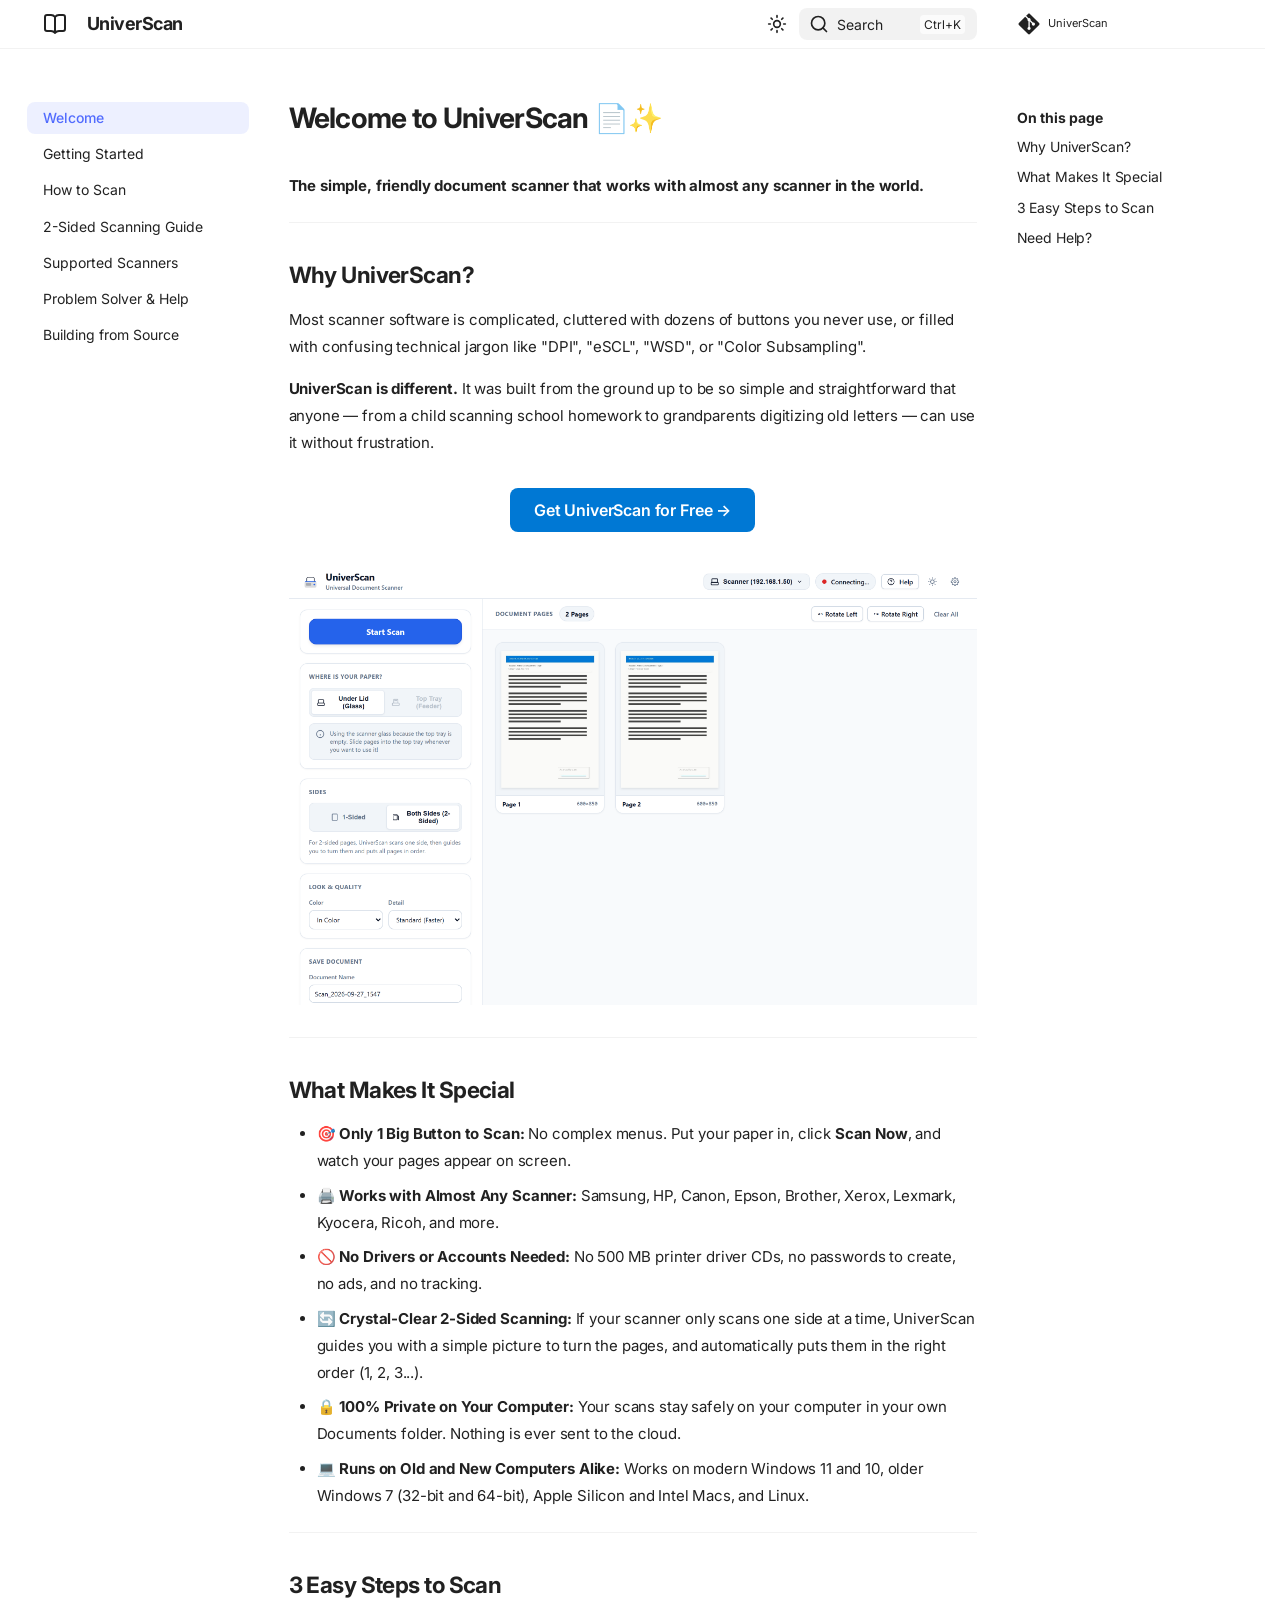
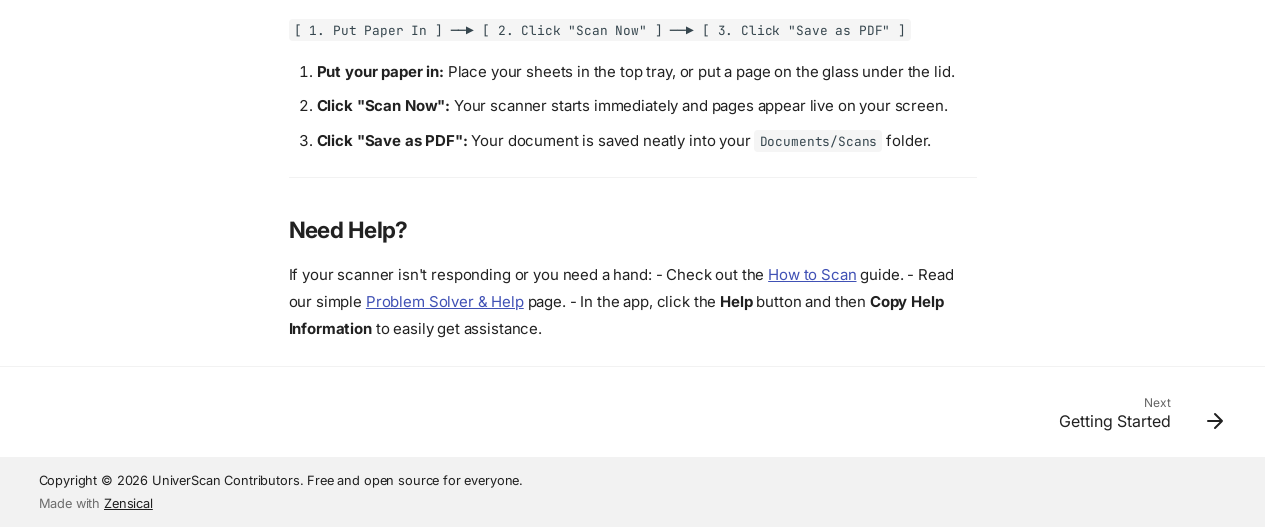
==== index.html @ 84c8eeaf "deploy: 33c67851c214fb87c93f6288a4ec0508328ecfe2" ====
<!doctype html>
<html lang="en" class="no-js">
  <head>
    
      <meta charset="utf-8">
      <meta name="viewport" content="width=device-width,initial-scale=1">
      
        <meta name="description" content="The Simple, Universal Document Scanner for Everyone">
      
      
        <meta name="author" content="UniverScan Open Source Team">
      
      
      
      
        <link rel="next" href="./getting-started/">
      
      
        
      
      
      <link rel="icon" href="./assets/images/favicon.png">
      <meta name="generator" content="zensical-0.0.65">
    
    
      
        <title>Welcome - UniverScan</title>
      
    
    
      
        
      
      <link rel="stylesheet" href="./assets/stylesheets/modern/main.40d3fdbb.min.css">
      
        
          
        
        <link rel="stylesheet" href="./assets/stylesheets/modern/palette.812a03bb.min.css">
      
      


    
    
      
    
    
      
        
        
        <link rel="preconnect" href="https://fonts.gstatic.com" crossorigin>
        <link rel="stylesheet" href="https://fonts.googleapis.com/css?family=Inter:300,300i,400,400i,500,500i,700,700i%7CJetBrains+Mono:400,400i,700,700i&amp;display=fallback">
        <style>:root{--md-text-font:"Inter";--md-code-font:"JetBrains Mono"}</style>
      
    
    
    <script>__md_scope=new URL(".",location),__md_scope.pathname.endsWith("/")||(__md_scope=new URL(__md_scope.pathname+"/",location)),__md_hash=e=>[...e].reduce(((e,t)=>(e<<5)-e+t.charCodeAt(0)),0),__md_get=(e,t=localStorage,_=__md_scope)=>JSON.parse(t.getItem(_.pathname+"."+e)),__md_set=(e,t,_=localStorage,a=__md_scope)=>{try{_.setItem(a.pathname+"."+e,JSON.stringify(t))}catch(e){}},document.documentElement.setAttribute("data-platform",navigator.platform)</script>
    
      

    
    
  </head>
  
  
    
    
      
    
    
    
    
    <body dir="ltr" data-md-color-scheme="default" data-md-color-primary="indigo" data-md-color-accent="indigo">
  
    
    <input class="md-toggle" data-md-toggle="drawer" type="checkbox" id="__drawer" autocomplete="off">
    <input class="md-toggle" data-md-toggle="search" type="checkbox" id="__search" autocomplete="off">
    <label class="md-overlay" for="__drawer" aria-label="Navigation"></label>
    <div data-md-component="skip">
      
        
        <a href="#welcome-to-universcan" class="md-skip">
          Skip to content
        </a>
      
    </div>
    <div data-md-component="announce">
      
    </div>
    
    
      

  

<header class="md-header md-header--shadow" data-md-component="header">
  <nav class="md-header__inner md-grid" aria-label="Header">
    <a href="" title="UniverScan" class="md-header__button md-logo" aria-label="UniverScan" data-md-component="logo">
      
  
  <svg xmlns="http://www.w3.org/2000/svg" fill="none" stroke="currentColor" stroke-linecap="round" stroke-linejoin="round" stroke-width="2" class="lucide lucide-book-open" viewBox="0 0 24 24"><path d="M12 5v16M20.001 19A2 2 0 0 0 22 17V5a2 2 0 0 0-1.999-2L16 3.002A5 5 0 0 0 12 5a5 5 0 0 0-4-2H4a2 2 0 0 0-2 2v12a2 2 0 0 0 1.999 2H8a5 5 0 0 1 4 2 5 5 0 0 1 4-2z"/></svg>

    </a>
    <label class="md-header__button md-icon" for="__drawer" aria-label="Navigation">
      
      <svg xmlns="http://www.w3.org/2000/svg" fill="none" stroke="currentColor" stroke-linecap="round" stroke-linejoin="round" stroke-width="2" class="lucide lucide-menu" viewBox="0 0 24 24"><path d="M4 5h16M4 12h16M4 19h16"/></svg>
    </label>
    <div class="md-header__title" data-md-component="header-title">
      <div class="md-header__ellipsis">
        <div class="md-header__topic">
          <span class="md-ellipsis">
            UniverScan
          </span>
        </div>
        <div class="md-header__topic" data-md-component="header-topic">
          <span class="md-ellipsis">
            
              Welcome
            
          </span>
        </div>
      </div>
    </div>
    
      
        <form class="md-header__option" data-md-component="palette">
  
    
    
    
    <input class="md-option" data-md-color-media="none" data-md-color-scheme="default" data-md-color-primary="indigo" data-md-color-accent="indigo"  aria-label="Switch to dark mode"  type="radio" name="__palette" id="__palette_0">
    
      <label class="md-header__button md-icon" title="Switch to dark mode" for="__palette_1" hidden>
        <svg xmlns="http://www.w3.org/2000/svg" fill="none" stroke="currentColor" stroke-linecap="round" stroke-linejoin="round" stroke-width="2" class="lucide lucide-sun" viewBox="0 0 24 24"><circle cx="12" cy="12" r="4"/><path d="M12 2v2M12 20v2M4.93 4.93l1.41 1.41M17.66 17.66l1.41 1.41M2 12h2M20 12h2M6.34 17.66l-1.41 1.41M19.07 4.93l-1.41 1.41"/></svg>
      </label>
    
  
    
    
    
    <input class="md-option" data-md-color-media="none" data-md-color-scheme="slate" data-md-color-primary="indigo" data-md-color-accent="indigo"  aria-label="Switch to light mode"  type="radio" name="__palette" id="__palette_1">
    
      <label class="md-header__button md-icon" title="Switch to light mode" for="__palette_0" hidden>
        <svg xmlns="http://www.w3.org/2000/svg" fill="none" stroke="currentColor" stroke-linecap="round" stroke-linejoin="round" stroke-width="2" class="lucide lucide-moon" viewBox="0 0 24 24"><path d="M20.985 12.486a9 9 0 1 1-9.473-9.472c.405-.022.617.46.402.803a6 6 0 0 0 8.268 8.268c.344-.215.825-.004.803.401"/></svg>
      </label>
    
  
</form>
      
    
    
      <script>var palette=__md_get("__palette");if(palette&&palette.color){if("(prefers-color-scheme)"===palette.color.media){var media=matchMedia("(prefers-color-scheme: light)"),input=document.querySelector(media.matches?"[data-md-color-media='(prefers-color-scheme: light)']":"[data-md-color-media='(prefers-color-scheme: dark)']");palette.color.media=input.getAttribute("data-md-color-media"),palette.color.scheme=input.getAttribute("data-md-color-scheme"),palette.color.primary=input.getAttribute("data-md-color-primary"),palette.color.accent=input.getAttribute("data-md-color-accent")}for(var[key,value]of Object.entries(palette.color))document.body.setAttribute("data-md-color-"+key,value)}</script>
    
    
    
      
      
        <label class="md-header__button md-icon" for="__search" aria-label="Search">
          
          <svg xmlns="http://www.w3.org/2000/svg" fill="none" stroke="currentColor" stroke-linecap="round" stroke-linejoin="round" stroke-width="2" class="lucide lucide-search" viewBox="0 0 24 24"><path d="m21 21-4.34-4.34"/><circle cx="11" cy="11" r="8"/></svg>
        </label>
        <div class="md-search" data-md-component="search" role="dialog" aria-label="Search">
  <button type="button" class="md-search__button">
    Search
  </button>
</div>
      
    
    <div class="md-header__source">
      
        <a href="https://github.com/arnaudbletterer/universcan" title="Go to repository" class="md-source" data-md-component="source">
  <div class="md-source__icon md-icon">
    
    <svg xmlns="http://www.w3.org/2000/svg" viewBox="0 0 448 512"><!--! Font Awesome Free 7.3.1 by @fontawesome - https://fontawesome.com License - https://fontawesome.com/license/free (Icons: CC BY 4.0, Fonts: SIL OFL 1.1, Code: MIT License) Copyright 2026 Fonticons, Inc.--><path fill="currentColor" d="M439.6 236.1 244 40.5c-5.4-5.5-12.8-8.5-20.4-8.5s-15 3-20.4 8.4L162.5 81l51.5 51.5c27.1-9.1 52.7 16.8 43.4 43.7l49.7 49.7c34.2-11.8 61.2 31 35.5 56.7-26.5 26.5-70.2-2.9-56-37.3L240.3 199v121.9c25.3 12.5 22.3 41.8 9.1 55-6.4 6.4-15.2 10.1-24.3 10.1s-17.8-3.6-24.3-10.1c-17.6-17.6-11.1-46.9 11.2-56v-123c-20.8-8.5-24.6-30.7-18.6-45L142.6 101 8.5 235.1C3 240.6 0 247.9 0 255.5s3 15 8.5 20.4l195.6 195.7c5.4 5.4 12.7 8.4 20.4 8.4s15-3 20.4-8.4l194.7-194.7c5.4-5.4 8.4-12.8 8.4-20.4s-3-15-8.4-20.4"/></svg>
  </div>
  <div class="md-source__repository">
    UniverScan
  </div>
</a>
      
    </div>
  </nav>
  
</header>
    
    <div class="md-container" data-md-component="container">
      
      
        
          
        
      
      <main class="md-main" data-md-component="main">
        <div class="md-main__inner md-grid">
          
            
              
              <div class="md-sidebar md-sidebar--primary" data-md-component="sidebar" data-md-type="navigation" >
                <div class="md-sidebar__scrollwrap">
                  <div class="md-sidebar__inner">
                    



<nav class="md-nav md-nav--primary" aria-label="Navigation" data-md-level="0">
  <label class="md-nav__title" for="__drawer">
    <a href="" title="UniverScan" class="md-nav__button md-logo" aria-label="UniverScan" data-md-component="logo">
      
  
  <svg xmlns="http://www.w3.org/2000/svg" fill="none" stroke="currentColor" stroke-linecap="round" stroke-linejoin="round" stroke-width="2" class="lucide lucide-book-open" viewBox="0 0 24 24"><path d="M12 5v16M20.001 19A2 2 0 0 0 22 17V5a2 2 0 0 0-1.999-2L16 3.002A5 5 0 0 0 12 5a5 5 0 0 0-4-2H4a2 2 0 0 0-2 2v12a2 2 0 0 0 1.999 2H8a5 5 0 0 1 4 2 5 5 0 0 1 4-2z"/></svg>

    </a>
    UniverScan
  </label>
  
    <div class="md-nav__source">
      <a href="https://github.com/arnaudbletterer/universcan" title="Go to repository" class="md-source" data-md-component="source">
  <div class="md-source__icon md-icon">
    
    <svg xmlns="http://www.w3.org/2000/svg" viewBox="0 0 448 512"><!--! Font Awesome Free 7.3.1 by @fontawesome - https://fontawesome.com License - https://fontawesome.com/license/free (Icons: CC BY 4.0, Fonts: SIL OFL 1.1, Code: MIT License) Copyright 2026 Fonticons, Inc.--><path fill="currentColor" d="M439.6 236.1 244 40.5c-5.4-5.5-12.8-8.5-20.4-8.5s-15 3-20.4 8.4L162.5 81l51.5 51.5c27.1-9.1 52.7 16.8 43.4 43.7l49.7 49.7c34.2-11.8 61.2 31 35.5 56.7-26.5 26.5-70.2-2.9-56-37.3L240.3 199v121.9c25.3 12.5 22.3 41.8 9.1 55-6.4 6.4-15.2 10.1-24.3 10.1s-17.8-3.6-24.3-10.1c-17.6-17.6-11.1-46.9 11.2-56v-123c-20.8-8.5-24.6-30.7-18.6-45L142.6 101 8.5 235.1C3 240.6 0 247.9 0 255.5s3 15 8.5 20.4l195.6 195.7c5.4 5.4 12.7 8.4 20.4 8.4s15-3 20.4-8.4l194.7-194.7c5.4-5.4 8.4-12.8 8.4-20.4s-3-15-8.4-20.4"/></svg>
  </div>
  <div class="md-source__repository">
    UniverScan
  </div>
</a>
    </div>
  
  <ul class="md-nav__list" data-md-scrollfix>
    
      
      
  
  
    
  
  
  
    <li class="md-nav__item md-nav__item--active">
      
      
      
      
        
      
      
        <label class="md-nav__link md-nav__link--active" for="__toc">
          
  
  
  <span class="md-ellipsis">
    
  
  Welcome

    
  </span>
  
  

          <span class="md-nav__icon md-icon"></span>
        </label>
      
      <a href="" class="md-nav__link md-nav__link--active">
        
  
  
  <span class="md-ellipsis">
    
  
  Welcome

    
  </span>
  
  

      </a>
      
        


<nav class="md-nav md-nav--secondary" aria-label="On this page">
  
  
  
    
  
  
    <label class="md-nav__title" for="__toc">
      <span class="md-nav__icon md-icon"></span>
      On this page
    </label>
    <ul class="md-nav__list" data-md-component="toc" data-md-scrollfix>
      
        <li class="md-nav__item">
  <a href="#why-universcan" class="md-nav__link">
    <span class="md-ellipsis">
      <span class="md-typeset">
        Why UniverScan?
      </span>
    </span>
  </a>
  
</li>
      
        <li class="md-nav__item">
  <a href="#what-makes-it-special" class="md-nav__link">
    <span class="md-ellipsis">
      <span class="md-typeset">
        What Makes It Special
      </span>
    </span>
  </a>
  
</li>
      
        <li class="md-nav__item">
  <a href="#3-easy-steps-to-scan" class="md-nav__link">
    <span class="md-ellipsis">
      <span class="md-typeset">
        3 Easy Steps to Scan
      </span>
    </span>
  </a>
  
</li>
      
        <li class="md-nav__item">
  <a href="#need-help" class="md-nav__link">
    <span class="md-ellipsis">
      <span class="md-typeset">
        Need Help?
      </span>
    </span>
  </a>
  
</li>
      
    </ul>
  
</nav>
      
    </li>
  

    
      
      
  
  
  
  
    <li class="md-nav__item">
      <a href="./getting-started/" class="md-nav__link">
        
  
  
  <span class="md-ellipsis">
    
  
  Getting Started

    
  </span>
  
  

      </a>
    </li>
  

    
      
      
  
  
  
  
    <li class="md-nav__item">
      <a href="./how-to-scan/" class="md-nav__link">
        
  
  
  <span class="md-ellipsis">
    
  
  How to Scan

    
  </span>
  
  

      </a>
    </li>
  

    
      
      
  
  
  
  
    <li class="md-nav__item">
      <a href="./two-sided-guide/" class="md-nav__link">
        
  
  
  <span class="md-ellipsis">
    
  
  2-Sided Scanning Guide

    
  </span>
  
  

      </a>
    </li>
  

    
      
      
  
  
  
  
    <li class="md-nav__item">
      <a href="./supported-scanners/" class="md-nav__link">
        
  
  
  <span class="md-ellipsis">
    
  
  Supported Scanners

    
  </span>
  
  

      </a>
    </li>
  

    
      
      
  
  
  
  
    <li class="md-nav__item">
      <a href="./troubleshooting/" class="md-nav__link">
        
  
  
  <span class="md-ellipsis">
    
  
  Problem Solver & Help

    
  </span>
  
  

      </a>
    </li>
  

    
      
      
  
  
  
  
    <li class="md-nav__item">
      <a href="./developer-guide/" class="md-nav__link">
        
  
  
  <span class="md-ellipsis">
    
  
  Building from Source

    
  </span>
  
  

      </a>
    </li>
  

    
  </ul>
</nav>
                  </div>
                </div>
              </div>
            
            
              
              <div class="md-sidebar md-sidebar--secondary" data-md-component="sidebar" data-md-type="toc" >
                <div class="md-sidebar__scrollwrap">
                  
                    
                    
                    
                      
                    
                    
                      <input class="md-nav__toggle md-toggle" type="checkbox" id="__toc">
                      <div class="md-sidebar-button__wrapper">
                        <label class="md-sidebar-button" for="__toc"></label>
                      </div>
                    
                  
                  <div class="md-sidebar__inner">
                    


<nav class="md-nav md-nav--secondary" aria-label="On this page">
  
  
  
    
  
  
    <label class="md-nav__title" for="__toc">
      <span class="md-nav__icon md-icon"></span>
      On this page
    </label>
    <ul class="md-nav__list" data-md-component="toc" data-md-scrollfix>
      
        <li class="md-nav__item">
  <a href="#why-universcan" class="md-nav__link">
    <span class="md-ellipsis">
      <span class="md-typeset">
        Why UniverScan?
      </span>
    </span>
  </a>
  
</li>
      
        <li class="md-nav__item">
  <a href="#what-makes-it-special" class="md-nav__link">
    <span class="md-ellipsis">
      <span class="md-typeset">
        What Makes It Special
      </span>
    </span>
  </a>
  
</li>
      
        <li class="md-nav__item">
  <a href="#3-easy-steps-to-scan" class="md-nav__link">
    <span class="md-ellipsis">
      <span class="md-typeset">
        3 Easy Steps to Scan
      </span>
    </span>
  </a>
  
</li>
      
        <li class="md-nav__item">
  <a href="#need-help" class="md-nav__link">
    <span class="md-ellipsis">
      <span class="md-typeset">
        Need Help?
      </span>
    </span>
  </a>
  
</li>
      
    </ul>
  
</nav>
                  </div>
                </div>
              </div>
            
          
          
            <div class="md-content" data-md-component="content">
              
              <article class="md-content__inner md-typeset">
                
                  
  
  


<h1 id="welcome-to-universcan">Welcome to UniverScan 📄✨<a class="headerlink" href="#welcome-to-universcan" title="Permanent link">&para;</a></h1>
<p><strong>The simple, friendly document scanner that works with almost any scanner in the world.</strong></p>
<hr />
<h2 id="why-universcan">Why UniverScan?<a class="headerlink" href="#why-universcan" title="Permanent link">&para;</a></h2>
<p>Most scanner software is complicated, cluttered with dozens of buttons you never use, or filled with confusing technical jargon like "DPI", "eSCL", "WSD", or "Color Subsampling".</p>
<p><strong>UniverScan is different.</strong> It was built from the ground up to be so simple and straightforward that anyone — from a child scanning school homework to grandparents digitizing old letters — can use it without frustration.</p>
<div style="text-align: center; margin: 2rem 0;">
  <a href="getting-started.html" style="background-color: #0078D4; color: white; padding: 12px 24px; border-radius: 8px; font-weight: 600; text-decoration: none; font-size: 16px;">Get UniverScan for Free →</a>
</div>

<p><img alt="UniverScan Clean Interface" src="assets/screenshots/01_dashboard_preview.png" /></p>
<hr />
<h2 id="what-makes-it-special">What Makes It Special<a class="headerlink" href="#what-makes-it-special" title="Permanent link">&para;</a></h2>
<ul>
<li>🎯 <strong>Only 1 Big Button to Scan:</strong> No complex menus. Put your paper in, click <strong>Scan Now</strong>, and watch your pages appear on screen.</li>
<li>🖨️ <strong>Works with Almost Any Scanner:</strong> Samsung, HP, Canon, Epson, Brother, Xerox, Lexmark, Kyocera, Ricoh, and more.</li>
<li>🚫 <strong>No Drivers or Accounts Needed:</strong> No 500 MB printer driver CDs, no passwords to create, no ads, and no tracking.</li>
<li>🔄 <strong>Crystal-Clear 2-Sided Scanning:</strong> If your scanner only scans one side at a time, UniverScan guides you with a simple picture to turn the pages, and automatically puts them in the right order (1, 2, 3...).</li>
<li>🔒 <strong>100% Private on Your Computer:</strong> Your scans stay safely on your computer in your own Documents folder. Nothing is ever sent to the cloud.</li>
<li>💻 <strong>Runs on Old and New Computers Alike:</strong> Works on modern Windows 11 and 10, older Windows 7 (32-bit and 64-bit), Apple Silicon and Intel Macs, and Linux.</li>
</ul>
<hr />
<h2 id="3-easy-steps-to-scan">3 Easy Steps to Scan<a class="headerlink" href="#3-easy-steps-to-scan" title="Permanent link">&para;</a></h2>
<p><code>[ 1. Put Paper In ]  ──▶  [ 2. Click "Scan Now" ]  ──▶  [ 3. Click "Save as PDF" ]</code></p>
<ol>
<li><strong>Put your paper in:</strong> Place your sheets in the top tray, or put a page on the glass under the lid.</li>
<li><strong>Click "Scan Now":</strong> Your scanner starts immediately and pages appear live on your screen.</li>
<li><strong>Click "Save as PDF":</strong> Your document is saved neatly into your <code>Documents/Scans</code> folder.</li>
</ol>
<hr />
<h2 id="need-help">Need Help?<a class="headerlink" href="#need-help" title="Permanent link">&para;</a></h2>
<p>If your scanner isn't responding or you need a hand:
- Check out the <a href="how-to-scan/">How to Scan</a> guide.
- Read our simple <a href="troubleshooting/">Problem Solver &amp; Help</a> page.
- In the app, click the <strong>Help</strong> button and then <strong>Copy Help Information</strong> to easily get assistance.</p>














                
              </article>
            </div>
          
          
<script>var target=document.getElementById(location.hash.slice(1));target&&target.name&&(target.checked=target.name.startsWith("__tabbed_"))</script>
        </div>
        
          <button type="button" class="md-top md-icon" data-md-component="top" hidden>
  
  <svg xmlns="http://www.w3.org/2000/svg" fill="none" stroke="currentColor" stroke-linecap="round" stroke-linejoin="round" stroke-width="2" class="lucide lucide-circle-arrow-up" viewBox="0 0 24 24"><circle cx="12" cy="12" r="10"/><path d="m16 12-4-4-4 4M12 16V8"/></svg>
  Back to top
</button>
        
      </main>
      
        <footer class="md-footer">
  
    
      
      <nav class="md-footer__inner md-grid" aria-label="Footer" >
        
        
          
          <a href="./getting-started/" class="md-footer__link md-footer__link--next" aria-label="Next: Getting Started">
            <div class="md-footer__title">
              <span class="md-footer__direction">
                Next
              </span>
              <div class="md-ellipsis">
                Getting Started
              </div>
            </div>
            <div class="md-footer__button md-icon">
              
              <svg xmlns="http://www.w3.org/2000/svg" fill="none" stroke="currentColor" stroke-linecap="round" stroke-linejoin="round" stroke-width="2" class="lucide lucide-arrow-right" viewBox="0 0 24 24"><path d="M5 12h14M12 5l7 7-7 7"/></svg>
            </div>
          </a>
        
      </nav>
    
  
  <div class="md-footer-meta md-typeset">
    <div class="md-footer-meta__inner md-grid">
      <div class="md-copyright">
  
    <div class="md-copyright__highlight">
      Copyright &copy; 2026 UniverScan Contributors. Free and open source for everyone.

    </div>
  
  
    Made with
    <a href="https://zensical.org/" target="_blank" rel="noopener">
      Zensical
    </a>
  
</div>
      
    </div>
  </div>
</footer>
      
    </div>
    <div class="md-dialog" data-md-component="dialog">
      <div class="md-dialog__inner md-typeset"></div>
    </div>
    
    
    
      
      
      
      
        
        
      <script id="__config" type="application/json">{"annotate":null,"base":".","features":["announce.dismiss","content.code.copy","content.code.select","navigation.footer","navigation.indexes","navigation.instant","navigation.sections","navigation.top","search.highlight"],"redirect":null,"search":"./assets/javascripts/workers/search.7d14d953.min.js","tags":null,"translations":{"clipboard.copied":"Copied to clipboard","clipboard.copy":"Copy to clipboard","search.result.more.one":"1 more on this page","search.result.more.other":"# more on this page","search.result.none":"No matching documents","search.result.one":"1 matching document","search.result.other":"# matching documents","search.result.placeholder":"Type to start searching","search.result.term.missing":"Missing","select.version":"Select version"},"version":null}</script>
    
    
      <script src="./assets/javascripts/bundle.c04ba553.min.js"></script>
      
    
  </body>
</html>
---- assets/stylesheets/modern/main.40d3fdbb.min.css ----
@charset "UTF-8";html{box-sizing:border-box;-webkit-text-size-adjust:none;-moz-text-size-adjust:none;text-size-adjust:none}*,:after,:before{box-sizing:inherit}@media (prefers-reduced-motion){*,:after,:before{transition:none!important}}body{margin:0}a,button,input,label{-webkit-tap-highlight-color:transparent}a{color:inherit;text-decoration:none}hr{box-sizing:initial;display:block;height:.05rem;padding:0;overflow:visible;border:0}small{font-size:80%}sub,sup{line-height:1em}img{border-style:none}table{border-spacing:0;border-collapse:initial}td,th{font-weight:400;vertical-align:top}button{padding:0;margin:0;font-family:inherit;font-size:inherit;background:#0000;border:0}input{border:0;outline:none}:root{--md-primary-fg-color:#4051b5;--md-primary-fg-color--light:#5d6cc0;--md-primary-fg-color--dark:#303fa1;--md-primary-bg-color:#fff;--md-primary-bg-color--light:#ffffffb3;--md-accent-fg-color:#526cfe;--md-accent-fg-color--transparent:#526cfe1a;--md-accent-bg-color:#fff;--md-accent-bg-color--light:#ffffffb3}[data-md-color-scheme=default]{color-scheme:light}[data-md-color-scheme=default] img[src$="#gh-dark-mode-only"],[data-md-color-scheme=default] img[src$="#only-dark"]{display:none}:root,[data-md-color-scheme=default]{--md-hue:225deg;--md-default-fg-color:#000000de;--md-default-fg-color--light:#0000008c;--md-default-fg-color--lighter:#00000052;--md-default-fg-color--lightest:#0000000d;--md-default-bg-color:#fff;--md-default-bg-color--light:#ffffffb3;--md-default-bg-color--lighter:#ffffff4d;--md-default-bg-color--lightest:#ffffff1f;--md-code-fg-color:#36464e;--md-code-bg-color:#f5f5f5;--md-code-bg-color--light:#f5f5f5b3;--md-code-bg-color--lighter:#f5f5f54d;--md-code-hl-color:#4287ff;--md-code-hl-color--light:#4287ff1a;--md-code-hl-number-color:#d52a2a;--md-code-hl-special-color:#db1457;--md-code-hl-function-color:#a846b9;--md-code-hl-constant-color:#6e59d9;--md-code-hl-keyword-color:#3f6ec6;--md-code-hl-string-color:#1c7d4d;--md-code-hl-name-color:var(--md-code-fg-color);--md-code-hl-operator-color:var(--md-default-fg-color--light);--md-code-hl-punctuation-color:var(--md-default-fg-color--light);--md-code-hl-comment-color:var(--md-default-fg-color--light);--md-code-hl-generic-color:var(--md-default-fg-color--light);--md-code-hl-variable-color:var(--md-default-fg-color--light);--md-typeset-color:var(--md-default-fg-color);--md-typeset-a-color:var(--md-primary-fg-color);--md-typeset-del-color:#f5503d26;--md-typeset-ins-color:#0bd57026;--md-typeset-kbd-color:#fafafa;--md-typeset-kbd-accent-color:#fff;--md-typeset-kbd-border-color:#b8b8b8;--md-typeset-mark-color:#ffff0080;--md-typeset-table-color:#0000001f;--md-typeset-table-color--light:#00000009;--md-admonition-fg-color:var(--md-default-fg-color);--md-admonition-bg-color:var(--md-default-bg-color);--md-warning-fg-color:#000000de;--md-warning-bg-color:#ff9;--md-shadow-z1:0 0.2rem 0.5rem #0000000d, 0 0 0.05rem #0000001a;--md-shadow-z2:0 0.2rem 0.5rem #0000001a, 0 0 0.05rem #00000040;--md-shadow-z3:0 0.2rem 0.5rem #0003, 0 0 0.05rem #00000059;--color-foreground:0 0 0;--color-background:255 255 255;--color-background-subtle:240 240 240;--color-backdrop:255 255 255}.md-icon svg{display:block;width:1.2rem;height:1.2rem;fill:currentcolor}.md-icon svg.lucide{fill:#0000;stroke:currentcolor}body{-webkit-font-smoothing:antialiased;-moz-osx-font-smoothing:grayscale;--md-text-font-family:var(--md-text-font, _), -apple-system, BlinkMacSystemFont, Helvetica, Arial, sans-serif;--md-code-font-family:var(--md-code-font, _), SFMono-Regular, Consolas, Menlo, monospace}aside,body,input{font-family:var(--md-text-font-family);font-feature-settings:"kern","liga";color:var(--md-typeset-color)}code,kbd,pre{font-family:var(--md-code-font-family);font-feature-settings:"kern"}:root{--md-typeset-table-sort-icon:url('data:image/svg+xml;charset=utf-8,<svg xmlns="http://www.w3.org/2000/svg" fill="none" stroke="currentColor" stroke-linecap="round" stroke-linejoin="round" stroke-width="2" class="lucide lucide-arrow-down-up" viewBox="0 0 24 24"><path d="m3 16 4 4 4-4m-4 4V4m14 4-4-4-4 4m4-4v16"/></svg>');--md-typeset-table-sort-icon--asc:url('data:image/svg+xml;charset=utf-8,<svg xmlns="http://www.w3.org/2000/svg" fill="none" stroke="currentColor" stroke-linecap="round" stroke-linejoin="round" stroke-width="2" class="lucide lucide-arrow-down-narrow-wide" viewBox="0 0 24 24"><path d="m3 16 4 4 4-4m-4 4V4m4 0h4m-4 4h7m-7 4h10"/></svg>');--md-typeset-table-sort-icon--desc:url('data:image/svg+xml;charset=utf-8,<svg xmlns="http://www.w3.org/2000/svg" fill="none" stroke="currentColor" stroke-linecap="round" stroke-linejoin="round" stroke-width="2" class="lucide lucide-arrow-up-narrow-wide" viewBox="0 0 24 24"><path d="m3 8 4-4 4 4M7 4v16m4-8h4m-4 4h7m-7 4h10"/></svg>');--md-typeset-preview-icon:url('data:image/svg+xml;charset=utf-8,<svg xmlns="http://www.w3.org/2000/svg" fill="none" stroke="currentColor" stroke-linecap="round" stroke-linejoin="round" stroke-width="2" class="lucide lucide-mouse-pointer-2" viewBox="0 0 24 24"><path d="M4.037 4.688a.495.495 0 0 1 .651-.651l16 6.5a.5.5 0 0 1-.063.947l-6.124 1.58a2 2 0 0 0-1.438 1.435l-1.579 6.126a.5.5 0 0 1-.947.063z"/></svg>')}.md-typeset{font-size:.75rem;line-height:1.8;letter-spacing:-.01em;overflow-wrap:break-word;-webkit-print-color-adjust:exact;color-adjust:exact}@media print{.md-typeset{font-size:.68rem}}.md-typeset blockquote,.md-typeset dl,.md-typeset figure,.md-typeset ol,.md-typeset pre,.md-typeset ul{margin-top:1em;margin-bottom:1em}.md-typeset h1{margin:0 0 1.25em;font-size:1.875em;line-height:1.3;color:var(--md-default-fg-color)}.md-typeset h1,.md-typeset h2{font-weight:700;letter-spacing:-.025em}.md-typeset h2{margin:1.6em 0 .64em;font-size:1.5em;line-height:1.4}.md-typeset h3{margin:1.6em 0 .8em;font-size:1.25em;font-weight:700;line-height:1.5;letter-spacing:-.01em}.md-typeset h2+h3{margin-top:.8em}.md-typeset h4{margin:1em 0;font-weight:700;letter-spacing:-.01em}.md-typeset h5,.md-typeset h6{margin:1.25em 0;font-size:.8em;font-weight:700;color:var(--md-default-fg-color--light);letter-spacing:-.01em}.md-typeset h5{text-transform:uppercase}.md-typeset h5 code{text-transform:none}.md-typeset hr{display:flow-root;margin:1.5em 0;border-bottom:.05rem solid var(--md-default-fg-color--lightest)}.md-typeset a{color:var(--md-typeset-a-color);text-decoration:underline;word-break:break-word}.md-typeset a,.md-typeset a:before{transition:color 125ms}.md-typeset a:focus,.md-typeset a:hover{color:var(--md-accent-fg-color)}.md-typeset a:focus code,.md-typeset a:hover code{color:var(--md-accent-fg-color);background-color:var(--md-accent-fg-color--transparent)}.md-typeset a code{color:var(--md-typeset-a-color)}.md-typeset a.focus-visible{outline-color:var(--md-accent-fg-color);outline-offset:.2rem}.md-typeset code,.md-typeset kbd,.md-typeset pre{font-variant-ligatures:none;color:var(--md-code-fg-color);direction:ltr;transition:background-color 125ms}@media print{.md-typeset code,.md-typeset kbd,.md-typeset pre{white-space:pre-wrap}}.md-typeset code{padding:.2em .4em;font-size:.8533333333em;word-break:break-word;background-color:var(--md-code-bg-color);border-radius:.2rem;-webkit-box-decoration-break:clone;box-decoration-break:clone;transition:color 125ms,background-color 125ms}.md-typeset code:not(.focus-visible){outline:none;-webkit-tap-highlight-color:transparent}.md-typeset pre{position:relative;display:flow-root;line-height:1.5}.md-typeset pre>code{display:block;padding:.8203125em 1.25em;margin:0;overflow:auto;word-break:normal;touch-action:auto;scrollbar-color:var(--md-default-fg-color--lighter) #0000;scrollbar-width:thin;border-radius:.4rem;outline-color:var(--md-accent-fg-color);box-shadow:none;-webkit-box-decoration-break:slice;box-decoration-break:slice}.md-typeset pre>code:hover{scrollbar-color:var(--md-accent-fg-color) #0000}.md-typeset pre>code::-webkit-scrollbar{width:.2rem;height:.2rem}.md-typeset pre>code::-webkit-scrollbar-thumb{background-color:var(--md-default-fg-color--lighter)}.md-typeset pre>code::-webkit-scrollbar-thumb:hover{background-color:var(--md-accent-fg-color)}.md-typeset kbd{display:inline-block;padding:0 .6666666667em;font-size:.75em;color:var(--md-default-fg-color);word-break:break-word;vertical-align:text-top;border-radius:.2rem;background-color:var(--md-default-bg-color);box-shadow:0 0 0 .05rem var(--md-typeset-kbd-border-color),0 .15rem 0 var(--md-typeset-kbd-border-color)}.md-typeset mark{color:inherit;word-break:break-word;background-color:var(--md-typeset-mark-color);-webkit-box-decoration-break:clone;box-decoration-break:clone}.md-typeset abbr{text-decoration:none;cursor:help;border-bottom:.05rem dotted var(--md-default-fg-color--light)}.md-typeset [data-preview]{position:relative}[dir=ltr] .md-typeset [data-preview]:after{margin-left:.125em}[dir=rtl] .md-typeset [data-preview]:after{margin-right:.125em}.md-typeset [data-preview]:after{display:inline-block;width:.8em;height:.8em;vertical-align:text-top;content:"";background-color:currentcolor;-webkit-mask-image:var(--md-typeset-preview-icon);mask-image:var(--md-typeset-preview-icon);-webkit-mask-repeat:no-repeat;mask-repeat:no-repeat;-webkit-mask-size:contain;mask-size:contain;transition:background-color 125ms}.md-typeset small{opacity:.75}[dir=ltr] .md-typeset sub,[dir=ltr] .md-typeset sup{margin-left:.078125em}[dir=rtl] .md-typeset sub,[dir=rtl] .md-typeset sup{margin-right:.078125em}[dir=ltr] .md-typeset blockquote{padding-left:.6rem}[dir=rtl] .md-typeset blockquote{padding-right:.6rem}[dir=ltr] .md-typeset blockquote{border-left:.2rem solid var(--md-default-fg-color--lighter)}[dir=rtl] .md-typeset blockquote{border-right:.2rem solid var(--md-default-fg-color--lighter)}.md-typeset blockquote{margin-left:0;margin-right:0;color:var(--md-default-fg-color--light)}.md-typeset ul{list-style-type:disc}.md-typeset ul[type]{list-style-type:revert-layer}[dir=ltr] .md-typeset ol,[dir=ltr] .md-typeset ul{margin-left:.625em}[dir=rtl] .md-typeset ol,[dir=rtl] .md-typeset ul{margin-right:.625em}.md-typeset ol,.md-typeset ul{padding:0}.md-typeset ol:not([hidden]),.md-typeset ul:not([hidden]){display:flow-root}.md-typeset ol ol,.md-typeset ul ol{list-style-type:lower-alpha}.md-typeset ol ol ol,.md-typeset ul ol ol{list-style-type:lower-roman}.md-typeset ol ol ol ol,.md-typeset ul ol ol ol{list-style-type:upper-alpha}.md-typeset ol ol ol ol ol,.md-typeset ul ol ol ol ol{list-style-type:upper-roman}.md-typeset ol[type],.md-typeset ul[type]{list-style-type:revert-layer}[dir=ltr] .md-typeset ol li,[dir=ltr] .md-typeset ul li{margin-left:1.25em}[dir=rtl] .md-typeset ol li,[dir=rtl] .md-typeset ul li{margin-right:1.25em}.md-typeset ol li,.md-typeset ul li{margin-bottom:.5em}.md-typeset ol li blockquote,.md-typeset ol li p,.md-typeset ul li blockquote,.md-typeset ul li p{margin:.5em 0}.md-typeset ol li:last-child,.md-typeset ul li:last-child{margin-bottom:0}[dir=ltr] .md-typeset ol li ol,[dir=ltr] .md-typeset ol li ul,[dir=ltr] .md-typeset ul li ol,[dir=ltr] .md-typeset ul li ul{margin-left:.625em}[dir=rtl] .md-typeset ol li ol,[dir=rtl] .md-typeset ol li ul,[dir=rtl] .md-typeset ul li ol,[dir=rtl] .md-typeset ul li ul{margin-right:.625em}.md-typeset ol li ol,.md-typeset ol li ul,.md-typeset ul li ol,.md-typeset ul li ul{margin-top:.5em;margin-bottom:.5em}[dir=ltr] .md-typeset dd{margin-left:1.875em}[dir=rtl] .md-typeset dd{margin-right:1.875em}.md-typeset dd{margin-top:1em;margin-bottom:1.5em}.md-typeset img,.md-typeset svg,.md-typeset video{max-width:100%;height:auto}.md-typeset img[align=left]{margin:1em 1em 1em 0}.md-typeset img[align=right]{margin:1em 0 1em 1em}.md-typeset img[align]:only-child{margin-top:0}.md-typeset figure{display:flow-root;width:fit-content;max-width:100%;margin:1em auto;text-align:center}.md-typeset figure img{display:block;margin:0 auto}.md-typeset figcaption{max-width:24rem;margin:1em auto;font-style:italic}.md-typeset iframe{max-width:100%}.md-typeset table:not([class]){display:inline-block;max-width:100%;overflow:auto;font-size:.64rem;touch-action:auto;background-color:var(--md-default-bg-color);border:.05rem solid var(--md-typeset-table-color);border-radius:.1rem}@media print{.md-typeset table:not([class]){display:table}}.md-typeset table:not([class])+*{margin-top:1.5em}.md-typeset table:not([class]) td>:first-child,.md-typeset table:not([class]) th>:first-child{margin-top:0}.md-typeset table:not([class]) td>:last-child,.md-typeset table:not([class]) th>:last-child{margin-bottom:0}.md-typeset table:not([class]) td:not([align]),.md-typeset table:not([class]) th:not([align]){text-align:left}[dir=rtl] .md-typeset table:not([class]) td:not([align]),[dir=rtl] .md-typeset table:not([class]) th:not([align]){text-align:right}.md-typeset table:not([class]) th{min-width:5rem;padding:.9375em 1.25em;font-weight:700;vertical-align:top}.md-typeset table:not([class]) td{padding:.9375em 1.25em;vertical-align:top;border-top:.05rem solid var(--md-typeset-table-color)}.md-typeset table:not([class]) tbody tr{transition:background-color 125ms}.md-typeset table:not([class]) tbody tr:hover{background-color:var(--md-typeset-table-color--light);box-shadow:0 .05rem 0 var(--md-default-bg-color) inset}.md-typeset table:not([class]) a{word-break:normal}.md-typeset table th[role=columnheader]{cursor:pointer}[dir=ltr] .md-typeset table th[role=columnheader]:after{margin-left:.5em}[dir=rtl] .md-typeset table th[role=columnheader]:after{margin-right:.5em}.md-typeset table th[role=columnheader]:after{display:inline-block;width:1.2em;height:1.2em;vertical-align:text-bottom;content:"";-webkit-mask-image:var(--md-typeset-table-sort-icon);mask-image:var(--md-typeset-table-sort-icon);-webkit-mask-repeat:no-repeat;mask-repeat:no-repeat;-webkit-mask-size:contain;mask-size:contain;transition:background-color 125ms}.md-typeset table th[role=columnheader]:hover:after{background-color:var(--md-default-fg-color--lighter)}.md-typeset table th[role=columnheader][aria-sort=ascending]:after{background-color:var(--md-default-fg-color--light);-webkit-mask-image:var(--md-typeset-table-sort-icon--asc);mask-image:var(--md-typeset-table-sort-icon--asc)}.md-typeset table th[role=columnheader][aria-sort=descending]:after{background-color:var(--md-default-fg-color--light);-webkit-mask-image:var(--md-typeset-table-sort-icon--desc);mask-image:var(--md-typeset-table-sort-icon--desc)}.md-typeset__scrollwrap{margin:1em -.8rem;overflow-x:auto;touch-action:auto}.md-typeset__table{display:inline-block;padding:0 .8rem;margin-bottom:.5em}@media print{.md-typeset__table{display:block}}html .md-typeset__table table{display:table;width:100%;margin:0;overflow:hidden}@media screen and (max-width:44.984375em){.md-content__inner>pre{margin:1em -.8rem}.md-content__inner>pre code{border-radius:0}}.md-typeset .md-author{position:relative;display:block;flex-shrink:0;width:1.6rem;height:1.6rem;overflow:hidden;border-radius:100%;transition:color 125ms,transform 125ms}.md-typeset .md-author img{display:block}.md-typeset .md-author--more{font-size:.6rem;font-weight:700;line-height:1.6rem;color:var(--md-default-fg-color--lighter);text-align:center;background:var(--md-default-fg-color--lightest)}.md-typeset .md-author--long{width:2.4rem;height:2.4rem}.md-typeset a.md-author{transform:scale(1)}.md-typeset a.md-author img{filter:grayscale(100%) opacity(75%);border-radius:100%;transition:filter 125ms}.md-typeset a.md-author:focus,.md-typeset a.md-author:hover{z-index:1;transform:scale(1.1)}.md-typeset a.md-author:focus img,.md-typeset a.md-author:hover img{filter:grayscale(0)}.md-banner{overflow:auto;color:var(--md-default-fg-color);background-color:var(--md-accent-fg-color--transparent)}@media print{.md-banner{display:none}}.md-banner--warning{color:var(--md-warning-fg-color);background-color:var(--md-warning-bg-color)}.md-banner__inner{padding:0 .8rem;margin:.6rem auto;font-size:.7rem}[dir=ltr] .md-banner__button{float:right}[dir=rtl] .md-banner__button{float:left}.md-banner__button{color:inherit;cursor:pointer;transition:opacity .25s}.no-js .md-banner__button{display:none}.md-banner__button:hover{opacity:.7}html{height:100%;overflow-x:hidden;font-size:125%;scrollbar-gutter:stable}@media screen and (min-width:100em){html{font-size:137.5%}}@media screen and (min-width:125em){html{font-size:150%}}body{position:relative;display:flex;flex-direction:column;width:100%;min-height:100%;font-size:.5rem;background-color:var(--md-default-bg-color)}@media print{body{display:block}}@media screen and (max-width:59.984375em){body[data-md-scrolllock]{position:fixed}}.md-grid{max-width:61rem;margin-left:auto;margin-right:auto}.md-container{display:flex;flex-grow:1;flex-direction:column}@media print{.md-container{display:block}}.md-main{flex-grow:1}.md-main__inner{display:flex;height:100%;margin-top:1.5rem}.md-ellipsis{overflow:hidden;text-overflow:ellipsis}.md-toggle{display:none}.md-option{position:absolute;width:0;height:0;opacity:0}.md-option:checked+label:not([hidden]){display:block}.md-option.focus-visible+label{outline-style:auto;outline-color:var(--md-accent-fg-color)}.md-skip{position:fixed;z-index:-1;padding:.3rem .5rem;margin:.5rem;font-size:.64rem;color:var(--md-default-bg-color);background-color:var(--md-default-fg-color);border-radius:.1rem;outline-color:var(--md-accent-fg-color);opacity:0;transform:translateY(.4rem)}.md-skip:focus{z-index:10;opacity:1;transition:transform .25s cubic-bezier(.4,0,.2,1),opacity 175ms 75ms;transform:translateY(0)}@page{margin:25mm}:root{--md-clipboard-icon:url('data:image/svg+xml;charset=utf-8,<svg xmlns="http://www.w3.org/2000/svg" fill="none" stroke="currentColor" stroke-linecap="round" stroke-linejoin="round" stroke-width="2" class="lucide lucide-clipboard-copy" viewBox="0 0 24 24"><rect width="8" height="4" x="8" y="2" rx="1" ry="1"/><path d="M8 4H6a2 2 0 0 0-2 2v14a2 2 0 0 0 2 2h12a2 2 0 0 0 2-2v-2M16 4h2a2 2 0 0 1 2 2v4m1 4H11"/><path d="m15 10-4 4 4 4"/></svg>')}.md-clipboard{z-index:1;width:1.5em;height:1.5em;color:var(--md-default-fg-color--lightest);cursor:pointer;border-radius:.1rem;outline-color:var(--md-accent-fg-color);outline-offset:.1rem;transition:color .25s}@media print{.md-clipboard{display:none}}.md-clipboard:not(.focus-visible){outline:none;-webkit-tap-highlight-color:transparent}:hover>.md-clipboard{color:var(--md-default-fg-color--light)}.md-clipboard:focus,.md-clipboard:hover{color:var(--md-accent-fg-color)}.md-clipboard:after{display:block;width:1.125em;height:1.125em;margin:0 auto;content:"";background-color:currentcolor;-webkit-mask-image:var(--md-clipboard-icon);mask-image:var(--md-clipboard-icon);-webkit-mask-repeat:no-repeat;mask-repeat:no-repeat;-webkit-mask-position:center;mask-position:center;-webkit-mask-size:contain;mask-size:contain}.md-clipboard--inline{cursor:pointer}.md-clipboard--inline code{transition:color .25s,background-color .25s}.md-clipboard--inline:focus code,.md-clipboard--inline:hover code{color:var(--md-accent-fg-color);background-color:var(--md-accent-fg-color--transparent)}:root{--md-code-select-icon:url('data:image/svg+xml;charset=utf-8,<svg xmlns="http://www.w3.org/2000/svg" fill="none" stroke="currentColor" stroke-linecap="round" stroke-linejoin="round" stroke-width="2" class="lucide lucide-scan" viewBox="0 0 24 24"><path d="M3 7V5a2 2 0 0 1 2-2h2m10 0h2a2 2 0 0 1 2 2v2m0 10v2a2 2 0 0 1-2 2h-2M7 21H5a2 2 0 0 1-2-2v-2"/></svg>');--md-code-copy-icon:url('data:image/svg+xml;charset=utf-8,<svg xmlns="http://www.w3.org/2000/svg" fill="none" stroke="currentColor" stroke-linecap="round" stroke-linejoin="round" stroke-width="2" class="lucide lucide-clipboard-copy" viewBox="0 0 24 24"><rect width="8" height="4" x="8" y="2" rx="1" ry="1"/><path d="M8 4H6a2 2 0 0 0-2 2v14a2 2 0 0 0 2 2h12a2 2 0 0 0 2-2v-2M16 4h2a2 2 0 0 1 2 2v4m1 4H11"/><path d="m15 10-4 4 4 4"/></svg>')}.md-typeset .md-code__content{display:grid}.md-code__nav{position:absolute;top:.25em;right:.25em;z-index:1;display:flex;gap:.2rem;padding:.2rem;background-color:var(--md-code-bg-color--lighter);border-radius:.1rem;transition:background-color .25s}:hover>.md-code__nav{background-color:var(--md-code-bg-color--light)}.md-code__button{display:block;width:1.5em;height:1.5em;color:var(--md-default-fg-color--lightest);cursor:pointer;outline-color:var(--md-accent-fg-color);outline-offset:.1rem;transition:color .25s}:hover>*>.md-code__button{color:var(--md-default-fg-color--light)}.md-code__button.focus-visible,.md-code__button:hover{color:var(--md-accent-fg-color)}.md-code__button--active{color:var(--md-default-fg-color)!important}.md-code__button:after{display:block;width:1.125em;height:1.125em;margin:0 auto;content:"";background-color:currentcolor;-webkit-mask-repeat:no-repeat;mask-repeat:no-repeat;-webkit-mask-position:center;mask-position:center;-webkit-mask-size:contain;mask-size:contain}.md-code__button[data-md-type=select]:after{-webkit-mask-image:var(--md-code-select-icon);mask-image:var(--md-code-select-icon)}.md-code__button[data-md-type=copy]:after{-webkit-mask-image:var(--md-code-copy-icon);mask-image:var(--md-code-copy-icon)}@keyframes consent{0%{opacity:0;transform:translateY(100%)}to{opacity:1;transform:translateY(0)}}@keyframes overlay{0%{opacity:0}to{opacity:1}}.md-consent__overlay{position:fixed;top:0;z-index:5;width:100%;height:100%;background-color:var(--md-default-bg-color--light);-webkit-backdrop-filter:blur(.2rem);backdrop-filter:blur(.2rem);opacity:1;animation:overlay .35s both}.md-consent__inner{position:fixed;bottom:0;z-index:5;display:flex;justify-content:center;width:100%;max-height:100%;padding:0}.md-consent__form{padding-left:1.2rem;padding-right:1.2rem;margin:.4rem;overflow:auto;background-color:var(--md-default-bg-color);border:0;border-radius:.8rem;box-shadow:var(--md-shadow-z3);animation:consent .5s cubic-bezier(.1,.7,.1,1) both}.md-consent__settings{display:none;margin:1em 0}input:checked+.md-consent__settings{display:block}.md-consent__controls{margin-bottom:.8rem;line-height:1.2}.md-typeset .md-consent__controls .md-button{display:inline}@media screen and (max-width:44.984375em){.md-typeset .md-consent__controls .md-button{display:block;width:100%;margin-top:.4rem;text-align:center}}.md-consent label{cursor:pointer}.md-content{flex-grow:1;min-width:0}.md-content__inner{padding-top:.7rem;margin:0 .8rem 1.2rem}@media screen and (min-width:76.25em){[dir=ltr] .md-sidebar--primary:not([hidden])~.md-content>.md-content__inner{margin-left:1.2rem}[dir=ltr] .md-sidebar--secondary:not([hidden])~.md-content>.md-content__inner,[dir=rtl] .md-sidebar--primary:not([hidden])~.md-content>.md-content__inner{margin-right:1.2rem}[dir=rtl] .md-sidebar--secondary:not([hidden])~.md-content>.md-content__inner{margin-left:1.2rem}}.md-content__inner:before{display:block;height:.4rem;content:""}.md-content__inner>:last-child{margin-bottom:0}[dir=ltr] .md-content__button{float:right}[dir=rtl] .md-content__button{float:left}[dir=ltr] .md-content__button{margin-left:.4rem}[dir=rtl] .md-content__button{margin-right:.4rem}.md-content__button{display:flex;padding:.3rem;margin-top:.2rem;background-color:var(--md-default-fg-color--lightest);border-radius:.4rem}@media print{.md-content__button{display:none}}.md-typeset .md-content__button{color:var(--md-default-fg-color);transition:color .25s,background-color .25s}.md-typeset .md-content__button svg{opacity:.5;transition:opacity .25s}.md-typeset .md-content__button:focus,.md-typeset .md-content__button:hover{color:var(--md-accent-fg-color);background-color:var(--md-accent-fg-color--transparent)}.md-typeset .md-content__button:focus svg,.md-typeset .md-content__button:hover svg{opacity:1}.md-content__button svg{width:.9rem;height:.9rem}[dir=rtl] .md-content__button svg{transform:scaleX(-1)}.md-content__button svg.lucide{fill:#0000;stroke:currentcolor}[dir=ltr] .md-dialog{right:.8rem}[dir=rtl] .md-dialog{left:.8rem}.md-dialog{position:fixed;bottom:.8rem;z-index:4;min-width:11.1rem;padding:.4rem 1.2rem;pointer-events:none;background-color:var(--md-accent-fg-color);border-radius:1.2rem;box-shadow:var(--md-shadow-z3);opacity:0;transition:transform 0s .4s,opacity .4s;transform:translateY(100%)}@media print{.md-dialog{display:none}}.md-dialog--active{pointer-events:auto;opacity:1;transition:transform .4s cubic-bezier(.075,.85,.175,1),opacity .4s;transform:translateY(0)}.md-dialog__inner{font-size:.7rem;color:var(--md-default-bg-color)}.md-feedback{margin:2em 0 1em;text-align:center}.md-feedback fieldset{padding:0;margin:0;border:none}.md-feedback__title{margin:1em auto;font-weight:700}.md-feedback__inner{position:relative}.md-feedback__list{position:relative;display:flex;flex-wrap:wrap;place-content:baseline center}.md-feedback__list:hover .md-icon:not(:disabled){color:var(--md-default-fg-color--lighter)}:disabled .md-feedback__list{min-height:1.8rem}.md-feedback__icon{flex-shrink:0;margin:0 .1rem;color:var(--md-default-fg-color--light);cursor:pointer;transition:color 125ms}.md-feedback__icon:not(:disabled).md-icon:hover{color:var(--md-accent-fg-color)}.md-feedback__icon:disabled{color:var(--md-default-fg-color--lightest);pointer-events:none}.md-feedback__note{position:relative;opacity:0;transition:transform .4s cubic-bezier(.1,.7,.1,1),opacity .15s;transform:translateY(.4rem)}.md-feedback__note>*{max-width:16rem;margin:0 auto}:disabled .md-feedback__note{opacity:1;transform:translateY(0)}@media print{.md-feedback{display:none}}.md-footer{color:var(--md-default-fg-color);background-color:var(--md-default-bg-color);border-top:.05rem solid var(--md-default-fg-color--lightest)}@media print{.md-footer{display:none}}.md-footer__inner{justify-content:space-between;padding:.2rem;overflow:auto}.md-footer__inner:not([hidden]){display:flex}.md-footer__link{display:flex;flex-grow:0.01;align-items:end;max-width:100%;margin-top:1rem;margin-bottom:.4rem;overflow:hidden;outline-color:var(--md-accent-fg-color);transition:opacity .25s}.md-footer__link:focus,.md-footer__link:hover{opacity:.7}[dir=rtl] .md-footer__link svg{transform:scaleX(-1)}@media screen and (max-width:44.984375em){.md-footer__link--prev{flex-shrink:0}.md-footer__link--prev .md-footer__title{display:none}}[dir=ltr] .md-footer__link--next{margin-left:auto}[dir=rtl] .md-footer__link--next{margin-right:auto}.md-footer__link--next{text-align:right}[dir=rtl] .md-footer__link--next{text-align:left}.md-footer__title{flex-grow:1;max-width:calc(100% - 2.4rem);padding:0 1rem;margin-bottom:.7rem;font-size:.8rem;white-space:nowrap}.md-footer__button{padding:.4rem;margin:.2rem}.md-footer__direction{font-size:.6rem;opacity:.7}.md-footer-meta{background-color:var(--md-default-fg-color--lightest)}.md-footer-meta__inner{display:flex;flex-wrap:wrap;justify-content:space-between;padding:.2rem}html .md-footer-meta.md-typeset a:not(:focus,:hover){color:var(--md-default-fg-color)}.md-copyright{width:100%;padding:.4rem 0;margin:auto .6rem;font-size:.64rem;color:var(--md-default-fg-color--light)}@media screen and (min-width:45em){.md-copyright{width:auto}}.md-copyright__highlight{color:var(--md-default-fg-color)}.md-social{display:inline-flex;gap:.2rem;padding:.2rem 0 .6rem;margin:0 .4rem}@media screen and (min-width:45em){.md-social{padding:.6rem 0}}.md-social__link{display:inline-block;width:1.6rem;height:1.6rem;text-align:center}.md-social__link:before{line-height:1.9}.md-social__link svg{max-height:.8rem;vertical-align:-25%;fill:currentcolor}.md-social__link svg.lucide{fill:#0000;stroke:currentcolor}.md-typeset .md-button{display:inline-block;padding:.625em 2em;font-size:.875em;font-weight:700;color:var(--md-default-fg-color--light);text-decoration:none;cursor:pointer;background-color:var(--md-default-fg-color--lightest);border-radius:1.2rem;transition:color 125ms,background-color 125ms,opacity 125ms}.md-typeset .md-button.focus-visible{outline-offset:0}.md-typeset .md-button:focus,.md-typeset .md-button:hover{color:var(--md-default-fg-color--light);opacity:.8}.md-typeset .md-button--primary{color:var(--md-primary-bg-color);background-color:var(--md-primary-fg-color)}.md-typeset .md-button--primary:focus,.md-typeset .md-button--primary:hover{color:var(--md-primary-bg-color);opacity:.8}[dir=ltr] .md-typeset .md-input{border-top-left-radius:.1rem}[dir=ltr] .md-typeset .md-input,[dir=rtl] .md-typeset .md-input{border-top-right-radius:.1rem}[dir=rtl] .md-typeset .md-input{border-top-left-radius:.1rem}.md-typeset .md-input{height:1.8rem;padding:0 .6rem;font-size:.8rem;border-bottom:.1rem solid var(--md-default-fg-color--lighter);box-shadow:var(--md-shadow-z1);transition:border .25s,box-shadow .25s}.md-typeset .md-input:focus,.md-typeset .md-input:hover{border-bottom-color:var(--md-accent-fg-color);box-shadow:var(--md-shadow-z2)}.md-typeset .md-input--stretch{width:100%}.md-header{position:sticky;left:0;right:0;top:0;z-index:4;display:block;color:var(--md-default-fg-color);background-color:var(--md-default-bg-color--light);-webkit-backdrop-filter:blur(.4rem);backdrop-filter:blur(.4rem)}@media print{.md-header{display:none}}.md-header[hidden]{transition:transform .25s cubic-bezier(.8,0,.6,1);transform:translateY(-100%)}.md-header--shadow{box-shadow:0 .05rem 0 var(--md-default-fg-color--lightest);transition:transform .25s cubic-bezier(.1,.7,.1,1)}.md-header__inner{display:flex;align-items:center;padding:0 .4rem}.md-header__button{position:relative;z-index:1;padding:.4rem;margin:.2rem;color:currentcolor;vertical-align:middle;cursor:pointer;outline-color:var(--md-accent-fg-color);transition:opacity .25s}.md-header__button:hover{opacity:.7}.md-header__button:not([hidden]){display:inline-block}.md-header__button:not(.focus-visible){outline:none;-webkit-tap-highlight-color:transparent}.md-header__button.md-logo{padding:.4rem;margin:.2rem}@media screen and (max-width:76.234375em){.md-header__button.md-logo{display:none}}.md-header__button.md-logo img,.md-header__button.md-logo svg{display:block;width:auto;height:1.2rem;fill:currentcolor}.md-header__button.md-logo img.lucide,.md-header__button.md-logo svg.lucide{fill:#0000;stroke:currentcolor}@media screen and (min-width:60em){.md-header__button[for=__search]{display:none}}.no-js .md-header__button[for=__search]{display:none}[dir=rtl] .md-header__button[for=__search] svg{transform:scaleX(-1)}@media screen and (min-width:76.25em){.md-header__button[for=__drawer]{display:none}}.md-header__topic{position:absolute;display:flex;max-width:100%;white-space:nowrap;transition:transform .4s cubic-bezier(.1,.7,.1,1),opacity .15s}.md-header__topic+.md-header__topic{z-index:-1;pointer-events:none;opacity:0;transition:transform .4s cubic-bezier(1,.7,.1,.1),opacity .15s;transform:translateX(1.25rem)}[dir=rtl] .md-header__topic+.md-header__topic{transform:translateX(-1.25rem)}.md-header__topic:first-child{font-weight:700}.md-header__title{flex-grow:1;height:2.4rem;margin-left:.4rem;margin-right:.4rem;font-size:.9rem;line-height:2.4rem;letter-spacing:-.025em}.md-header__title--active .md-header__topic{z-index:-1;pointer-events:none;opacity:0;transition:transform .4s cubic-bezier(1,.7,.1,.1),opacity .15s;transform:translateX(-1.25rem)}[dir=rtl] .md-header__title--active .md-header__topic{transform:translateX(1.25rem)}.md-header__title--active .md-header__topic+.md-header__topic{z-index:0;pointer-events:auto;opacity:1;transition:transform .4s cubic-bezier(.1,.7,.1,1),opacity .15s;transform:translateX(0)}.md-header__title>.md-header__ellipsis{position:relative;width:100%;height:100%}.md-header__option{display:flex;flex-shrink:0;max-width:100%;white-space:nowrap}.md-header__option>input{bottom:0}.md-header__source{display:none}@media screen and (min-width:60em){[dir=ltr] .md-header__source{margin-left:1rem}[dir=rtl] .md-header__source{margin-right:1rem}.md-header__source{display:block;width:11.5rem;max-width:11.5rem}}@media screen and (min-width:76.25em){[dir=ltr] .md-header__source{margin-left:1.4rem}[dir=rtl] .md-header__source{margin-right:1.4rem}}.md-header .md-icon svg{width:1rem;height:1rem}.md-meta{font-size:.7rem;line-height:1.3;color:var(--md-default-fg-color--light)}.md-meta__list{display:inline-flex;flex-wrap:wrap;padding:0;margin:0;list-style:none}.md-meta__item:not(:last-child):after{margin-left:.2rem;margin-right:.2rem;content:"·"}.md-meta__link{color:var(--md-typeset-a-color)}.md-meta__link:focus,.md-meta__link:hover{color:var(--md-accent-fg-color)}.md-draft{display:inline-block;padding-left:.5714285714em;padding-right:.5714285714em;font-weight:700;color:#fff;background-color:#ff1744;border-radius:.125em}:root{--md-nav-icon--next:url('data:image/svg+xml;charset=utf-8,<svg xmlns="http://www.w3.org/2000/svg" fill="none" stroke="currentColor" stroke-linecap="round" stroke-linejoin="round" stroke-width="2" class="lucide lucide-chevron-right" viewBox="0 0 24 24"><path d="m9 18 6-6-6-6"/></svg>')}.md-nav{font-size:.7rem;line-height:1.3;transition:max-height .25s cubic-bezier(.86,0,.07,1)}.md-nav .md-nav__title{display:none}.md-nav__list{display:flex;flex-direction:column;gap:.2rem;padding:0;margin:0;list-style:none}[dir=ltr] .md-nav__list .md-nav__list{margin-left:.6rem}[dir=rtl] .md-nav__list .md-nav__list{margin-right:.6rem}.md-nav__item--nested .md-nav__list:after,.md-nav__item--nested .md-nav__list:before{display:block;height:0;content:" "}.md-nav__link{display:flex;gap:.6rem;align-items:flex-start;padding:.35rem .8rem;margin-left:.2rem;margin-right:.2rem;cursor:pointer;border-radius:.4rem;transition:color .25s,background-color .25s}.md-nav__link .md-nav__link{margin:0}.md-nav__link--passed,.md-nav__link--passed code{color:var(--md-default-fg-color--light)}.md-nav__item .md-nav__link--active{font-weight:500}.md-nav--primary .md-nav__item .md-nav__link--active{color:var(--md-accent-fg-color);background:var(--md-accent-fg-color--transparent)}.md-nav__item .md-nav__link--active,.md-nav__item .md-nav__link--active code{color:var(--md-typeset-a-color)}.md-nav__item .md-nav__link--active code svg,.md-nav__item .md-nav__link--active svg{opacity:1}[dir=ltr] .md-nav__item--nested>.md-nav__link:not(.md-nav__container){padding-right:.35rem}[dir=rtl] .md-nav__item--nested>.md-nav__link:not(.md-nav__container){padding-left:.35rem}.md-nav__link .md-ellipsis{position:relative;flex-grow:1}.md-nav__link .md-ellipsis code{word-break:normal}.md-nav__link .md-typeset{font-size:.7rem;line-height:1.3}.md-nav__link svg{position:relative;flex-shrink:0;width:1.3em;height:1.3em;opacity:.5;fill:currentcolor}.md-nav__link svg.lucide{fill:#0000;stroke:currentcolor}.md-nav--primary .md-nav__link[for]:focus:not(.md-nav__link--active),.md-nav--primary .md-nav__link[for]:hover:not(.md-nav__link--active),.md-nav--primary .md-nav__link[href]:focus:not(.md-nav__link--active),.md-nav--primary .md-nav__link[href]:hover:not(.md-nav__link--active){color:var(--md-default-fg-color);background-color:var(--md-default-fg-color--lightest)}.md-nav--secondary .md-nav__link{padding:.35rem .8rem;margin-left:.2rem;margin-right:.2rem;overflow-wrap:normal}.md-nav--secondary .md-nav__link[for]:focus,.md-nav--secondary .md-nav__link[for]:hover,.md-nav--secondary .md-nav__link[href]:focus,.md-nav--secondary .md-nav__link[href]:hover{color:var(--md-accent-fg-color);background-color:initial}.md-nav__link.focus-visible{outline-color:var(--md-accent-fg-color)}.md-nav--primary .md-nav__link[for=__toc],.md-nav--primary .md-nav__link[for=__toc]~.md-nav{display:none}.md-nav__icon{width:.9rem;height:.9rem;font-size:.9rem}[dir=rtl] .md-nav__icon:after{transform:rotate(180deg)}.md-nav__item--nested .md-nav__icon:after{display:block;width:100%;height:100%;content:"";background-color:currentcolor;-webkit-mask-image:var(--md-nav-icon--next);mask-image:var(--md-nav-icon--next);-webkit-mask-repeat:no-repeat;mask-repeat:no-repeat;-webkit-mask-position:center;mask-position:center;-webkit-mask-size:contain;mask-size:contain;transition:transform .25s}@media screen and (min-width:76.25em){.md-nav__item--nested.md-nav__item--section>.md-nav__link .md-nav__icon:after{display:none}}.md-nav__item--nested .md-nav__toggle:checked~.md-nav__link .md-nav__icon:after,.md-nav__item--nested .md-toggle--indeterminate~.md-nav__link .md-nav__icon:after{transform:rotate(90deg)}.md-nav__container{gap:.2rem;padding:0;background:#0000}.md-nav__container>:first-child{flex-grow:1;min-width:0}.md-nav__container>:nth-child(2){padding:.35rem}@media screen and (min-width:76.25em){.md-nav__item--section>.md-nav__container>:nth-child(2){display:none}}.md-nav__container__icon{flex-shrink:0}.md-nav__toggle~.md-nav{display:grid;grid-template-rows:minmax(.005rem,0fr);visibility:collapse;opacity:0;transition:grid-template-rows .25s cubic-bezier(.86,0,.07,1),opacity .25s,visibility 0s .25s}.md-nav__toggle~.md-nav>.md-nav__list{overflow:hidden}.md-nav__toggle.md-toggle--indeterminate~.md-nav,.md-nav__toggle:checked~.md-nav{grid-template-rows:minmax(.4rem,1fr);visibility:visible;opacity:1;transition:grid-template-rows .25s cubic-bezier(.86,0,.07,1),opacity .15s .1s,visibility 0s}.md-nav__toggle.md-toggle--indeterminate~.md-nav{transition:none}.md-nav--secondary{margin-top:.1rem;margin-bottom:.1rem}.md-nav--secondary .md-nav{margin-top:.2rem}.md-nav--secondary .md-nav__title{position:sticky;top:0;z-index:1;display:flex;padding:.35rem .6rem;margin-left:.2rem;margin-right:.2rem;font-weight:700;background:var(--md-default-bg-color)}.md-nav--secondary .md-nav__title .md-nav__icon{display:none}.md-nav--secondary .md-nav__link{padding:.2rem .6rem}@media screen and (max-width:76.234375em){.md-nav--primary{margin-left:.2rem;margin-right:.2rem;margin-bottom:.4rem}.md-nav .md-nav__title[for=__drawer]{display:flex;gap:.4rem;align-items:center;padding:.8rem;font-size:.8rem;font-weight:700;border-bottom:.05rem solid var(--md-default-fg-color-lightest)}.md-nav .md-nav__title[for=__drawer] .md-logo{width:1.6rem;height:1.6rem}.md-nav .md-nav__title[for=__drawer] .md-logo img,.md-nav .md-nav__title[for=__drawer] .md-logo svg{display:block;width:auto;max-width:100%;height:100%;object-fit:contain;fill:currentcolor}.md-nav .md-nav__title[for=__drawer] .md-logo img.lucide,.md-nav .md-nav__title[for=__drawer] .md-logo svg.lucide{fill:#0000;stroke:currentcolor}}.md-nav__source{border-radius:.4rem;border:.05rem solid var(--md-default-fg-color--lightest);margin:.2rem .2rem .6rem;transition:background-color .25s,border-color .25s}.md-nav__source:focus,.md-nav__source:hover{background-color:var(--md-default-fg-color--lightest);border-color:#0000}[dir=ltr] .md-nav--integrated>.md-nav__list>.md-nav__item--active .md-nav--secondary{margin-left:1.1rem}[dir=rtl] .md-nav--integrated>.md-nav__list>.md-nav__item--active .md-nav--secondary{margin-right:1.1rem}[dir=ltr] .md-nav--integrated>.md-nav__list>.md-nav__item--active .md-nav--secondary{border-left:.05rem solid var(--md-default-fg-color--lightest)}[dir=rtl] .md-nav--integrated>.md-nav__list>.md-nav__item--active .md-nav--secondary{border-right:.05rem solid var(--md-default-fg-color--lightest)}.md-nav--integrated>.md-nav__list>.md-nav__item--active .md-nav--secondary{display:block;margin-top:.5em;margin-bottom:.5em;visibility:visible;opacity:1}.md-nav--integrated>.md-nav__list>.md-nav__item--active .md-nav--secondary .md-nav__link{background:#0000}.md-nav--integrated>.md-nav__list>.md-nav__item--active .md-nav--secondary .md-nav__link--active{font-weight:500}.md-nav--integrated>.md-nav__list>.md-nav__item--active .md-nav--secondary .md-nav__link:focus,.md-nav--integrated>.md-nav__list>.md-nav__item--active .md-nav--secondary .md-nav__link:hover{color:var(--md-accent-fg-color)}.md-nav--integrated>.md-nav__list>.md-nav__item--active .md-nav--secondary>.md-nav__list{padding-bottom:0;margin-left:0;overflow:visible}.md-nav--integrated>.md-nav__list>.md-nav__item--active .md-nav--secondary>.md-nav__title{display:none}@media screen and (min-width:76.25em){.md-nav--primary{margin-top:.1rem;margin-bottom:.1rem}.md-nav__source{display:none}[dir=ltr] .md-nav__list .md-nav__item--section>.md-nav>.md-nav__list{margin-left:0}[dir=rtl] .md-nav__list .md-nav__item--section>.md-nav>.md-nav__list{margin-right:0}.md-nav__item--section>.md-nav__link--active,.md-nav__item--section>.md-nav__link>.md-nav__link--active{font-weight:700}.md-nav__item--section{margin-top:.4rem}.md-nav__item--section:first-child{margin-top:0}.md-nav__item--section:last-child{margin-bottom:0}.md-nav__item--section>.md-nav__link{font-weight:700}.md-nav__item--section>.md-nav__link:not(.md-nav__container){pointer-events:none}.md-nav__item--section>.md-nav{display:block;visibility:visible;opacity:1}.md-nav__item--section>.md-nav>.md-nav__list>.md-nav__item{padding:0}.md-nav--lifted{margin-top:0}.md-nav--lifted>.md-nav__list>.md-nav__item{display:none}.md-nav--lifted>.md-nav__list>.md-nav__item--active{display:block}.md-nav--lifted>.md-nav__list>.md-nav__item--active>.md-nav{margin-top:.1rem}.md-nav--lifted>.md-nav__list>.md-nav__item--active>.md-nav>.md-nav__list:before,.md-nav--lifted>.md-nav__list>.md-nav__item--active>.md-nav__link{display:none}.md-nav--lifted>.md-nav__list>.md-nav__item--active.md-nav__item--section{margin:0}.md-nav--lifted .md-nav[data-md-level="1"]{grid-template-rows:minmax(.4rem,1fr);visibility:visible;opacity:1}.md-sidebar--post .md-post__back .md-nav__title{display:block}}.md-pagination{gap:.4rem;font-size:.8rem;font-weight:700}.md-pagination,.md-pagination>*{display:flex;align-items:center;justify-content:center}.md-pagination>*{min-width:1.8rem;height:1.8rem;text-align:center;border-radius:.2rem}.md-pagination__current{color:var(--md-default-fg-color--light);background-color:var(--md-default-fg-color--lightest)}.md-pagination__link{transition:color 125ms,background-color 125ms}.md-pagination__link:focus,.md-pagination__link:hover{color:var(--md-accent-fg-color);background-color:var(--md-accent-fg-color--transparent)}.md-pagination__link:focus svg,.md-pagination__link:hover svg{color:var(--md-accent-fg-color)}.md-pagination__link.focus-visible{outline-color:var(--md-accent-fg-color);outline-offset:.2rem}.md-pagination__link svg{display:block;width:1.2rem;max-height:100%;color:var(--md-default-fg-color--lighter);fill:currentcolor}:root{--md-path-icon:url('data:image/svg+xml;charset=utf-8,<svg xmlns="http://www.w3.org/2000/svg" fill="none" stroke="currentColor" stroke-linecap="round" stroke-linejoin="round" stroke-width="2" class="lucide lucide-chevron-right" viewBox="0 0 24 24"><path d="m9 18 6-6-6-6"/></svg>')}.md-path{padding-top:1.2rem;margin:.4rem .8rem 0;overflow:auto;font-size:.7rem}.md-path:not([hidden]){display:block}@media screen and (min-width:76.25em){.md-path{margin:.4rem 1.2rem 0}}.md-path__list{display:flex;gap:.2rem;align-items:center;padding:0;margin:0;list-style:none}.md-path__item:not(:first-child){display:inline-flex;gap:.2rem;align-items:center;white-space:nowrap}.md-path__item:not(:first-child):before{display:inline;width:.6rem;height:.6rem;content:"";background-color:var(--md-default-fg-color--lighter);-webkit-mask-image:var(--md-path-icon);mask-image:var(--md-path-icon)}.md-path__link{display:flex;align-items:center;color:var(--md-default-fg-color--light);transition:color .25s}.md-path__link:focus,.md-path__link:hover{color:var(--md-accent-fg-color)}:root{--md-post-pin-icon:url('data:image/svg+xml;charset=utf-8,<svg xmlns="http://www.w3.org/2000/svg" fill="none" stroke="currentColor" stroke-linecap="round" stroke-linejoin="round" stroke-width="2" class="lucide lucide-pin" viewBox="0 0 24 24"><path d="M12 17v5M9 10.76a2 2 0 0 1-1.11 1.79l-1.78.9A2 2 0 0 0 5 15.24V16a1 1 0 0 0 1 1h12a1 1 0 0 0 1-1v-.76a2 2 0 0 0-1.11-1.79l-1.78-.9A2 2 0 0 1 15 10.76V7a1 1 0 0 1 1-1 2 2 0 0 0 0-4H8a2 2 0 0 0 0 4 1 1 0 0 1 1 1z"/></svg>')}.md-post__back{padding-bottom:1.2rem;margin-bottom:1.2rem;border-bottom:.05rem solid var(--md-default-fg-color--lightest)}@media screen and (max-width:76.234375em){.md-post__back{display:none}}[dir=rtl] .md-post__back svg{transform:scaleX(-1)}.md-post__authors{display:flex;flex-direction:column;gap:.6rem;margin:0 1rem 1.2rem}.md-post .md-post__meta a{transition:color 125ms}.md-post .md-post__meta a:focus,.md-post .md-post__meta a:hover{color:var(--md-accent-fg-color)}.md-post__title{padding:.5rem 1rem;font-weight:700;color:var(--md-default-fg-color--light)}.md-post--excerpt{margin-bottom:3.2rem}.md-post--excerpt .md-post__header{display:flex;gap:.6rem;align-items:center;min-height:1.6rem}.md-post--excerpt .md-post__authors{display:inline-flex;flex-direction:row;gap:.2rem;align-items:center;min-height:2.4rem;margin:0}[dir=ltr] .md-post--excerpt .md-post__meta .md-meta__list{margin-right:.4rem}[dir=rtl] .md-post--excerpt .md-post__meta .md-meta__list{margin-left:.4rem}.md-post--excerpt .md-post__content>:first-child{--md-scroll-margin:6rem;margin-top:0}.md-post--excerpt .md-post__content>:first-child>.toclink{text-decoration:none}.md-post>.md-nav--secondary{margin:1em 0}.md-pin{padding:.2rem;margin-top:-.05rem;background:var(--md-default-fg-color--lightest);border-radius:1rem}.md-pin:after{display:block;width:.6rem;height:.6rem;margin:0 auto;content:"";background-color:currentcolor;-webkit-mask-image:var(--md-post-pin-icon);mask-image:var(--md-post-pin-icon);-webkit-mask-repeat:no-repeat;mask-repeat:no-repeat;-webkit-mask-position:center;mask-position:center;-webkit-mask-size:contain;mask-size:contain}.md-profile{display:flex;gap:.6rem;align-items:center;width:100%;font-size:.7rem;line-height:1.4}.md-profile__description{flex-grow:1}.md-content--post{display:flex}@media screen and (max-width:76.234375em){.md-content--post{flex-flow:column-reverse}}.md-content--post>.md-content__inner{flex-grow:1;min-width:0}@media screen and (min-width:76.25em){[dir=ltr] .md-content--post>.md-content__inner{margin-left:1.2rem}[dir=rtl] .md-content--post>.md-content__inner{margin-right:1.2rem}}.md-sidebar.md-sidebar--post .md-post__back{padding-bottom:1rem;margin-bottom:1.5rem}.md-sidebar.md-sidebar--post .md-post__back .md-nav__link{padding-left:0;padding-right:0;margin-left:0;margin-right:0}.md-sidebar.md-sidebar--post .md-post__authors{margin:0 0 1.7rem}.md-sidebar.md-sidebar--post .md-post__title{padding:0;margin-bottom:.6rem;font-size:.6rem;letter-spacing:.06em;text-transform:uppercase}.md-sidebar.md-sidebar--post .md-post__meta .md-nav__link{padding:.2rem 0;margin-left:0;margin-right:0}.md-sidebar.md-sidebar--post .md-post__meta .md-nav__link:not([href],[for]){cursor:default}.md-sidebar.md-sidebar--post .md-post__meta+.md-post__meta{padding-top:1.4rem;margin-top:1.4rem;border-top:.05rem solid var(--md-default-fg-color--lightest)}.md-sidebar.md-sidebar--post .md-nav__link[for]:focus,.md-sidebar.md-sidebar--post .md-nav__link[for]:hover,.md-sidebar.md-sidebar--post .md-nav__link[href]:focus,.md-sidebar.md-sidebar--post .md-nav__link[href]:hover{color:var(--md-accent-fg-color);background-color:initial}@media screen and (min-width:76.25em){[dir=ltr] .md-sidebar.md-sidebar--post .md-post__back .md-nav__link,[dir=ltr] .md-sidebar.md-sidebar--post .md-post__meta .md-nav__link{padding-left:1rem}[dir=rtl] .md-sidebar.md-sidebar--post .md-post__back .md-nav__link,[dir=rtl] .md-sidebar.md-sidebar--post .md-post__meta .md-nav__link{padding-right:1rem}[dir=ltr] .md-sidebar.md-sidebar--post .md-post__authors{margin-left:1rem}[dir=rtl] .md-sidebar.md-sidebar--post .md-post__authors{margin-right:1rem}[dir=ltr] .md-sidebar.md-sidebar--post .md-post__title{padding-left:1rem}[dir=rtl] .md-sidebar.md-sidebar--post .md-post__title{padding-right:1rem}}@media screen and (max-width:76.234375em){.md-sidebar.md-sidebar--post{position:static;width:100%;padding:0}.md-sidebar.md-sidebar--post .md-sidebar__scrollwrap{overflow:visible}.md-sidebar.md-sidebar--post .md-sidebar__inner{padding:0}.md-sidebar.md-sidebar--post .md-post__meta{margin-left:.6rem;margin-right:.6rem}.md-sidebar.md-sidebar--post .md-nav__item{display:inline;border:none}.md-sidebar.md-sidebar--post .md-nav__list{display:inline-flex;flex-wrap:wrap;gap:.6rem;padding-top:.6rem;padding-bottom:.6rem}.md-sidebar.md-sidebar--post .md-nav__link{padding:0}.md-sidebar.md-sidebar--post .md-nav{position:static;height:auto;margin-bottom:0}}@media screen and (min-width:45em) and (max-width:76.234375em){.md-sidebar.md-sidebar--post .md-nav--primary{display:grid;gap:1.4rem;align-items:start;padding:0 .8rem 1.2rem;margin:0}.md-sidebar.md-sidebar--post .md-post__authors{margin:0}.md-sidebar.md-sidebar--post .md-post__meta{display:block;padding:0;margin:0}.md-sidebar.md-sidebar--post .md-post__meta>.md-nav__item{display:block}.md-sidebar.md-sidebar--post .md-post__meta>.md-nav__item>.md-nav>.md-nav__list{display:grid;gap:.2rem;padding:0;margin:0}.md-sidebar.md-sidebar--post .md-post__meta>.md-nav__item>.md-nav>.md-nav__list>.md-nav__item{display:block;min-width:0}.md-sidebar.md-sidebar--post .md-post__meta .md-nav__link{padding-top:.2rem;padding-bottom:.2rem}.md-sidebar.md-sidebar--post .md-post__meta+.md-post__meta{padding:0;margin:0;border:0}}@media screen and (min-width:45em) and (max-width:59.984375em){.md-sidebar.md-sidebar--post .md-nav--primary{grid-template-columns:repeat(2,minmax(0,1fr))}.md-sidebar.md-sidebar--post .md-post__authors{display:grid;grid-template-columns:repeat(auto-fit,minmax(9rem,1fr));grid-column:1/-1;gap:.8rem;padding-bottom:1.2rem;border-bottom:.05rem solid var(--md-default-fg-color--lightest)}}@media screen and (min-width:60em) and (max-width:76.234375em){.md-sidebar.md-sidebar--post .md-nav--primary{grid-template-columns:minmax(0,.9fr) minmax(0,1.35fr) minmax(0,1fr)}}@media screen and (max-width:44.984375em){.md-sidebar.md-sidebar--post .md-post__authors{display:grid;grid-template-columns:repeat(auto-fit,minmax(4.4rem,1fr));gap:.7rem;padding-bottom:1.2rem;margin:0 .8rem 1.2rem;border-bottom:.05rem solid var(--md-default-fg-color--lightest)}.md-sidebar.md-sidebar--post .md-post__profile{flex-direction:column;gap:.45rem;align-items:center;text-align:center}[dir=ltr] .md-sidebar.md-sidebar--post .md-post__profile:only-child{text-align:left}[dir=rtl] .md-sidebar.md-sidebar--post .md-post__profile:only-child{text-align:right}.md-sidebar.md-sidebar--post .md-post__profile:only-child{flex-direction:row;justify-self:start}.md-sidebar.md-sidebar--post .md-author--long{width:2.4rem;height:2.4rem}.md-sidebar.md-sidebar--post .md-profile__description{font-size:.6rem;line-height:1.35}.md-sidebar.md-sidebar--post .md-profile__description strong{display:block;margin-bottom:.1rem;font-size:.65rem}.md-sidebar.md-sidebar--post .md-profile__description br{display:none}.md-sidebar.md-sidebar--post .md-post__meta{display:block;padding-top:0;padding-bottom:0;margin-left:.8rem;margin-right:.8rem}.md-sidebar.md-sidebar--post .md-post__meta>.md-nav__item{display:block}.md-sidebar.md-sidebar--post .md-post__meta>.md-nav__item>.md-nav>.md-nav__list{display:grid;grid-template-columns:repeat(2,minmax(0,1fr));gap:.2rem .9rem;padding-top:0;padding-bottom:0;margin:0}.md-sidebar.md-sidebar--post .md-post__meta>.md-nav__item>.md-nav>.md-nav__list>.md-nav__item{display:block;min-width:0}.md-sidebar.md-sidebar--post .md-post__meta .md-nav__link{gap:.45rem;padding-top:.25rem;padding-bottom:.25rem;font-size:.65rem}.md-sidebar.md-sidebar--post .md-post__meta .md-ellipsis{overflow:visible;text-overflow:clip;white-space:normal}.md-sidebar.md-sidebar--post .md-post__meta svg{width:.9rem;height:.9rem}.md-sidebar.md-sidebar--post .md-post__meta:first-of-type>.md-nav__item>.md-nav>.md-nav__list>.md-nav__item:has(a){grid-column:1/-1}.md-sidebar.md-sidebar--post .md-post__meta+.md-post__meta{padding-top:1.1rem;margin-top:1.1rem}.md-sidebar.md-sidebar--post .md-post__meta+.md-post__meta>.md-nav__item>.md-nav>.md-nav__list{display:flex;flex-wrap:wrap;gap:.4rem 1.1rem}}:root{--md-progress-value:0;--md-progress-delay:400ms}.md-progress{position:fixed;top:0;z-index:4;width:100%;height:.075rem;background:var(--md-primary-bg-color);opacity:min(clamp(0,var(--md-progress-value),1),clamp(0,100 - var(--md-progress-value),1));transition:transform .5s cubic-bezier(.19,1,.22,1),opacity .25s var(--md-progress-delay);transform:scaleX(calc(1% * var(--md-progress-value)));transform-origin:left}:root{--md-search-icon:url('data:image/svg+xml;charset=utf-8,<svg xmlns="http://www.w3.org/2000/svg" fill="none" stroke="currentColor" stroke-linecap="round" stroke-linejoin="round" stroke-width="2" class="lucide lucide-search" viewBox="0 0 24 24"><path d="m21 21-4.34-4.34"/><circle cx="11" cy="11" r="8"/></svg>')}.md-search{position:relative}@media screen and (min-width:45em){.md-search{padding:.2rem 0}}@media screen and (max-width:59.984375em){.md-search{display:none}}.no-js .md-search{display:none}[dir=ltr] .md-search__button{padding-left:1.9rem;padding-right:2.2rem}[dir=rtl] .md-search__button{padding-right:1.9rem;padding-left:2.2rem}[dir=ltr] .md-search__button{text-align:left}[dir=rtl] .md-search__button{text-align:right}.md-search__button{position:relative;color:var(--md-default-fg-color);background:var(--md-default-bg-color);font-size:.7rem;cursor:pointer}@media screen and (min-width:45em){.md-search__button{width:8.9rem;height:1.6rem;background-color:var(--md-default-fg-color--lightest);border-radius:.4rem;transition:background-color .4s,color .4s}.md-search__button:focus,.md-search__button:hover{color:var(--md-default-fg-color);background-color:var(--md-default-fg-color--lighter)}}[dir=ltr] .md-search__button:before{left:.5rem}[dir=rtl] .md-search__button:before{right:.5rem}.md-search__button:before{position:absolute;top:.3rem;width:1rem;height:1rem;content:"";background-color:var(--md-default-fg-color);-webkit-mask-image:var(--md-search-icon);mask-image:var(--md-search-icon);-webkit-mask-repeat:no-repeat;mask-repeat:no-repeat;-webkit-mask-position:center;mask-position:center;-webkit-mask-size:contain;mask-size:contain}[dir=ltr] .md-search__button:after{right:.6rem}[dir=rtl] .md-search__button:after{left:.6rem}.md-search__button:after{position:absolute;top:.35rem;display:block;padding:.1rem .2rem;font-size:.6rem;content:"Ctrl+K";background:var(--md-default-bg-color--light);border-radius:.2rem}[data-platform^=Mac] .md-search__button:after{content:"⌘K"}.md-select{position:relative;z-index:1}.md-select__inner{position:absolute;top:calc(100% - .2rem);left:50%;max-height:0;margin-top:.2rem;color:var(--md-default-fg-color);background-color:var(--md-default-bg-color);border-radius:.4rem;box-shadow:var(--md-shadow-z2);opacity:0;transition:transform .25s 375ms,opacity .25s .25s,max-height 0s .5s;transform:translate3d(-50%,.3rem,0)}@media screen and (max-width:59.984375em){.md-select__inner{left:100%;transform:translate3d(-100%,.3rem,0)}}.md-select:focus-within .md-select__inner,.md-select:hover .md-select__inner{max-height:calc(min(75vh, 28rem));opacity:1;transition:transform .25s cubic-bezier(.1,.7,.1,1),opacity .25s,max-height 0s;transform:translate3d(-50%,0,0)}@media screen and (max-width:59.984375em){.md-select:focus-within .md-select__inner,.md-select:hover .md-select__inner{transform:translate3d(-100%,0,0)}}.md-select__inner:after{position:absolute;top:0;left:50%;width:0;height:0;margin-top:-.2rem;margin-left:-.2rem;content:"";filter:drop-shadow(0 -1px 0 var(--md-default-fg-color--lightest));border:.2rem solid #0000;border-top:0;border-bottom-color:var(--md-default-bg-color)}@media screen and (max-width:59.984375em){.md-select__inner:after{left:auto;right:1rem}}.md-select__list{max-height:inherit;padding:0;margin:0;overflow:auto;font-size:.8rem;list-style-type:none;border-radius:.1rem}.md-select__item{line-height:1.8rem}[dir=ltr] .md-select__link{padding-left:.6rem;padding-right:1.2rem}[dir=rtl] .md-select__link{padding-right:.6rem;padding-left:1.2rem}.md-select__link{display:block;width:100%;cursor:pointer;scroll-snap-align:start;outline:none;transition:background-color .25s,color .25s}.md-select__link:focus,.md-select__link:hover{color:var(--md-accent-fg-color)}.md-select__link:focus{background-color:var(--md-default-fg-color--lightest)}:root{--md-toc-icon:url('data:image/svg+xml;charset=utf-8,<svg xmlns="http://www.w3.org/2000/svg" fill="none" stroke="currentColor" stroke-linecap="round" stroke-linejoin="round" stroke-width="2" class="lucide lucide-text-align-start" viewBox="0 0 24 24"><path d="M21 5H3m12 7H3m14 7H3"/></svg>')}.md-sidebar{position:sticky;top:2.4rem;flex-shrink:0;align-self:flex-start;width:12.1rem;padding:1.1rem 0}@media print{.md-sidebar{display:none}}@media screen and (max-width:76.234375em){[dir=ltr] .md-sidebar--primary{left:-12.1rem}[dir=rtl] .md-sidebar--primary{right:-12.1rem}.md-sidebar--primary{position:fixed;top:.4rem;z-index:5;display:block;width:12.1rem;height:calc(100% - .8rem);background-color:var(--md-default-bg-color--light);-webkit-backdrop-filter:blur(.4rem);backdrop-filter:blur(.4rem);border-radius:.8rem;transition:transform .2s cubic-bezier(.5,0,.5,0),box-shadow .2s;transform:translateX(0)}[data-md-toggle=drawer]:checked~.md-container .md-sidebar--primary{box-shadow:var(--md-shadow-z3);transition:transform .25s cubic-bezier(.7,.7,.1,1),box-shadow .25s;transform:translateX(12.5rem)}[dir=rtl] [data-md-toggle=drawer]:checked~.md-container .md-sidebar--primary{transform:translateX(-12.5rem)}.md-sidebar--primary .md-sidebar__scrollwrap{position:absolute;top:0;right:0;bottom:0;left:0;margin:0;overscroll-behavior-y:contain}}@media screen and (min-width:76.25em){.md-sidebar{height:0}.no-js .md-sidebar{height:auto}.md-header--lifted~.md-container .md-sidebar{top:4.8rem}}.md-sidebar--secondary{order:2}@media screen and (max-width:59.984375em){.md-sidebar--secondary{position:fixed;top:auto;width:auto;right:.8rem;bottom:1.6rem;z-index:2;padding:0}.md-sidebar--secondary .md-nav--secondary{margin-top:0}.md-sidebar--secondary .md-nav__title{padding:.55rem .6rem .35rem}.md-sidebar--secondary .md-sidebar__scrollwrap{position:relative;display:flex;flex-direction:column-reverse;overflow-y:visible}.md-sidebar--secondary .md-sidebar__inner{position:absolute;right:0;bottom:2.7rem;width:11.7rem;pointer-events:none;opacity:0;max-height:50vh;transition:transform 0s .25s,opacity .25s;transform:translateY(.4rem);overflow-y:auto;background-color:var(--md-default-bg-color);box-shadow:var(--md-shadow-z2);border-radius:.4rem;padding-bottom:.4rem}.md-sidebar--secondary [type=checkbox]:checked~.md-sidebar__inner{pointer-events:auto;opacity:1;transition:transform .4s cubic-bezier(0,1,.35,1),opacity .25s,z-index 0s;transform:translateY(0)}.md-sidebar--secondary .md-sidebar-button{display:inline-flex;gap:.4rem;padding:.5rem;font-size:.7rem;color:var(--md-default-fg-color--light);cursor:pointer;background-color:var(--md-default-bg-color--light);-webkit-backdrop-filter:blur(.4rem);backdrop-filter:blur(.4rem);border-radius:1.6rem;outline:none;box-shadow:var(--md-shadow-z2);transition:color 125ms,background-color 125ms,transform 125ms cubic-bezier(.4,0,.2,1),opacity 125ms}.md-sidebar--secondary .md-sidebar-button:after{display:block;width:.9rem;height:.9rem;content:"";background-color:currentcolor;-webkit-mask-image:var(--md-toc-icon);mask-image:var(--md-toc-icon);-webkit-mask-repeat:no-repeat;mask-repeat:no-repeat;-webkit-mask-position:center;mask-position:center;-webkit-mask-size:contain;mask-size:contain;transition:transform .25s}.md-sidebar--secondary .md-sidebar-button:focus,.md-sidebar--secondary .md-sidebar-button:hover{color:var(--md-accent-bg-color);background-color:var(--md-accent-fg-color)}.md-sidebar--secondary .md-sidebar-button__wrapper{text-align:right}}@media screen and (min-width:60em){.md-sidebar--secondary{height:0}.md-sidebar--secondary .md-sidebar-button{display:none}.no-js .md-sidebar--secondary{height:auto}.md-sidebar--secondary:not([hidden]){display:block}.md-sidebar--secondary .md-sidebar__scrollwrap{touch-action:pan-y}}.md-sidebar__scrollwrap{overflow-y:auto;scrollbar-color:var(--md-default-fg-color--lighter) #0000;backface-visibility:hidden}@media screen and (min-width:60em){.md-sidebar__scrollwrap{scrollbar-gutter:stable;scrollbar-width:thin}}.md-sidebar__scrollwrap::-webkit-scrollbar{width:.2rem;height:.2rem}.md-sidebar__scrollwrap:focus-within,.md-sidebar__scrollwrap:hover{scrollbar-color:var(--md-accent-fg-color) #0000}.md-sidebar__scrollwrap:focus-within::-webkit-scrollbar-thumb,.md-sidebar__scrollwrap:hover::-webkit-scrollbar-thumb{background-color:var(--md-default-fg-color--lighter)}.md-sidebar__scrollwrap:focus-within::-webkit-scrollbar-thumb:hover,.md-sidebar__scrollwrap:hover::-webkit-scrollbar-thumb:hover{background-color:var(--md-accent-fg-color)}@supports selector(::-webkit-scrollbar){.md-sidebar__scrollwrap{scrollbar-gutter:auto}[dir=ltr] .md-sidebar__inner{padding-right:calc(100% - 11.5rem)}[dir=rtl] .md-sidebar__inner{padding-left:calc(100% - 11.5rem)}@media screen and (max-width:76.234375em){[dir=ltr] .md-sidebar__inner{padding-right:0}[dir=rtl] .md-sidebar__inner{padding-left:0}}}@media screen and (max-width:76.234375em){.md-overlay{position:fixed;top:0;z-index:5;width:0;height:0;background-color:var(--md-default-bg-color--light);-webkit-backdrop-filter:blur(.2rem);backdrop-filter:blur(.2rem);opacity:0;transition:width 0s .5s,height 0s .5s,opacity .25s 125ms}[data-md-toggle=drawer]:checked~.md-overlay{width:100%;height:100%;opacity:1;transition:width 0s,height 0s,opacity .25s}}@keyframes facts{0%{height:0}to{height:.65rem}}@keyframes fact{0%{opacity:0;transform:translateY(100%)}50%{opacity:0}to{opacity:1;transform:translateY(0)}}:root{--md-source-forks-icon:url('data:image/svg+xml;charset=utf-8,<svg xmlns="http://www.w3.org/2000/svg" fill="none" stroke="currentColor" stroke-linecap="round" stroke-linejoin="round" stroke-width="2" class="lucide lucide-git-fork" viewBox="0 0 24 24"><circle cx="12" cy="18" r="3"/><circle cx="6" cy="6" r="3"/><circle cx="18" cy="6" r="3"/><path d="M18 9v2c0 .6-.4 1-1 1H7c-.6 0-1-.4-1-1V9m6 3v3"/></svg>');--md-source-repositories-icon:url('data:image/svg+xml;charset=utf-8,<svg xmlns="http://www.w3.org/2000/svg" fill="none" stroke="currentColor" stroke-linecap="round" stroke-linejoin="round" stroke-width="2" class="lucide lucide-book" viewBox="0 0 24 24"><path d="M4 19.5v-15A2.5 2.5 0 0 1 6.5 2H19a1 1 0 0 1 1 1v18a1 1 0 0 1-1 1H6.5a1 1 0 0 1 0-5H20"/></svg>');--md-source-stars-icon:url('data:image/svg+xml;charset=utf-8,<svg xmlns="http://www.w3.org/2000/svg" fill="none" stroke="currentColor" stroke-linecap="round" stroke-linejoin="round" stroke-width="2" class="lucide lucide-star" viewBox="0 0 24 24"><path d="M11.525 2.295a.53.53 0 0 1 .95 0l2.31 4.679a2.12 2.12 0 0 0 1.595 1.16l5.166.756a.53.53 0 0 1 .294.904l-3.736 3.638a2.12 2.12 0 0 0-.611 1.878l.882 5.14a.53.53 0 0 1-.771.56l-4.618-2.428a2.12 2.12 0 0 0-1.973 0L6.396 21.01a.53.53 0 0 1-.77-.56l.881-5.139a2.12 2.12 0 0 0-.611-1.879L2.16 9.795a.53.53 0 0 1 .294-.906l5.165-.755a2.12 2.12 0 0 0 1.597-1.16z"/></svg>');--md-source-version-icon:url('data:image/svg+xml;charset=utf-8,<svg xmlns="http://www.w3.org/2000/svg" fill="none" stroke="currentColor" stroke-linecap="round" stroke-linejoin="round" stroke-width="2" class="lucide lucide-tag" viewBox="0 0 24 24"><path d="M12.586 2.586A2 2 0 0 0 11.172 2H4a2 2 0 0 0-2 2v7.172a2 2 0 0 0 .586 1.414l8.704 8.704a2.426 2.426 0 0 0 3.42 0l6.58-6.58a2.426 2.426 0 0 0 0-3.42z"/><circle cx="7.5" cy="7.5" r=".5" fill="currentColor"/></svg>')}.md-source{display:block;font-size:.55rem;line-height:1.2;white-space:nowrap;outline-color:var(--md-accent-fg-color);backface-visibility:hidden;transition:opacity .25s}.md-source:hover{opacity:.7}.md-source__icon{display:inline-block;width:2rem;height:2.4rem;vertical-align:middle}[dir=ltr] .md-source__icon svg{margin-left:.6rem}[dir=rtl] .md-source__icon svg{margin-right:.6rem}.md-source__icon svg{margin-top:.6rem}.md-header .md-source__icon svg{height:1.2rem;width:1.2rem}[dir=ltr] .md-source__icon+.md-source__repository{padding-left:2rem}[dir=rtl] .md-source__icon+.md-source__repository{padding-right:2rem}[dir=ltr] .md-source__icon+.md-source__repository{margin-left:-2rem}[dir=rtl] .md-source__icon+.md-source__repository{margin-right:-2rem}[dir=ltr] .md-source__repository{margin-left:.6rem}[dir=rtl] .md-source__repository{margin-right:.6rem}.md-source__repository{display:inline-block;max-width:calc(100% - 1.2rem);overflow:hidden;text-overflow:ellipsis;vertical-align:middle}.md-source__facts{display:flex;gap:.4rem;width:100%;padding:0;margin:.1rem 0 0;overflow:hidden;font-size:.55rem;list-style-type:none;opacity:.75}.md-source__repository--active .md-source__facts{animation:facts 0s ease-in}.md-source__fact{overflow:hidden;text-overflow:ellipsis}.md-source__repository--active .md-source__fact{animation:fact 0s ease-out}[dir=ltr] .md-source__fact:before{margin-right:.1rem}[dir=rtl] .md-source__fact:before{margin-left:.1rem}.md-source__fact:before{display:inline-block;width:.6rem;height:.6rem;vertical-align:text-top;content:"";background-color:currentcolor;-webkit-mask-repeat:no-repeat;mask-repeat:no-repeat;-webkit-mask-position:center;mask-position:center;-webkit-mask-size:contain;mask-size:contain}.md-source__fact:nth-child(1n+2){flex-shrink:0}.md-source__fact--version:before{-webkit-mask-image:var(--md-source-version-icon);mask-image:var(--md-source-version-icon)}.md-source__fact--stars:before{-webkit-mask-image:var(--md-source-stars-icon);mask-image:var(--md-source-stars-icon)}.md-source__fact--forks:before{-webkit-mask-image:var(--md-source-forks-icon);mask-image:var(--md-source-forks-icon)}.md-source__fact--repositories:before{-webkit-mask-image:var(--md-source-repositories-icon);mask-image:var(--md-source-repositories-icon)}.md-source-file{margin:1em 0}[dir=ltr] .md-source-file__fact{margin-right:.6rem}[dir=rtl] .md-source-file__fact{margin-left:.6rem}.md-source-file__fact{display:inline-flex;gap:.3rem;align-items:center;font-size:.68rem;color:var(--md-default-fg-color--light)}.md-source-file__fact .md-icon{flex-shrink:0;margin-bottom:.05rem}[dir=ltr] .md-source-file__fact .md-author{float:left}[dir=rtl] .md-source-file__fact .md-author{float:right}.md-source-file__fact .md-author{margin-right:.2rem}.md-source-file__fact svg{width:.9rem}:root{--md-status:url('data:image/svg+xml;charset=utf-8,<svg xmlns="http://www.w3.org/2000/svg" fill="none" stroke="currentColor" stroke-linecap="round" stroke-linejoin="round" stroke-width="2" class="lucide lucide-info" viewBox="0 0 24 24"><circle cx="12" cy="12" r="10"/><path d="M12 16v-4m0-4h.01"/></svg>');--md-status--new:url('data:image/svg+xml;charset=utf-8,<svg xmlns="http://www.w3.org/2000/svg" fill="none" stroke="currentColor" stroke-linecap="round" stroke-linejoin="round" stroke-width="2" class="lucide lucide-badge-alert" viewBox="0 0 24 24"><path d="M3.85 8.62a4 4 0 0 1 4.78-4.77 4 4 0 0 1 6.74 0 4 4 0 0 1 4.78 4.78 4 4 0 0 1 0 6.74 4 4 0 0 1-4.77 4.78 4 4 0 0 1-6.75 0 4 4 0 0 1-4.78-4.77 4 4 0 0 1 0-6.76M12 8v4m0 4h.01"/></svg>');--md-status--deprecated:url('data:image/svg+xml;charset=utf-8,<svg xmlns="http://www.w3.org/2000/svg" fill="none" stroke="currentColor" stroke-linecap="round" stroke-linejoin="round" stroke-width="2" class="lucide lucide-trash" viewBox="0 0 24 24"><path d="M10 11v6m4-6v6m5-11v14a2 2 0 0 1-2 2H7a2 2 0 0 1-2-2V6M3 6h18M8 6V4a2 2 0 0 1 2-2h4a2 2 0 0 1 2 2v2"/></svg>')}.md-status:after{display:inline-block;width:1.125em;height:1.125em;vertical-align:text-bottom;content:"";background-color:var(--md-default-fg-color--light);-webkit-mask-image:var(--md-status);mask-image:var(--md-status);-webkit-mask-repeat:no-repeat;mask-repeat:no-repeat;-webkit-mask-position:center;mask-position:center;-webkit-mask-size:contain;mask-size:contain}.md-status:hover:after{background-color:currentcolor}.md-status--new:after{-webkit-mask-image:var(--md-status--new);mask-image:var(--md-status--new)}.md-status--deprecated:after{-webkit-mask-image:var(--md-status--deprecated);mask-image:var(--md-status--deprecated)}.md-tabs{z-index:2;display:block;width:100%;overflow:auto;line-height:1.3;color:var(--md-default-fg-color);box-shadow:0 -.05rem 0 inset var(--md-default-fg-color--lightest)}@media print{.md-tabs{display:none}}@media screen and (max-width:76.234375em){.md-tabs{display:none}}.md-header--lifted .md-tabs{margin-bottom:-.05rem;box-shadow:none}.md-tabs[hidden]{pointer-events:none}[dir=ltr] .md-tabs__list{margin-left:.4rem}[dir=rtl] .md-tabs__list{margin-right:.4rem}.md-tabs__list{display:flex;padding:0;margin:0;overflow:auto;white-space:nowrap;list-style:none;contain:content;scrollbar-width:none}.md-tabs__list::-webkit-scrollbar{display:none}.md-tabs__item{height:2.4rem;padding-left:.6rem;padding-right:.6rem}.md-tabs__item--active{position:relative;font-weight:500;border-bottom:.05rem solid var(--md-default-fg-color);transition:border-bottom .25s}.md-tabs[hidden] .md-tabs__item--active{border-bottom:.05rem solid #0000}.md-tabs__item--active .md-tabs__link{color:inherit;opacity:1}.md-tabs__link{display:flex;margin-top:.8rem;font-size:.7rem;outline-color:var(--md-accent-fg-color);outline-offset:.2rem;backface-visibility:hidden;opacity:.7;transition:transform .4s cubic-bezier(.1,.7,.1,1),opacity .25s}.md-tabs__link:focus,.md-tabs__link:hover{color:inherit;opacity:1}[dir=ltr] .md-tabs__link svg{margin-right:.4rem}[dir=rtl] .md-tabs__link svg{margin-left:.4rem}.md-tabs__link svg{height:1.3em;fill:currentcolor}.md-tabs__item:nth-child(2) .md-tabs__link{transition-delay:20ms}.md-tabs__item:nth-child(3) .md-tabs__link{transition-delay:40ms}.md-tabs__item:nth-child(4) .md-tabs__link{transition-delay:60ms}.md-tabs__item:nth-child(5) .md-tabs__link{transition-delay:80ms}.md-tabs__item:nth-child(6) .md-tabs__link{transition-delay:.1s}.md-tabs__item:nth-child(7) .md-tabs__link{transition-delay:.12s}.md-tabs__item:nth-child(8) .md-tabs__link{transition-delay:.14s}.md-tabs__item:nth-child(9) .md-tabs__link{transition-delay:.16s}.md-tabs__item:nth-child(10) .md-tabs__link{transition-delay:.18s}.md-tabs__item:nth-child(11) .md-tabs__link{transition-delay:.2s}.md-tabs__item:nth-child(12) .md-tabs__link{transition-delay:.22s}.md-tabs__item:nth-child(13) .md-tabs__link{transition-delay:.24s}.md-tabs__item:nth-child(14) .md-tabs__link{transition-delay:.26s}.md-tabs__item:nth-child(15) .md-tabs__link{transition-delay:.28s}.md-tabs__item:nth-child(16) .md-tabs__link{transition-delay:.3s}.md-tabs[hidden] .md-tabs__link{opacity:0;transition:transform 0s .1s,opacity .1s;transform:translateY(50%)}:root{--md-tag-icon:url('data:image/svg+xml;charset=utf-8,<svg xmlns="http://www.w3.org/2000/svg" viewBox="0 0 24 24"><path d="m5.41 21 .71-4h-4l.35-2h4l1.06-6h-4l.35-2h4l.71-4h2l-.71 4h6l.71-4h2l-.71 4h4l-.35 2h-4l-1.06 6h4l-.35 2h-4l-.71 4h-2l.71-4h-6l-.71 4zM9.53 9l-1.06 6h6l1.06-6z"/></svg>')}.md-typeset .md-tags:not([hidden]){display:flex;flex-wrap:wrap;gap:.5em;margin-top:.8rem;margin-bottom:1.2rem;padding-top:1.2rem}.md-typeset .md-tag{display:inline-flex;gap:.5em;align-items:center;padding:.3125em .78125em;font-size:.64rem;font-size:calc(min(.8em, .64rem));font-weight:700;line-height:1.6;letter-spacing:normal;background:var(--md-default-fg-color--lightest);border-radius:.4rem}.md-typeset .md-tag[href]{color:inherit;outline:none;-webkit-tap-highlight-color:transparent;transition:color 125ms,background-color 125ms}.md-typeset .md-tag[href]:focus,.md-typeset .md-tag[href]:hover{color:var(--md-accent-bg-color);background-color:var(--md-accent-fg-color)}[id]>.md-typeset .md-tag{vertical-align:text-top}.md-typeset .md-tag-shadow{opacity:.5}.md-typeset .md-tag-icon:before{display:inline-block;width:1.2em;height:1.2em;vertical-align:text-bottom;content:"";background-color:var(--md-default-fg-color--lighter);-webkit-mask-image:var(--md-tag-icon);mask-image:var(--md-tag-icon);-webkit-mask-repeat:no-repeat;mask-repeat:no-repeat;-webkit-mask-position:center;mask-position:center;-webkit-mask-size:contain;mask-size:contain;transition:background-color 125ms}.md-typeset .md-tag-icon[href]:focus:before,.md-typeset .md-tag-icon[href]:hover:before{background-color:var(--md-accent-bg-color)}@keyframes pulse{0%{transform:scale(.95)}75%{transform:scale(1)}to{transform:scale(.95)}}:root{--md-annotation-bg-icon:url('data:image/svg+xml;charset=utf-8,<svg xmlns="http://www.w3.org/2000/svg" viewBox="0 0 24 24"><path d="M12 2A10 10 0 0 0 2 12a10 10 0 0 0 10 10 10 10 0 0 0 10-10A10 10 0 0 0 12 2"/></svg>');--md-annotation-icon:url('data:image/svg+xml;charset=utf-8,<svg xmlns="http://www.w3.org/2000/svg" viewBox="0 0 24 24"><path d="M17 13h-4v4h-2v-4H7v-2h4V7h2v4h4m-5-9A10 10 0 0 0 2 12a10 10 0 0 0 10 10 10 10 0 0 0 10-10A10 10 0 0 0 12 2"/></svg>')}.md-tooltip{position:absolute;top:calc(-.1rem + var(--md-tooltip-y));left:clamp(.8rem + var(--md-tooltip-0,0rem),-.1rem + var(--md-tooltip-x),100vw - .8rem + var(--md-tooltip-0,0rem) - var(--md-tooltip-width));z-index:0;width:var(--md-tooltip-width);max-width:calc(100vw - 1.6rem);font-family:var(--md-text-font-family);color:var(--md-default-fg-color);background-color:var(--md-default-bg-color);border-radius:.4rem;box-shadow:var(--md-shadow-z2);opacity:0;transition:transform 0s .25s,opacity .25s,z-index .25s;transform:translateY(-.4rem);backface-visibility:hidden}.md-tooltip--active{z-index:2;opacity:1;transition:transform .25s cubic-bezier(.1,.7,.1,1),opacity .25s,z-index 0s;transform:translateY(0)}.md-tooltip--inline{width:auto;font-weight:400;-webkit-user-select:none;user-select:none}.md-tooltip--inline:not(.md-tooltip--active){transform:translateY(.2rem) scale(.9)}.md-tooltip--inline .md-tooltip__inner{padding:.2rem .4rem;font-size:.55rem}[hidden]+.md-tooltip--inline{display:none}.focus-visible>.md-tooltip,.md-tooltip:target{outline:var(--md-accent-fg-color) auto}.md-tooltip__inner{padding:.8rem;font-size:.64rem}.md-tooltip__inner.md-typeset>:first-child{margin-top:0}.md-tooltip__inner.md-typeset>:last-child{margin-bottom:0}.md-annotation{font-style:normal;font-weight:400;text-align:initial;white-space:normal;vertical-align:text-bottom;outline:none}[dir=rtl] .md-annotation{direction:rtl}code .md-annotation{font-family:var(--md-code-font-family);font-size:inherit}.md-annotation:not([hidden]){display:inline-block;line-height:1.25}.md-annotation__index{position:relative;z-index:0;display:inline-block;margin-left:.4ch;margin-right:.4ch;vertical-align:text-top;cursor:pointer;-webkit-user-select:none;user-select:none;outline:none;overflow:hidden;border-radius:.01px}.md-annotation .md-annotation__index{transition:z-index .25s}@media screen{.md-annotation__index{width:2.2ch}[data-md-visible]>.md-annotation__index{animation:pulse 2s infinite}.md-annotation__index:before{background:var(--md-default-bg-color);-webkit-mask-image:var(--md-annotation-bg-icon);mask-image:var(--md-annotation-bg-icon)}.md-annotation__index:after,.md-annotation__index:before{position:absolute;top:-.1ch;z-index:-1;width:2.2ch;height:2.2ch;content:"";-webkit-mask-repeat:no-repeat;mask-repeat:no-repeat;-webkit-mask-position:center;mask-position:center;-webkit-mask-size:contain;mask-size:contain}.md-annotation__index:after{background-color:var(--md-default-fg-color--lighter);-webkit-mask-image:var(--md-annotation-icon);mask-image:var(--md-annotation-icon);transition:background-color .25s,transform .25s;transform:scale(1.0001)}.md-tooltip--active+.md-annotation__index:after{transform:rotate(45deg)}.md-tooltip--active+.md-annotation__index:after,:hover>.md-annotation__index:after{background-color:var(--md-accent-fg-color)}}.md-tooltip--active+.md-annotation__index{z-index:2;transition-duration:0s;animation-play-state:paused}.md-annotation__index [data-md-annotation-id]{display:inline-block}@media print{.md-annotation__index [data-md-annotation-id]{padding:0 .6ch;font-weight:700;color:var(--md-default-bg-color);white-space:nowrap;background:var(--md-default-fg-color--lighter);border-radius:2ch}.md-annotation__index [data-md-annotation-id]:after{content:attr(data-md-annotation-id)}}.md-typeset .md-annotation-list{list-style:none!important;counter-reset:annotation}.md-typeset .md-annotation-list li{position:relative}[dir=ltr] .md-typeset .md-annotation-list li:before{left:-2.125em}[dir=rtl] .md-typeset .md-annotation-list li:before{right:-2.125em}.md-typeset .md-annotation-list li:before{position:absolute;top:.25em;min-width:2ch;height:2ch;padding:0 .6ch;font-size:.8875em;font-weight:700;line-height:1.25;color:var(--md-default-bg-color);text-align:center;content:counter(annotation);counter-increment:annotation;background:var(--md-default-fg-color--lighter);border-radius:2ch}:root{--md-tooltip-width:20rem;--md-tooltip-tail:0.3rem}.md-tooltip2{position:absolute;top:calc(var(--md-tooltip-host-y) + var(--md-tooltip-y));z-index:0;width:100%;font-family:var(--md-text-font-family);color:var(--md-default-fg-color);pointer-events:none;opacity:0;transition:transform 0s .25s,opacity .25s,z-index .25s;transform:translateY(.4rem);transform-origin:calc(var(--md-tooltip-host-x) + var(--md-tooltip-x)) 0;backface-visibility:hidden}.md-tooltip2:before{position:absolute;left:clamp(1.2rem,var(--md-tooltip-host-x) + var(--md-tooltip-x) - var(--md-tooltip-tail),100vw - 1.2rem - 2 * var(--md-tooltip-tail));z-index:1;display:block;content:"";border-left:var(--md-tooltip-tail) solid #0000;border-right:var(--md-tooltip-tail) solid #0000}.md-tooltip2--top:before{bottom:calc(.025rem + -1 * var(--md-tooltip-tail));filter:drop-shadow(0 1px 0 var(--md-default-fg-color--lightest));border-top:var(--md-tooltip-tail) solid var(--md-default-bg-color)}.md-tooltip2--bottom:before{top:calc(.025rem + -1 * var(--md-tooltip-tail));filter:drop-shadow(0 -1px 0 var(--md-default-fg-color--lightest));border-bottom:var(--md-tooltip-tail) solid var(--md-default-bg-color)}.md-tooltip2[role=dialog]:after{position:absolute;left:clamp(.8rem,-.8rem + var(--md-tooltip-host-x),100vw - .8rem - var(--md-tooltip-width));z-index:1;display:block;width:var(--md-tooltip-width);height:.8rem;content:"";pointer-events:auto}.md-tooltip2[role=dialog].md-tooltip2--top:after{top:100%}.md-tooltip2[role=dialog].md-tooltip2--bottom:after{bottom:100%}.md-tooltip2--active{z-index:4;opacity:1;transition:transform .4s cubic-bezier(0,1,.35,1),opacity .25s,z-index 0s;transform:translateY(0)}.md-tooltip2__inner{position:relative;left:clamp(.8rem,-.8rem + var(--md-tooltip-host-x),100vw - .8rem - var(--md-tooltip-width));max-width:calc(100vw - 1.6rem);max-height:40vh;scrollbar-gutter:stable;scrollbar-width:thin;background-color:var(--md-default-bg-color);border-radius:.4rem;box-shadow:var(--md-shadow-z2)}.md-tooltip2__inner::-webkit-scrollbar{width:.2rem;height:.2rem}.md-tooltip2__inner::-webkit-scrollbar-thumb{background-color:var(--md-default-fg-color--lighter)}.md-tooltip2__inner::-webkit-scrollbar-thumb:hover{background-color:var(--md-accent-fg-color)}[role=dialog]>.md-tooltip2__inner{width:var(--md-tooltip-width);padding:0 .8rem;overflow:auto;font-size:.64rem;pointer-events:auto}[role=dialog]>.md-tooltip2__inner:after,[role=dialog]>.md-tooltip2__inner:before{position:sticky;z-index:10;display:block;width:100%;height:.8rem;content:""}[role=dialog]>.md-tooltip2__inner:before{top:0;background:linear-gradient(var(--md-default-bg-color),#0000 75%)}[role=dialog]>.md-tooltip2__inner:after{bottom:0;background:linear-gradient(#0000,var(--md-default-bg-color) 75%)}[role=tooltip]>.md-tooltip2__inner{left:clamp(.8rem,var(--md-tooltip-host-x) + var(--md-tooltip-x) - .5 * var(--md-tooltip-width),100vw - .8rem - var(--md-tooltip-width));width:fit-content;max-width:calc(min(100vw - 1.6rem, 400px));padding:.2rem .4rem;font-size:.55rem;font-weight:400;-webkit-user-select:none;user-select:none}.md-tooltip2__inner.md-typeset>:first-child{margin-top:0}.md-tooltip2__inner.md-typeset>:last-child{margin-bottom:0}[dir=ltr] .md-top{margin-left:50%}[dir=rtl] .md-top{margin-right:50%}.md-top{position:fixed;top:auto!important;bottom:1.6rem;z-index:2;display:flex;gap:.4rem;padding:.5rem .9rem .5rem .7rem;font-size:.7rem;color:var(--md-default-fg-color--light);cursor:pointer;background-color:var(--md-default-bg-color--light);-webkit-backdrop-filter:blur(.4rem);backdrop-filter:blur(.4rem);border-radius:1.6rem;outline:none;box-shadow:var(--md-shadow-z2);transition:color 125ms,background-color 125ms,transform 125ms cubic-bezier(.4,0,.2,1),opacity 125ms;transform:translate(-50%)}@media print{.md-top{display:none}}[dir=rtl] .md-top{transform:translate(50%)}.md-top[hidden]{pointer-events:none;opacity:0;transition-duration:0s;transform:translate(-50%,.2rem)}[dir=rtl] .md-top[hidden]{transform:translate(50%,.2rem)}.md-top:focus,.md-top:hover{color:var(--md-accent-bg-color);background-color:var(--md-accent-fg-color)}.md-top svg{display:inline-block;width:.9rem;height:.9rem;vertical-align:-.5em}.md-top svg.lucide{fill:#0000;stroke:currentcolor}@keyframes hoverfix{0%{pointer-events:none}}:root{--md-version-icon:url('data:image/svg+xml;charset=utf-8,<svg xmlns="http://www.w3.org/2000/svg" viewBox="0 0 320 512">\3c !--! Font Awesome Free 7.3.1 by @fontawesome - https://fontawesome.com License - https://fontawesome.com/license/free (Icons: CC BY 4.0, Fonts: SIL OFL 1.1, Code: MIT License) Copyright 2026 Fonticons, Inc.--><path fill="currentColor" d="M140.3 376.8c12.6 10.2 31.1 9.5 42.8-2.2l128-128c9.2-9.2 11.9-22.9 6.9-34.9S301.4 192 288.5 192h-256c-12.9 0-24.6 7.8-29.6 19.8s-2.2 25.7 7 34.8l128 128z"/></svg>')}.md-version{flex-shrink:0;height:2.4rem;font-size:.8rem}[dir=ltr] .md-version__current{margin-left:1.4rem;margin-right:.4rem}[dir=rtl] .md-version__current{margin-right:1.4rem;margin-left:.4rem}.md-version__current{position:relative;top:.05rem;color:inherit;cursor:pointer;outline:none}[dir=ltr] .md-version__current:after{margin-left:.4rem}[dir=rtl] .md-version__current:after{margin-right:.4rem}.md-version__current:after{display:inline-block;width:.4rem;height:.6rem;content:"";background-color:currentcolor;-webkit-mask-image:var(--md-version-icon);mask-image:var(--md-version-icon);-webkit-mask-repeat:no-repeat;mask-repeat:no-repeat;-webkit-mask-position:center;mask-position:center;-webkit-mask-size:contain;mask-size:contain}.md-version__alias{margin-left:.3rem;opacity:.7}.md-version__list{position:absolute;top:.15rem;z-index:3;max-height:0;padding:0;margin:.2rem .8rem;overflow:auto;color:var(--md-default-fg-color);list-style-type:none;scroll-snap-type:y mandatory;background-color:var(--md-default-bg-color);border-radius:.1rem;box-shadow:var(--md-shadow-z2);opacity:0;transition:max-height 0s .5s,opacity .25s .25s}.md-version:focus-within .md-version__list,.md-version:hover .md-version__list{max-height:10rem;opacity:1;transition:max-height 0s,opacity .25s}@media (hover:none),(pointer:coarse){.md-version:hover .md-version__list{animation:hoverfix .25s forwards}.md-version:focus-within .md-version__list{animation:none}}.md-version__item{line-height:1.8rem}[dir=ltr] .md-version__link{padding-left:.6rem;padding-right:1.2rem}[dir=rtl] .md-version__link{padding-right:.6rem;padding-left:1.2rem}.md-version__link{display:block;width:100%;white-space:nowrap;cursor:pointer;scroll-snap-align:start;outline:none;transition:color .25s,background-color .25s}.md-version__link:focus,.md-version__link:hover{color:var(--md-accent-fg-color)}.md-version__link:focus{background-color:var(--md-default-fg-color--lightest)}.md-typeset .pyodide{padding:.7em 1.0666666667em;border-radius:.4rem;background-color:var(--md-code-bg-color);font-family:var(--md-code-font-family)}.md-typeset .pyodide>pre{margin:0}.md-typeset .pyodide-editor{width:100%;margin-top:1em;margin-bottom:1em;font-size:.8533333333em}.md-typeset .pyodide-editor-bar{width:100%;font:monospace;font-size:.75em;color:var(--md-default-fg-color--light);margin-bottom:.4rem;border-bottom:.05rem solid var(--md-default-fg-color--lightest);padding-bottom:.4rem}.md-typeset .pyodide-bar-item{display:inline-block;width:50%}.md-typeset .pyodide-clickable{cursor:pointer;text-align:right}.md-typeset .pyodide-output{width:100%;padding:0;background:#0000;border-radius:0}.md-typeset .pyodide-output code{padding:0}.md-typeset .ace-zensical{background-color:initial;color:var(--md-code-fg-color)}.md-typeset .ace-zensical .ace_gutter{background-color:initial;color:var(--md-default-fg-color--light)}.md-typeset .ace-zensical .ace_gutter-cell{padding-left:0}.md-typeset .ace-zensical .ace_cursor{color:var(--md-code-fg-color)}.md-typeset .ace-zensical .ace_selection{background:var(--md-code-hl-color--light)}.md-typeset .ace-zensical .ace_active-line{background:var(--md-default-fg-color--lightest)}.md-typeset .ace-zensical .ace_comment{color:var(--md-code-hl-comment-color)}.md-typeset .ace-zensical .ace_string{color:var(--md-code-hl-string-color)}.md-typeset .ace-zensical .ace_keyword{color:var(--md-code-hl-keyword-color)}.md-typeset .ace-zensical .ace_identifier{color:var(--md-code-fg-color)}.md-typeset .ace-zensical .ace_variable{color:var(--md-code-hl-variable-color)}.md-typeset .ace-zensical .ace_function{color:var(--md-code-hl-function-color)}.md-typeset .ace-zensical .ace_constant,.md-typeset .ace-zensical .ace_support{color:var(--md-code-hl-constant-color)}.md-typeset .ace-zensical .ace_numeric{color:var(--md-code-hl-number-color)}.md-typeset .ace-zensical .ace_operator{color:var(--md-code-hl-operator-color)}.md-typeset .ace-zensical .ace_punctuation{color:var(--md-code-hl-punctuation-color)}:root{--ansi-red:#f55;--ansi-green:#50fa7b;--ansi-blue:#265285;--ansi-yellow:#ffb86c;--ansi-magenta:#bd93f9;--ansi-cyan:#8be9fd;--ansi-black:#282a36;--ansi-white:#f8f8f2}.-Color-Bold-Green,.-Color-BrightGreen,.-Color-Faint-Green,.-Color-Green{color:var(--ansi-green)}.-Color-Bold-Red,.-Color-BrightRed,.-Color-Faint-Red,.-Color-Red{color:var(--ansi-red)}.-Color-Bold-Yellow,.-Color-BrightYellow,.-Color-Faint-Yellow,.-Color-Yellow{color:var(--ansi-yellow)}.-Color-Blue,.-Color-Bold-Blue,.-Color-BrightBlue,.-Color-Faint-Blue{color:var(--ansi-blue)}.-Color-Bold-Magenta,.-Color-BrightMagenta,.-Color-Faint-Magenta,.-Color-Magenta{color:var(--ansi-magenta)}.-Color-Bold-Cyan,.-Color-BrightCyan,.-Color-Cyan,.-Color-Faint-Cyan{color:var(--ansi-cyan)}.-Color-Bold-White,.-Color-BrightWhite,.-Color-Faint-White,.-Color-White{color:var(--ansi-white)}.-Color-Black,.-Color-Bold-Black,.-Color-BrightBlack,.-Color-Faint-Black{color:var(--ansi-black)}.-Color-Faint{opacity:.5}.-Color-Bold{font-weight:700}.-Color-BGBlack,.-Color-Black-BGBlack,.-Color-Blue-BGBlack,.-Color-Bold-BGBlack,.-Color-Bold-Black-BGBlack,.-Color-Bold-Blue-BGBlack,.-Color-Bold-Cyan-BGBlack,.-Color-Bold-Green-BGBlack,.-Color-Bold-Magenta-BGBlack,.-Color-Bold-Red-BGBlack,.-Color-Bold-White-BGBlack,.-Color-Bold-Yellow-BGBlack,.-Color-BrightBGBlack,.-Color-BrightBlack-BGBlack,.-Color-BrightBlue-BGBlack,.-Color-BrightCyan-BGBlack,.-Color-BrightGreen-BGBlack,.-Color-BrightMagenta-BGBlack,.-Color-BrightRed-BGBlack,.-Color-BrightWhite-BGBlack,.-Color-BrightYellow-BGBlack,.-Color-Cyan-BGBlack,.-Color-Green-BGBlack,.-Color-Magenta-BGBlack,.-Color-Red-BGBlack,.-Color-White-BGBlack,.-Color-Yellow-BGBlack{background-color:var(--ansi-black)}.-Color-BGRed,.-Color-Black-BGRed,.-Color-Blue-BGRed,.-Color-Bold-BGRed,.-Color-Bold-Black-BGRed,.-Color-Bold-Blue-BGRed,.-Color-Bold-Cyan-BGRed,.-Color-Bold-Green-BGRed,.-Color-Bold-Magenta-BGRed,.-Color-Bold-Red-BGRed,.-Color-Bold-White-BGRed,.-Color-Bold-Yellow-BGRed,.-Color-BrightBGRed,.-Color-BrightBlack-BGRed,.-Color-BrightBlue-BGRed,.-Color-BrightCyan-BGRed,.-Color-BrightGreen-BGRed,.-Color-BrightMagenta-BGRed,.-Color-BrightRed-BGRed,.-Color-BrightWhite-BGRed,.-Color-BrightYellow-BGRed,.-Color-Cyan-BGRed,.-Color-Green-BGRed,.-Color-Magenta-BGRed,.-Color-Red-BGRed,.-Color-White-BGRed,.-Color-Yellow-BGRed{background-color:var(--ansi-red)}.-Color-BGGreen,.-Color-Black-BGGreen,.-Color-Blue-BGGreen,.-Color-Bold-BGGreen,.-Color-Bold-Black-BGGreen,.-Color-Bold-Blue-BGGreen,.-Color-Bold-Cyan-BGGreen,.-Color-Bold-Green-BGGreen,.-Color-Bold-Magenta-BGGreen,.-Color-Bold-Red-BGGreen,.-Color-Bold-White-BGGreen,.-Color-Bold-Yellow-BGGreen,.-Color-BrightBGGreen,.-Color-BrightBlack-BGGreen,.-Color-BrightBlue-BGGreen,.-Color-BrightCyan-BGGreen,.-Color-BrightGreen-BGGreen,.-Color-BrightMagenta-BGGreen,.-Color-BrightRed-BGGreen,.-Color-BrightWhite-BGGreen,.-Color-BrightYellow-BGGreen,.-Color-Cyan-BGGreen,.-Color-Green-BGGreen,.-Color-Magenta-BGGreen,.-Color-Red-BGGreen,.-Color-White-BGGreen,.-Color-Yellow-BGGreen{background-color:var(--ansi-green)}.-Color-BGYellow,.-Color-Black-BGYellow,.-Color-Blue-BGYellow,.-Color-Bold-BGYellow,.-Color-Bold-Black-BGYellow,.-Color-Bold-Blue-BGYellow,.-Color-Bold-Cyan-BGYellow,.-Color-Bold-Green-BGYellow,.-Color-Bold-Magenta-BGYellow,.-Color-Bold-Red-BGYellow,.-Color-Bold-White-BGYellow,.-Color-Bold-Yellow-BGYellow,.-Color-BrightBGYellow,.-Color-BrightBlack-BGYellow,.-Color-BrightBlue-BGYellow,.-Color-BrightCyan-BGYellow,.-Color-BrightGreen-BGYellow,.-Color-BrightMagenta-BGYellow,.-Color-BrightRed-BGYellow,.-Color-BrightWhite-BGYellow,.-Color-BrightYellow-BGYellow,.-Color-Cyan-BGYellow,.-Color-Green-BGYellow,.-Color-Magenta-BGYellow,.-Color-Red-BGYellow,.-Color-White-BGYellow,.-Color-Yellow-BGYellow{background-color:var(--ansi-yellow)}.-Color-BGBlue,.-Color-Black-BGBlue,.-Color-Blue-BGBlue,.-Color-Bold-BGBlue,.-Color-Bold-Black-BGBlue,.-Color-Bold-Blue-BGBlue,.-Color-Bold-Cyan-BGBlue,.-Color-Bold-Green-BGBlue,.-Color-Bold-Magenta-BGBlue,.-Color-Bold-Red-BGBlue,.-Color-Bold-White-BGBlue,.-Color-Bold-Yellow-BGBlue,.-Color-BrightBGBlue,.-Color-BrightBlack-BGBlue,.-Color-BrightBlue-BGBlue,.-Color-BrightCyan-BGBlue,.-Color-BrightGreen-BGBlue,.-Color-BrightMagenta-BGBlue,.-Color-BrightRed-BGBlue,.-Color-BrightWhite-BGBlue,.-Color-BrightYellow-BGBlue,.-Color-Cyan-BGBlue,.-Color-Green-BGBlue,.-Color-Magenta-BGBlue,.-Color-Red-BGBlue,.-Color-White-BGBlue,.-Color-Yellow-BGBlue{background-color:var(--ansi-blue)}.-Color-BGMagenta,.-Color-Black-BGMagenta,.-Color-Blue-BGMagenta,.-Color-Bold-BGMagenta,.-Color-Bold-Black-BGMagenta,.-Color-Bold-Blue-BGMagenta,.-Color-Bold-Cyan-BGMagenta,.-Color-Bold-Green-BGMagenta,.-Color-Bold-Magenta-BGMagenta,.-Color-Bold-Red-BGMagenta,.-Color-Bold-White-BGMagenta,.-Color-Bold-Yellow-BGMagenta,.-Color-BrightBGMagenta,.-Color-BrightBlack-BGMagenta,.-Color-BrightBlue-BGMagenta,.-Color-BrightCyan-BGMagenta,.-Color-BrightGreen-BGMagenta,.-Color-BrightMagenta-BGMagenta,.-Color-BrightRed-BGMagenta,.-Color-BrightWhite-BGMagenta,.-Color-BrightYellow-BGMagenta,.-Color-Cyan-BGMagenta,.-Color-Green-BGMagenta,.-Color-Magenta-BGMagenta,.-Color-Red-BGMagenta,.-Color-White-BGMagenta,.-Color-Yellow-BGMagenta{background-color:var(--ansi-magenta)}.-Color-BGCyan,.-Color-Black-BGCyan,.-Color-Blue-BGCyan,.-Color-Bold-BGCyan,.-Color-Bold-Black-BGCyan,.-Color-Bold-Blue-BGCyan,.-Color-Bold-Cyan-BGCyan,.-Color-Bold-Green-BGCyan,.-Color-Bold-Magenta-BGCyan,.-Color-Bold-Red-BGCyan,.-Color-Bold-White-BGCyan,.-Color-Bold-Yellow-BGCyan,.-Color-BrightBGCyan,.-Color-BrightBlack-BGCyan,.-Color-BrightBlue-BGCyan,.-Color-BrightCyan-BGCyan,.-Color-BrightGreen-BGCyan,.-Color-BrightMagenta-BGCyan,.-Color-BrightRed-BGCyan,.-Color-BrightWhite-BGCyan,.-Color-BrightYellow-BGCyan,.-Color-Cyan-BGCyan,.-Color-Green-BGCyan,.-Color-Magenta-BGCyan,.-Color-Red-BGCyan,.-Color-White-BGCyan,.-Color-Yellow-BGCyan{background-color:var(--ansi-cyan)}.-Color-BGWhite,.-Color-Black-BGWhite,.-Color-Blue-BGWhite,.-Color-Bold-BGWhite,.-Color-Bold-Black-BGWhite,.-Color-Bold-Blue-BGWhite,.-Color-Bold-Cyan-BGWhite,.-Color-Bold-Green-BGWhite,.-Color-Bold-Magenta-BGWhite,.-Color-Bold-Red-BGWhite,.-Color-Bold-White-BGWhite,.-Color-Bold-Yellow-BGWhite,.-Color-BrightBGWhite,.-Color-BrightBlack-BGWhite,.-Color-BrightBlue-BGWhite,.-Color-BrightCyan-BGWhite,.-Color-BrightGreen-BGWhite,.-Color-BrightMagenta-BGWhite,.-Color-BrightRed-BGWhite,.-Color-BrightWhite-BGWhite,.-Color-BrightYellow-BGWhite,.-Color-Cyan-BGWhite,.-Color-Green-BGWhite,.-Color-Magenta-BGWhite,.-Color-Red-BGWhite,.-Color-White-BGWhite,.-Color-Yellow-BGWhite{background-color:var(--ansi-white)}.-Color-Black,.-Color-Black-BGBlack,.-Color-Black-BGGreen,.-Color-Blue-BGBlue,.-Color-Bold-Black,.-Color-Bold-Black-BGBlack,.-Color-Bold-Blue-BGBlue,.-Color-Bold-Red-BGRed,.-Color-BrightBlack,.-Color-BrightBlack-BGBlack,.-Color-BrightBlue-BGBlue,.-Color-BrightRed-BGRed,.-Color-Red-BGRed{text-shadow:0 0 1px var(--ansi-white)}.-Color-Bold-Cyan-BGCyan,.-Color-Bold-Green-BGGreen,.-Color-Bold-Magenta-BGMagenta,.-Color-Bold-White,.-Color-Bold-Yellow-BGYellow,.-Color-BrightCyan-BGCyan,.-Color-BrightGreen-BGGreen,.-Color-BrightMagenta-BGMagenta,.-Color-BrightWhite,.-Color-BrightYellow-BGYellow,.-Color-Cyan-BGCyan,.-Color-Cyan-BGGreen,.-Color-Green-BGCyan,.-Color-Green-BGGreen,.-Color-Magenta-BGMagenta,.-Color-White,.-Color-White-BGWhite,.-Color-Yellow-BGYellow{text-shadow:0 0 1px var(--ansi-black)}html.glightbox-open{height:100%;overflow:initial}html .gslide .gslide-description,html .gslide .gslide-image img{background:var(--md-default-bg-color)}html .gslide .gslide-description{-webkit-user-select:text;user-select:text}html .gslide .gslide-title{margin-top:0;margin-bottom:.4rem;color:var(--md-default-fg-color);font-size:.8rem}html .gslide .gslide-desc{color:var(--md-default-fg-color--light);font-size:.7rem}:root{--md-admonition-icon--note:url('data:image/svg+xml;charset=utf-8,<svg xmlns="http://www.w3.org/2000/svg" fill="none" stroke="currentColor" stroke-linecap="round" stroke-linejoin="round" stroke-width="2" class="lucide lucide-paperclip" viewBox="0 0 24 24"><path d="m16 6-8.414 8.586a2 2 0 0 0 2.829 2.829l8.414-8.586a4 4 0 1 0-5.657-5.657l-8.379 8.551a6 6 0 1 0 8.485 8.485l8.379-8.551"/></svg>');--md-admonition-icon--abstract:url('data:image/svg+xml;charset=utf-8,<svg xmlns="http://www.w3.org/2000/svg" fill="none" stroke="currentColor" stroke-linecap="round" stroke-linejoin="round" stroke-width="2" class="lucide lucide-notebook-text" viewBox="0 0 24 24"><path d="M2 6h4m-4 4h4m-4 4h4m-4 4h4"/><rect width="16" height="20" x="4" y="2" rx="2"/><path d="M9.5 8h5m-5 4H16m-6.5 4H14"/></svg>');--md-admonition-icon--info:url('data:image/svg+xml;charset=utf-8,<svg xmlns="http://www.w3.org/2000/svg" fill="none" stroke="currentColor" stroke-linecap="round" stroke-linejoin="round" stroke-width="2" class="lucide lucide-info" viewBox="0 0 24 24"><circle cx="12" cy="12" r="10"/><path d="M12 16v-4m0-4h.01"/></svg>');--md-admonition-icon--tip:url('data:image/svg+xml;charset=utf-8,<svg xmlns="http://www.w3.org/2000/svg" fill="none" stroke="currentColor" stroke-linecap="round" stroke-linejoin="round" stroke-width="2" class="lucide lucide-flame" viewBox="0 0 24 24"><path d="M12 3q1 4 4 6.5t3 5.5a1 1 0 0 1-14 0 5 5 0 0 1 1-3 1 1 0 0 0 5 0c0-2-1.5-3-1.5-5q0-2 2.5-4"/></svg>');--md-admonition-icon--success:url('data:image/svg+xml;charset=utf-8,<svg xmlns="http://www.w3.org/2000/svg" fill="none" stroke="currentColor" stroke-linecap="round" stroke-linejoin="round" stroke-width="2" class="lucide lucide-check" viewBox="0 0 24 24"><path d="M20 6 9 17l-5-5"/></svg>');--md-admonition-icon--question:url('data:image/svg+xml;charset=utf-8,<svg xmlns="http://www.w3.org/2000/svg" fill="none" stroke="currentColor" stroke-linecap="round" stroke-linejoin="round" stroke-width="2" class="lucide lucide-circle-question-mark" viewBox="0 0 24 24"><circle cx="12" cy="12" r="10"/><path d="M9.09 9a3 3 0 0 1 5.83 1c0 2-3 3-3 3m.08 4h.01"/></svg>');--md-admonition-icon--warning:url('data:image/svg+xml;charset=utf-8,<svg xmlns="http://www.w3.org/2000/svg" fill="none" stroke="currentColor" stroke-linecap="round" stroke-linejoin="round" stroke-width="2" class="lucide lucide-triangle-alert" viewBox="0 0 24 24"><path d="m21.73 18-8-14a2 2 0 0 0-3.48 0l-8 14A2 2 0 0 0 4 21h16a2 2 0 0 0 1.73-3M12 9v4m0 4h.01"/></svg>');--md-admonition-icon--failure:url('data:image/svg+xml;charset=utf-8,<svg xmlns="http://www.w3.org/2000/svg" fill="none" stroke="currentColor" stroke-linecap="round" stroke-linejoin="round" stroke-width="2" class="lucide lucide-octagon-alert" viewBox="0 0 24 24"><path d="M12 16h.01M12 8v4m3.312-10a2 2 0 0 1 1.414.586l4.688 4.688A2 2 0 0 1 22 8.688v6.624a2 2 0 0 1-.586 1.414l-4.688 4.688a2 2 0 0 1-1.414.586H8.688a2 2 0 0 1-1.414-.586l-4.688-4.688A2 2 0 0 1 2 15.312V8.688a2 2 0 0 1 .586-1.414l4.688-4.688A2 2 0 0 1 8.688 2z"/></svg>');--md-admonition-icon--danger:url('data:image/svg+xml;charset=utf-8,<svg xmlns="http://www.w3.org/2000/svg" fill="none" stroke="currentColor" stroke-linecap="round" stroke-linejoin="round" stroke-width="2" class="lucide lucide-zap" viewBox="0 0 24 24"><path d="M15.914 4a1.5 1.5 0 0 0-2.474-1.561l-9 9A1.5 1.5 0 0 0 5.5 14h4.002a.5.5 0 0 1 .471.666L8.086 20a1.5 1.5 0 0 0 2.475 1.56l9-9A1.5 1.5 0 0 0 18.5 10h-3.997a.5.5 0 0 1-.472-.667z"/></svg>');--md-admonition-icon--bug:url('data:image/svg+xml;charset=utf-8,<svg xmlns="http://www.w3.org/2000/svg" fill="none" stroke="currentColor" stroke-linecap="round" stroke-linejoin="round" stroke-width="2" class="lucide lucide-bug" viewBox="0 0 24 24"><path d="M12 20v-9m2-4a4 4 0 0 1 4 4v3a6 6 0 0 1-12 0v-3a4 4 0 0 1 4-4zm.12-3.12L16 2"/><path d="M21 21a4 4 0 0 0-3.81-4M21 5a4 4 0 0 1-3.55 3.97M22 13h-4M3 21a4 4 0 0 1 3.81-4M3 5a4 4 0 0 0 3.55 3.97M6 13H2M8 2l1.88 1.88M9 7.13V6a3 3 0 1 1 6 0v1.13"/></svg>');--md-admonition-icon--example:url('data:image/svg+xml;charset=utf-8,<svg xmlns="http://www.w3.org/2000/svg" fill="none" stroke="currentColor" stroke-linecap="round" stroke-linejoin="round" stroke-width="2" class="lucide lucide-flask-conical" viewBox="0 0 24 24"><path d="M14 2v6a2 2 0 0 0 .245.96l5.51 10.08A2 2 0 0 1 18 22H6a2 2 0 0 1-1.755-2.96l5.51-10.08A2 2 0 0 0 10 8V2M6.453 15h11.094M8.5 2h7"/></svg>');--md-admonition-icon--quote:url('data:image/svg+xml;charset=utf-8,<svg xmlns="http://www.w3.org/2000/svg" fill="none" stroke="currentColor" stroke-linecap="round" stroke-linejoin="round" stroke-width="2" class="lucide lucide-message-square-quote" viewBox="0 0 24 24"><path d="M14 14a2 2 0 0 0 2-2V8h-2"/><path d="M22 17a2 2 0 0 1-2 2H6.828a2 2 0 0 0-1.414.586l-2.202 2.202A.71.71 0 0 1 2 21.286V5a2 2 0 0 1 2-2h16a2 2 0 0 1 2 2z"/><path d="M8 14a2 2 0 0 0 2-2V8H8"/></svg>')}.md-typeset .admonition,.md-typeset details{display:flow-root;padding:0 .8rem;margin:1.5625em 0;font-size:.64rem;color:var(--md-admonition-fg-color);background-color:#448aff1a;border-radius:.4rem;page-break-inside:avoid}.md-typeset .admonition>*,.md-typeset details>*{box-sizing:border-box}.md-typeset .admonition .admonition,.md-typeset .admonition details,.md-typeset details .admonition,.md-typeset details details{margin-top:1em;margin-bottom:1em}.md-typeset .admonition .md-typeset__scrollwrap,.md-typeset details .md-typeset__scrollwrap{margin:1em -.6rem}.md-typeset .admonition .md-typeset__table,.md-typeset details .md-typeset__table{padding:0 .6rem}.md-typeset .admonition>.tabbed-set:only-child,.md-typeset details>.tabbed-set:only-child{margin-top:0}html .md-typeset .admonition>:last-child,html .md-typeset details>:last-child{margin-bottom:.6rem}[dir=ltr] .md-typeset .admonition-title,[dir=ltr] .md-typeset summary{padding-left:1.6rem;padding-right:.8rem}[dir=rtl] .md-typeset .admonition-title,[dir=rtl] .md-typeset summary{padding-right:1.6rem;padding-left:.8rem}.md-typeset .admonition-title,.md-typeset summary{position:relative;margin-top:.6rem;margin-bottom:1em;font-weight:700}[dir=ltr] .md-typeset .admonition-title:before,[dir=ltr] .md-typeset summary:before{left:0}[dir=rtl] .md-typeset .admonition-title:before,[dir=rtl] .md-typeset summary:before{right:0}.md-typeset .admonition-title:before,.md-typeset summary:before{position:absolute;top:.125em;width:1rem;height:1rem;content:"";background-color:#448aff;-webkit-mask-image:var(--md-admonition-icon--note);mask-image:var(--md-admonition-icon--note);-webkit-mask-repeat:no-repeat;mask-repeat:no-repeat;-webkit-mask-position:center;mask-position:center;-webkit-mask-size:contain;mask-size:contain}.md-typeset .admonition.note,.md-typeset details.note{background-color:#448aff1a}.md-typeset .note>.admonition-title:before,.md-typeset .note>summary:before{background-color:#448aff;-webkit-mask-image:var(--md-admonition-icon--note);mask-image:var(--md-admonition-icon--note)}.md-typeset .note>.admonition-title:after,.md-typeset .note>summary:after{color:#448aff}.md-typeset .admonition.abstract,.md-typeset details.abstract{background-color:#00b0ff1a}.md-typeset .abstract>.admonition-title:before,.md-typeset .abstract>summary:before{background-color:#00b0ff;-webkit-mask-image:var(--md-admonition-icon--abstract);mask-image:var(--md-admonition-icon--abstract)}.md-typeset .abstract>.admonition-title:after,.md-typeset .abstract>summary:after{color:#00b0ff}.md-typeset .admonition.info,.md-typeset details.info{background-color:#00b8d41a}.md-typeset .info>.admonition-title:before,.md-typeset .info>summary:before{background-color:#00b8d4;-webkit-mask-image:var(--md-admonition-icon--info);mask-image:var(--md-admonition-icon--info)}.md-typeset .info>.admonition-title:after,.md-typeset .info>summary:after{color:#00b8d4}.md-typeset .admonition.tip,.md-typeset details.tip{background-color:#00bfa51a}.md-typeset .tip>.admonition-title:before,.md-typeset .tip>summary:before{background-color:#00bfa5;-webkit-mask-image:var(--md-admonition-icon--tip);mask-image:var(--md-admonition-icon--tip)}.md-typeset .tip>.admonition-title:after,.md-typeset .tip>summary:after{color:#00bfa5}.md-typeset .admonition.success,.md-typeset details.success{background-color:#00c8531a}.md-typeset .success>.admonition-title:before,.md-typeset .success>summary:before{background-color:#00c853;-webkit-mask-image:var(--md-admonition-icon--success);mask-image:var(--md-admonition-icon--success)}.md-typeset .success>.admonition-title:after,.md-typeset .success>summary:after{color:#00c853}.md-typeset .admonition.question,.md-typeset details.question{background-color:#64dd171a}.md-typeset .question>.admonition-title:before,.md-typeset .question>summary:before{background-color:#64dd17;-webkit-mask-image:var(--md-admonition-icon--question);mask-image:var(--md-admonition-icon--question)}.md-typeset .question>.admonition-title:after,.md-typeset .question>summary:after{color:#64dd17}.md-typeset .admonition.warning,.md-typeset details.warning{background-color:#ff91001a}.md-typeset .warning>.admonition-title:before,.md-typeset .warning>summary:before{background-color:#ff9100;-webkit-mask-image:var(--md-admonition-icon--warning);mask-image:var(--md-admonition-icon--warning)}.md-typeset .warning>.admonition-title:after,.md-typeset .warning>summary:after{color:#ff9100}.md-typeset .admonition.failure,.md-typeset details.failure{background-color:#ff52521a}.md-typeset .failure>.admonition-title:before,.md-typeset .failure>summary:before{background-color:#ff5252;-webkit-mask-image:var(--md-admonition-icon--failure);mask-image:var(--md-admonition-icon--failure)}.md-typeset .failure>.admonition-title:after,.md-typeset .failure>summary:after{color:#ff5252}.md-typeset .admonition.danger,.md-typeset details.danger{background-color:#ff17441a}.md-typeset .danger>.admonition-title:before,.md-typeset .danger>summary:before{background-color:#ff1744;-webkit-mask-image:var(--md-admonition-icon--danger);mask-image:var(--md-admonition-icon--danger)}.md-typeset .danger>.admonition-title:after,.md-typeset .danger>summary:after{color:#ff1744}.md-typeset .admonition.bug,.md-typeset details.bug{background-color:#f500571a}.md-typeset .bug>.admonition-title:before,.md-typeset .bug>summary:before{background-color:#f50057;-webkit-mask-image:var(--md-admonition-icon--bug);mask-image:var(--md-admonition-icon--bug)}.md-typeset .bug>.admonition-title:after,.md-typeset .bug>summary:after{color:#f50057}.md-typeset .admonition.example,.md-typeset details.example{background-color:#7c4dff1a}.md-typeset .example>.admonition-title:before,.md-typeset .example>summary:before{background-color:#7c4dff;-webkit-mask-image:var(--md-admonition-icon--example);mask-image:var(--md-admonition-icon--example)}.md-typeset .example>.admonition-title:after,.md-typeset .example>summary:after{color:#7c4dff}.md-typeset .admonition.quote,.md-typeset details.quote{background-color:#9e9e9e1a}.md-typeset .quote>.admonition-title:before,.md-typeset .quote>summary:before{background-color:#9e9e9e;-webkit-mask-image:var(--md-admonition-icon--quote);mask-image:var(--md-admonition-icon--quote)}.md-typeset .quote>.admonition-title:after,.md-typeset .quote>summary:after{color:#9e9e9e}:root{--md-footnotes-icon:url('data:image/svg+xml;charset=utf-8,<svg xmlns="http://www.w3.org/2000/svg" fill="none" stroke="currentColor" stroke-linecap="round" stroke-linejoin="round" stroke-width="2" class="lucide lucide-arrow-up-to-line" viewBox="0 0 24 24"><path d="M5 3h14m-1 10-6-6-6 6m6-6v14"/></svg>')}.md-typeset .footnote{font-size:.64rem;color:var(--md-default-fg-color--light)}[dir=ltr] .md-typeset .footnote>ol{margin-left:0}[dir=rtl] .md-typeset .footnote>ol{margin-right:0}.md-typeset .footnote>ol>li{transition:color 125ms}.md-typeset .footnote>ol>li:target{color:var(--md-default-fg-color)}.md-typeset .footnote>ol>li:focus-within .footnote-backref{opacity:1;transition:none;transform:translateY(0)}.md-typeset .footnote>ol>li:hover .footnote-backref,.md-typeset .footnote>ol>li:target .footnote-backref{opacity:1;transform:translateY(0)}.md-typeset .footnote>ol>li>:first-child{margin-top:0}.md-typeset .footnote-ref{font-size:.75em;font-weight:700;text-decoration:none}html .md-typeset .footnote-ref{outline-offset:.1rem}.md-typeset [id^="fnref:"]:target>.footnote-ref{outline:auto}.md-typeset .footnote-backref{display:inline-block;font-size:0;color:var(--md-typeset-a-color);vertical-align:text-bottom;opacity:0;transition:color .25s,transform .25s .25s,opacity 125ms .25s;transform:translateY(.25rem)}@media print{.md-typeset .footnote-backref{color:var(--md-typeset-a-color);opacity:1;transform:translateY(0)}}[dir=rtl] .md-typeset .footnote-backref{transform:translateY(-.25rem)}.md-typeset .footnote-backref:hover{color:var(--md-accent-fg-color)}.md-typeset .footnote-backref:before{display:inline-block;width:.8rem;height:.8rem;content:"";background-color:currentcolor;-webkit-mask-image:var(--md-footnotes-icon);mask-image:var(--md-footnotes-icon);-webkit-mask-repeat:no-repeat;mask-repeat:no-repeat;-webkit-mask-position:center;mask-position:center;-webkit-mask-size:contain;mask-size:contain}[dir=rtl] .md-typeset .footnote-backref:before{transform:scaleX(-1)}[dir=ltr] .md-typeset .headerlink{margin-left:.5rem}[dir=rtl] .md-typeset .headerlink{margin-right:.5rem}.md-typeset .headerlink{display:inline-block;color:var(--md-default-fg-color--lighter);text-decoration:none;opacity:0;transition:color .25s,opacity 125ms}@media print{.md-typeset .headerlink{display:none}}.md-typeset .headerlink:focus,.md-typeset :hover>.headerlink,.md-typeset :target>.headerlink{opacity:1;transition:color .25s,opacity 125ms}.md-typeset .headerlink:focus,.md-typeset .headerlink:hover,.md-typeset :target>.headerlink{color:var(--md-accent-fg-color)}.md-typeset :target{--md-scroll-margin:3.6rem;--md-scroll-offset:0rem;scroll-margin-top:calc(var(--md-scroll-margin) - var(--md-scroll-offset))}@media screen and (min-width:76.25em){.md-header--lifted~.md-container .md-typeset :target{--md-scroll-margin:6rem}}.md-typeset h1:target{--md-scroll-offset:0.1rem}.md-typeset h3:target,.md-typeset h4:target{--md-scroll-offset:-0.1rem}:root{--md-admonition-icon--mkdocstrings:url('data:image/svg+xml;charset=utf-8,<svg xmlns="http://www.w3.org/2000/svg" fill="none" stroke="currentColor" stroke-linecap="round" stroke-linejoin="round" stroke-width="2" class="lucide lucide-unfold-vertical" viewBox="0 0 24 24"><path d="M12 22v-6m0-8V2M4 12H2m8 0H8m8 0h-2m8 0h-2m-5 7-3 3-3-3m6-14-3-3-3 3"/></svg>');--md-admonition-icon--mkdocstrings-open:url('data:image/svg+xml;charset=utf-8,<svg xmlns="http://www.w3.org/2000/svg" fill="none" stroke="currentColor" stroke-linecap="round" stroke-linejoin="round" stroke-width="2" class="lucide lucide-fold-vertical" viewBox="0 0 24 24"><path d="M12 22v-6m0-8V2M4 12H2m8 0H8m8 0h-2m8 0h-2m-5 7-3-3-3 3m6-14-3 3-3-3"/></svg>')}.doc-object-name{font-family:var(--md-code-font-family)}code.doc-symbol-heading{padding:0;margin-right:.4rem}[dir=ltr] .doc-labels{margin-left:.4rem}[dir=rtl] .doc-labels{margin-right:.4rem}.doc-label code{background:#0000;font-weight:400;padding-left:.3rem;padding-right:.3rem;border-radius:.5rem;vertical-align:text-bottom;border:1px solid var(--md-default-fg-color--lightest);color:var(--md-default-fg-color--light)}.doc-contents td code{word-break:normal!important}.doc-md-description,.doc-md-description>p:first-child{display:inline}.md-typeset h5 .doc-object-name{text-transform:none}.doc .md-typeset__table,.doc .md-typeset__table table{display:table!important;width:100%}.doc .md-typeset__table tr{display:table-row}.doc-param-default,.doc-type_param-default{float:right}.doc-heading-parameter,.doc-heading-type_parameter{display:inline}.md-typeset .doc-heading-parameter{font-size:inherit}.doc-heading-parameter .headerlink,.doc-heading-type_parameter .headerlink{margin-left:0!important;margin-right:.2rem}.doc-section-title{font-weight:700}.doc-signature .autorefs{color:inherit;text-decoration-style:dotted}div.doc-contents:not(.first){padding-left:.8rem;margin-left:.4rem;border-left:.05rem solid var(--md-code-bg-color)}:host,:root,[data-md-color-scheme=default]{--doc-symbol-parameter-fg-color:#829bd1;--doc-symbol-type_parameter-fg-color:#829bd1;--doc-symbol-attribute-fg-color:#953800;--doc-symbol-function-fg-color:#8250df;--doc-symbol-method-fg-color:#8250df;--doc-symbol-class-fg-color:#0550ae;--doc-symbol-type_alias-fg-color:#0550ae;--doc-symbol-module-fg-color:#5cad0f}[data-md-color-scheme=slate]{--doc-symbol-parameter-fg-color:#829bd1;--doc-symbol-type_parameter-fg-color:#829bd1;--doc-symbol-attribute-fg-color:#ffa657;--doc-symbol-function-fg-color:#d2a8ff;--doc-symbol-method-fg-color:#d2a8ff;--doc-symbol-class-fg-color:#79c0ff;--doc-symbol-type_alias-fg-color:#79c0ff;--doc-symbol-module-fg-color:#baff79}.md-ellipsis:has(.doc-symbol){font-family:var(--md-code-font-family);font-size:.95em}code.doc-symbol{border-radius:.1rem;font-size:1em;font-weight:400;background-color:initial}a code.doc-symbol-parameter,code.doc-symbol-parameter{color:var(--doc-symbol-parameter-fg-color)}.md-content code.doc-symbol-parameter:after{content:"param"}.md-sidebar code.doc-symbol-parameter:after{content:"p"}a code.doc-symbol-type_parameter,code.doc-symbol-type_parameter{color:var(--doc-symbol-type_parameter-fg-color)}.md-content code.doc-symbol-type_parameter:after{content:"type-param"}.md-sidebar code.doc-symbol-type_parameter:after{content:"t"}a code.doc-symbol-attribute,code.doc-symbol-attribute{color:var(--doc-symbol-attribute-fg-color)}.md-content code.doc-symbol-attribute:after{content:"attribute"}.md-sidebar code.doc-symbol-attribute:after{content:"a"}a code.doc-symbol-function,code.doc-symbol-function{color:var(--doc-symbol-function-fg-color)}.md-content code.doc-symbol-function:after{content:"function"}.md-sidebar code.doc-symbol-function:after{content:"f"}a code.doc-symbol-method,code.doc-symbol-method{color:var(--doc-symbol-method-fg-color)}.md-content code.doc-symbol-method:after{content:"method"}.md-sidebar code.doc-symbol-method:after{content:"m"}a code.doc-symbol-class,code.doc-symbol-class{color:var(--doc-symbol-class-fg-color)}.md-content code.doc-symbol-class:after{content:"class"}.md-sidebar code.doc-symbol-class:after{content:"c"}a code.doc-symbol-type_alias,code.doc-symbol-type_alias{color:var(--doc-symbol-type_alias-fg-color)}.md-content code.doc-symbol-type_alias:after{content:"type"}.md-sidebar code.doc-symbol-type_alias:after{content:"t"}a code.doc-symbol-module,code.doc-symbol-module{color:var(--doc-symbol-module-fg-color)}.md-content code.doc-symbol-module:after{content:"module"}.md-sidebar code.doc-symbol-module:after{content:"mod"}.md-typeset details.mkdocstrings-source{background:#0000;border:.05rem solid var(--md-code-bg-color)}.md-typeset details.mkdocstrings-source>summary:before{background-color:var(--md-default-fg-color--light);-webkit-mask-image:var(--md-admonition-icon--mkdocstrings);mask-image:var(--md-admonition-icon--mkdocstrings)}.md-typeset details.mkdocstrings-source[open]>summary:before{-webkit-mask-image:var(--md-admonition-icon--mkdocstrings-open);mask-image:var(--md-admonition-icon--mkdocstrings-open)}.md-typeset details.mkdocstrings-source>summary:after{background-color:var(--md-default-fg-color--light)}.md-typeset div.arithmatex{overflow:auto}@media screen and (max-width:44.984375em){.md-typeset div.arithmatex{margin:0 -.8rem}.md-typeset div.arithmatex>*{width:min-content}}.md-typeset div.arithmatex>*{padding:0 .8rem;margin-left:auto!important;margin-right:auto!important;touch-action:auto}.md-typeset div.arithmatex>* mjx-container{margin:0!important}.md-typeset div.arithmatex mjx-assistive-mml{height:0}.md-typeset del.critic{background-color:var(--md-typeset-del-color)}.md-typeset del.critic,.md-typeset ins.critic{-webkit-box-decoration-break:clone;box-decoration-break:clone}.md-typeset ins.critic{background-color:var(--md-typeset-ins-color)}.md-typeset .critic.comment{color:var(--md-code-hl-comment-color);-webkit-box-decoration-break:clone;box-decoration-break:clone}.md-typeset .critic.comment:before{content:"/* "}.md-typeset .critic.comment:after{content:" */"}.md-typeset .critic.block{display:block;padding-left:.8rem;padding-right:.8rem;margin:1em 0;overflow:auto;box-shadow:none}.md-typeset .critic.block>:first-child{margin-top:.5em}.md-typeset .critic.block>:last-child{margin-bottom:.5em}:root{--md-details-icon:url('data:image/svg+xml;charset=utf-8,<svg xmlns="http://www.w3.org/2000/svg" fill="none" stroke="currentColor" stroke-linecap="round" stroke-linejoin="round" stroke-width="2" class="lucide lucide-chevron-right" viewBox="0 0 24 24"><path d="m9 18 6-6-6-6"/></svg>')}.md-typeset details{display:flow-root;padding-top:0;overflow:visible}.md-typeset details[open]>summary:after{transform:rotate(90deg)}.md-typeset details:not([open]){padding-bottom:0;box-shadow:none}.md-typeset details:not([open])>summary{margin-bottom:.6rem;border-radius:.1rem}[dir=ltr] .md-typeset summary{padding-right:1.6rem}[dir=rtl] .md-typeset summary{padding-left:1.6rem}[dir=ltr] .md-typeset summary{border-top-left-radius:.1rem}[dir=ltr] .md-typeset summary,[dir=rtl] .md-typeset summary{border-top-right-radius:.1rem}[dir=rtl] .md-typeset summary{border-top-left-radius:.1rem}.md-typeset summary{display:block;min-height:1rem;overflow:hidden;cursor:pointer}.md-typeset summary.focus-visible{outline-color:var(--md-accent-fg-color);outline-offset:.2rem}.md-typeset summary:not(.focus-visible){outline:none;-webkit-tap-highlight-color:transparent}[dir=ltr] .md-typeset summary:after{right:0}[dir=rtl] .md-typeset summary:after{left:0}.md-typeset summary:after{position:absolute;top:.125em;width:1rem;height:1rem;content:"";background-color:currentcolor;-webkit-mask-image:var(--md-details-icon);mask-image:var(--md-details-icon);-webkit-mask-repeat:no-repeat;mask-repeat:no-repeat;-webkit-mask-position:center;mask-position:center;-webkit-mask-size:contain;mask-size:contain;transition:transform .25s;transform:rotate(0deg)}[dir=rtl] .md-typeset summary:after{transform:rotate(180deg)}.md-typeset summary::marker{display:none}.md-typeset summary::-webkit-details-marker{display:none}.md-typeset .emojione,.md-typeset .gemoji,.md-typeset .twemoji{--md-icon-size:1.125em;display:inline-flex;height:var(--md-icon-size);vertical-align:text-top}.md-typeset .emojione svg,.md-typeset .gemoji svg,.md-typeset .twemoji svg{width:var(--md-icon-size);max-height:100%;fill:currentcolor}.md-typeset .emojione svg.lucide,.md-typeset .gemoji svg.lucide,.md-typeset .twemoji svg.lucide{fill:#0000;stroke:currentcolor}.md-typeset .lg,.md-typeset .xl,.md-typeset .xxl,.md-typeset .xxxl{vertical-align:text-bottom}.md-typeset .middle{vertical-align:middle}.md-typeset .lg{--md-icon-size:1.5em}.md-typeset .xl{--md-icon-size:2.25em}.md-typeset .xxl{--md-icon-size:3em}.md-typeset .xxxl{--md-icon-size:4em}.highlight .o,.highlight .ow{color:var(--md-code-hl-operator-color)}.highlight .p{color:var(--md-code-hl-punctuation-color)}.highlight .cpf,.highlight .l,.highlight .s,.highlight .s1,.highlight .s2,.highlight .sb,.highlight .sc,.highlight .si,.highlight .ss{color:var(--md-code-hl-string-color)}.highlight .cp,.highlight .se,.highlight .sh,.highlight .sr,.highlight .sx{color:var(--md-code-hl-special-color)}.highlight .il,.highlight .m,.highlight .mb,.highlight .mf,.highlight .mh,.highlight .mi,.highlight .mo{color:var(--md-code-hl-number-color)}.highlight .k,.highlight .kd,.highlight .kn,.highlight .kp,.highlight .kr,.highlight .kt{color:var(--md-code-hl-keyword-color)}.highlight .kc,.highlight .n{color:var(--md-code-hl-name-color)}.highlight .bp,.highlight .nb,.highlight .no{color:var(--md-code-hl-constant-color)}.highlight .nc,.highlight .ne,.highlight .nf,.highlight .nn{color:var(--md-code-hl-function-color)}.highlight .nd,.highlight .ni,.highlight .nl,.highlight .nt{color:var(--md-code-hl-keyword-color)}.highlight .c,.highlight .c1,.highlight .ch,.highlight .cm,.highlight .cs,.highlight .sd{color:var(--md-code-hl-comment-color)}.highlight .na,.highlight .nv,.highlight .vc,.highlight .vg,.highlight .vi{color:var(--md-code-hl-variable-color)}.highlight .ge,.highlight .gh,.highlight .go,.highlight .gp,.highlight .gr,.highlight .gs,.highlight .gt,.highlight .gu{color:var(--md-code-hl-generic-color)}.highlight .gd,.highlight .gi{padding:0 .125em;margin:0 -.125em;border-radius:.1rem}.highlight .gd{background-color:var(--md-typeset-del-color)}.highlight .gi{background-color:var(--md-typeset-ins-color)}.highlight .hll{display:block;padding:0 1.1764705882em;margin:0 -1.1764705882em;background-color:var(--md-code-hl-color--light);box-shadow:2px 0 0 0 var(--md-code-hl-color) inset}.highlight span.filename{position:relative;display:flow-root;padding:.6617647059em 1.1764705882em;margin-top:1em;font-size:.85em;font-weight:700;background-color:var(--md-code-bg-color);border-bottom:.05rem solid var(--md-default-fg-color--lightest);border-top-left-radius:.4rem;border-top-right-radius:.4rem}.highlight span.filename+pre{margin-top:0}.highlight span.filename+pre>code{border-top-left-radius:0;border-top-right-radius:0}.highlight [data-linenos]:before{position:sticky;left:-1.1764705882em;z-index:3;float:left;padding-left:1.1764705882em;margin-right:1.1764705882em;margin-left:-1.1764705882em;color:var(--md-default-fg-color--light);content:attr(data-linenos);-webkit-user-select:none;user-select:none;background-color:var(--md-code-bg-color);box-shadow:-.05rem 0 var(--md-default-fg-color--lightest) inset}.highlight code>span[id^=__span]>:last-child .md-annotation{margin-right:2.4rem}.highlight code[data-md-copying]{display:initial}.highlight code[data-md-copying] .hll{display:contents}.highlight code[data-md-copying] .md-annotation{display:none}.highlighttable{display:flow-root}.highlighttable tbody,.highlighttable td{display:block;padding:0}.highlighttable tr{display:flex}.highlighttable pre{margin:0}.highlighttable th.filename{flex-grow:1;padding:0;text-align:left}.highlighttable th.filename span.filename{margin-top:0}.highlighttable .linenos{padding:.8203125em 0 .8203125em 1.25em;font-size:.85em;-webkit-user-select:none;user-select:none;background-color:var(--md-code-bg-color);border-bottom-left-radius:.4rem}.highlighttable tr:first-child>.linenos{border-top-left-radius:.4rem}.highlighttable .linenodiv{box-shadow:-.05rem 0 var(--md-default-fg-color--lightest) inset}.highlighttable .linenodiv pre{color:var(--md-default-fg-color--light);text-align:right}.highlighttable .linenodiv span[class]{padding-right:.5882352941em}.highlighttable .code{flex:1;min-width:0}.linenodiv a{color:inherit;text-decoration:none}.md-typeset .highlighttable{margin:1em 0;direction:ltr}.md-typeset .highlighttable>tbody>tr>.code>div>pre>code{border-top-left-radius:0;border-bottom-left-radius:0}.md-typeset .highlighttable>tbody>tr:nth-child(2)>.code>div>pre>code{border-top-right-radius:0}.md-typeset .highlight+.result{padding:0 1em;margin-top:calc(-1.5em);overflow:visible;border:.05rem solid var(--md-code-bg-color);border-top-width:.4rem;border-bottom-right-radius:.4rem;border-bottom-left-radius:.4rem}.md-typeset .highlight+.result:after{display:block;clear:both;content:""}@media screen and (max-width:44.984375em){.md-content__inner>.highlight{margin:1em -.8rem}.md-content__inner>.highlight>.filename,.md-content__inner>.highlight>.highlighttable>tbody>tr>.code>div>pre>code,.md-content__inner>.highlight>.highlighttable>tbody>tr>.filename span.filename,.md-content__inner>.highlight>.highlighttable>tbody>tr>.linenos,.md-content__inner>.highlight>pre>code{border-radius:0}.md-content__inner>.highlight+.result{margin-left:-.8rem;margin-right:-.8rem;border-left-width:0;border-right-width:0;border-radius:0}}.md-typeset .keys kbd:after,.md-typeset .keys kbd:before{position:relative;margin:0;color:inherit;-moz-osx-font-smoothing:initial;-webkit-font-smoothing:initial}.md-typeset .keys span{padding:0 .2em;color:var(--md-default-fg-color--light)}.md-typeset .keys .key-alt:before,.md-typeset .keys .key-left-alt:before,.md-typeset .keys .key-right-alt:before{padding-right:.4em;content:"⎇"}.md-typeset .keys .key-command:before,.md-typeset .keys .key-left-command:before,.md-typeset .keys .key-right-command:before{padding-right:.4em;content:"⌘"}.md-typeset .keys .key-control:before,.md-typeset .keys .key-left-control:before,.md-typeset .keys .key-right-control:before{padding-right:.4em;content:"⌃"}.md-typeset .keys .key-left-meta:before,.md-typeset .keys .key-meta:before,.md-typeset .keys .key-right-meta:before{padding-right:.4em;content:"◆"}.md-typeset .keys .key-left-option:before,.md-typeset .keys .key-option:before,.md-typeset .keys .key-right-option:before{padding-right:.4em;content:"⌥"}.md-typeset .keys .key-left-shift:before,.md-typeset .keys .key-right-shift:before,.md-typeset .keys .key-shift:before{padding-right:.4em;content:"⇧"}.md-typeset .keys .key-left-super:before,.md-typeset .keys .key-right-super:before,.md-typeset .keys .key-super:before{padding-right:.4em;content:"❖"}.md-typeset .keys .key-left-windows:before,.md-typeset .keys .key-right-windows:before,.md-typeset .keys .key-windows:before{padding-right:.4em;content:"⊞"}.md-typeset .keys .key-arrow-down:before{padding-right:.4em;content:"↓"}.md-typeset .keys .key-arrow-left:before{padding-right:.4em;content:"←"}.md-typeset .keys .key-arrow-right:before{padding-right:.4em;content:"→"}.md-typeset .keys .key-arrow-up:before{padding-right:.4em;content:"↑"}.md-typeset .keys .key-backspace:before{padding-right:.4em;content:"⌫"}.md-typeset .keys .key-backtab:before{padding-right:.4em;content:"⇤"}.md-typeset .keys .key-caps-lock:before{padding-right:.4em;content:"⇪"}.md-typeset .keys .key-clear:before{padding-right:.4em;content:"⌧"}.md-typeset .keys .key-context-menu:before{padding-right:.4em;content:"☰"}.md-typeset .keys .key-delete:before{padding-right:.4em;content:"⌦"}.md-typeset .keys .key-eject:before{padding-right:.4em;content:"⏏"}.md-typeset .keys .key-end:before{padding-right:.4em;content:"⤓"}.md-typeset .keys .key-escape:before{padding-right:.4em;content:"⎋"}.md-typeset .keys .key-home:before{padding-right:.4em;content:"⤒"}.md-typeset .keys .key-insert:before{padding-right:.4em;content:"⎀"}.md-typeset .keys .key-page-down:before{padding-right:.4em;content:"⇟"}.md-typeset .keys .key-page-up:before{padding-right:.4em;content:"⇞"}.md-typeset .keys .key-print-screen:before{padding-right:.4em;content:"⎙"}.md-typeset .keys .key-tab:after{padding-left:.4em;content:"⇥"}.md-typeset .keys .key-num-enter:after{padding-left:.4em;content:"⌤"}.md-typeset .keys .key-enter:after{padding-left:.4em;content:"⏎"}:root{--md-tabbed-icon--prev:url('data:image/svg+xml;charset=utf-8,<svg xmlns="http://www.w3.org/2000/svg" viewBox="0 0 24 24"><path d="M15.41 16.58 10.83 12l4.58-4.59L14 6l-6 6 6 6z"/></svg>');--md-tabbed-icon--next:url('data:image/svg+xml;charset=utf-8,<svg xmlns="http://www.w3.org/2000/svg" viewBox="0 0 24 24"><path d="M8.59 16.58 13.17 12 8.59 7.41 10 6l6 6-6 6z"/></svg>')}.md-typeset .tabbed-set{position:relative;display:flex;flex-flow:column wrap;margin:1em 0;border-radius:.075rem}.md-typeset .tabbed-set>input{position:absolute;width:0;height:0;opacity:0}.md-typeset .tabbed-set>input:target{--md-scroll-offset:0.625em}.md-typeset .tabbed-set>input.focus-visible~.tabbed-labels:before{background-color:var(--md-accent-fg-color)}.md-typeset .tabbed-labels{display:flex;max-width:100%;overflow:auto;scrollbar-width:none;box-shadow:0 -.05rem var(--md-default-fg-color--lightest) inset;-ms-overflow-style:none}@media print{.md-typeset .tabbed-labels{display:contents}}@media screen{.js .md-typeset .tabbed-labels{position:relative}.js .md-typeset .tabbed-labels:before{position:absolute;bottom:0;left:0;display:block;width:var(--md-indicator-width);height:1.5px;content:"";background:var(--md-default-fg-color);transition:width 225ms,background-color .25s,transform .25s;transition-timing-function:cubic-bezier(.4,0,.2,1);transform:translateX(var(--md-indicator-x))}}.md-typeset .tabbed-labels::-webkit-scrollbar{display:none}.md-typeset .tabbed-labels>label{flex-shrink:0;width:auto;padding:.78125em 1.25em .625em;font-size:.7rem;font-weight:400;color:var(--md-default-fg-color--light);white-space:nowrap;cursor:pointer;scroll-margin-inline-start:1rem;border-bottom:.1rem solid #0000;border-radius:.1rem .1rem 0 0;transition:background-color .25s,color .25s}@media print{.md-typeset .tabbed-labels>label:first-child{order:1}.md-typeset .tabbed-labels>label:nth-child(2){order:2}.md-typeset .tabbed-labels>label:nth-child(3){order:3}.md-typeset .tabbed-labels>label:nth-child(4){order:4}.md-typeset .tabbed-labels>label:nth-child(5){order:5}.md-typeset .tabbed-labels>label:nth-child(6){order:6}.md-typeset .tabbed-labels>label:nth-child(7){order:7}.md-typeset .tabbed-labels>label:nth-child(8){order:8}.md-typeset .tabbed-labels>label:nth-child(9){order:9}.md-typeset .tabbed-labels>label:nth-child(10){order:10}.md-typeset .tabbed-labels>label:nth-child(11){order:11}.md-typeset .tabbed-labels>label:nth-child(12){order:12}.md-typeset .tabbed-labels>label:nth-child(13){order:13}.md-typeset .tabbed-labels>label:nth-child(14){order:14}.md-typeset .tabbed-labels>label:nth-child(15){order:15}.md-typeset .tabbed-labels>label:nth-child(16){order:16}.md-typeset .tabbed-labels>label:nth-child(17){order:17}.md-typeset .tabbed-labels>label:nth-child(18){order:18}.md-typeset .tabbed-labels>label:nth-child(19){order:19}.md-typeset .tabbed-labels>label:nth-child(20){order:20}}.md-typeset .tabbed-labels>label:hover{color:var(--md-default-fg-color)}.md-typeset .tabbed-labels>label>[href]:first-child{color:inherit;text-decoration:none}.md-typeset .tabbed-labels--linked>label{padding:0}.md-typeset .tabbed-labels--linked>label>a{display:block;padding:.78125em 1.25em .625em}.md-typeset .tabbed-content{width:100%}@media print{.md-typeset .tabbed-content{display:contents}}.md-typeset .tabbed-block{display:none}@media print{.md-typeset .tabbed-block{display:block}.md-typeset .tabbed-block:first-child{order:1}.md-typeset .tabbed-block:nth-child(2){order:2}.md-typeset .tabbed-block:nth-child(3){order:3}.md-typeset .tabbed-block:nth-child(4){order:4}.md-typeset .tabbed-block:nth-child(5){order:5}.md-typeset .tabbed-block:nth-child(6){order:6}.md-typeset .tabbed-block:nth-child(7){order:7}.md-typeset .tabbed-block:nth-child(8){order:8}.md-typeset .tabbed-block:nth-child(9){order:9}.md-typeset .tabbed-block:nth-child(10){order:10}.md-typeset .tabbed-block:nth-child(11){order:11}.md-typeset .tabbed-block:nth-child(12){order:12}.md-typeset .tabbed-block:nth-child(13){order:13}.md-typeset .tabbed-block:nth-child(14){order:14}.md-typeset .tabbed-block:nth-child(15){order:15}.md-typeset .tabbed-block:nth-child(16){order:16}.md-typeset .tabbed-block:nth-child(17){order:17}.md-typeset .tabbed-block:nth-child(18){order:18}.md-typeset .tabbed-block:nth-child(19){order:19}.md-typeset .tabbed-block:nth-child(20){order:20}}.md-typeset .tabbed-block>.highlight:first-child>pre,.md-typeset .tabbed-block>pre:first-child{margin:0}.md-typeset .tabbed-block>.highlight:first-child>pre>code,.md-typeset .tabbed-block>pre:first-child>code{border-top-left-radius:0;border-top-right-radius:0}.md-typeset .tabbed-block>.highlight:first-child>.filename{margin:0;border-top-left-radius:0;border-top-right-radius:0}.md-typeset .tabbed-block>.highlight:first-child>.highlighttable{margin:0}.md-typeset .tabbed-block>.highlight:first-child>.highlighttable>tbody>tr>.filename span.filename,.md-typeset .tabbed-block>.highlight:first-child>.highlighttable>tbody>tr>.linenos{margin:0;border-top-left-radius:0;border-top-right-radius:0}.md-typeset .tabbed-block>.highlight:first-child>.highlighttable>tbody>tr>.code>div>pre>code{border-top-left-radius:0;border-top-right-radius:0}.md-typeset .tabbed-block>.highlight:first-child+.result{margin-top:-.125em}.md-typeset .tabbed-block>.tabbed-set{margin:0}.md-typeset .tabbed-button{display:block;align-self:center;width:.9rem;height:.9rem;margin-top:.4rem;color:var(--md-default-fg-color--light);background-color:var(--md-default-bg-color--light);-webkit-backdrop-filter:blur(.4rem);backdrop-filter:blur(.4rem);box-shadow:var(--md-shadow-z2);pointer-events:auto;cursor:pointer;border-radius:100%;transition:transform 125ms}.md-typeset .tabbed-button:hover{transform:scale(1.125)}.md-typeset .tabbed-button:after{display:block;width:100%;height:100%;content:"";background-color:currentcolor;-webkit-mask-image:var(--md-tabbed-icon--prev);mask-image:var(--md-tabbed-icon--prev);-webkit-mask-repeat:no-repeat;mask-repeat:no-repeat;-webkit-mask-position:center;mask-position:center;-webkit-mask-size:contain;mask-size:contain;transition:background-color .25s,transform .25s}.md-typeset .tabbed-control{position:absolute;display:flex;justify-content:start;width:1.2rem;height:1.9rem;pointer-events:none;transition:opacity 125ms}[dir=rtl] .md-typeset .tabbed-control{transform:rotate(180deg)}.md-typeset .tabbed-control[hidden]{opacity:0}.md-typeset .tabbed-control--next{right:0;justify-content:end}.md-typeset .tabbed-control--next .tabbed-button:after{-webkit-mask-image:var(--md-tabbed-icon--next);mask-image:var(--md-tabbed-icon--next)}@media screen and (max-width:44.984375em){[dir=ltr] .md-content__inner>.tabbed-set .tabbed-labels{padding-left:.8rem}[dir=rtl] .md-content__inner>.tabbed-set .tabbed-labels{padding-right:.8rem}.md-content__inner>.tabbed-set .tabbed-labels{max-width:100vw;margin:0 -.8rem;scroll-padding-inline-start:.8rem}[dir=ltr] .md-content__inner>.tabbed-set .tabbed-labels:after{padding-right:.8rem}[dir=rtl] .md-content__inner>.tabbed-set .tabbed-labels:after{padding-left:.8rem}.md-content__inner>.tabbed-set .tabbed-labels:after{content:""}[dir=ltr] .md-content__inner>.tabbed-set .tabbed-labels~.tabbed-control--prev{padding-left:.8rem}[dir=rtl] .md-content__inner>.tabbed-set .tabbed-labels~.tabbed-control--prev{padding-right:.8rem}[dir=ltr] .md-content__inner>.tabbed-set .tabbed-labels~.tabbed-control--prev{margin-left:-.8rem}[dir=rtl] .md-content__inner>.tabbed-set .tabbed-labels~.tabbed-control--prev{margin-right:-.8rem}.md-content__inner>.tabbed-set .tabbed-labels~.tabbed-control--prev{width:2rem}[dir=ltr] .md-content__inner>.tabbed-set .tabbed-labels~.tabbed-control--next{padding-right:.8rem}[dir=rtl] .md-content__inner>.tabbed-set .tabbed-labels~.tabbed-control--next{padding-left:.8rem}[dir=ltr] .md-content__inner>.tabbed-set .tabbed-labels~.tabbed-control--next{margin-right:-.8rem}[dir=rtl] .md-content__inner>.tabbed-set .tabbed-labels~.tabbed-control--next{margin-left:-.8rem}.md-content__inner>.tabbed-set .tabbed-labels~.tabbed-control--next{width:2rem}}@media screen{.md-typeset .tabbed-set>input:first-child:checked~.tabbed-labels>:first-child,.md-typeset .tabbed-set>input:nth-child(10):checked~.tabbed-labels>:nth-child(10),.md-typeset .tabbed-set>input:nth-child(11):checked~.tabbed-labels>:nth-child(11),.md-typeset .tabbed-set>input:nth-child(12):checked~.tabbed-labels>:nth-child(12),.md-typeset .tabbed-set>input:nth-child(13):checked~.tabbed-labels>:nth-child(13),.md-typeset .tabbed-set>input:nth-child(14):checked~.tabbed-labels>:nth-child(14),.md-typeset .tabbed-set>input:nth-child(15):checked~.tabbed-labels>:nth-child(15),.md-typeset .tabbed-set>input:nth-child(16):checked~.tabbed-labels>:nth-child(16),.md-typeset .tabbed-set>input:nth-child(17):checked~.tabbed-labels>:nth-child(17),.md-typeset .tabbed-set>input:nth-child(18):checked~.tabbed-labels>:nth-child(18),.md-typeset .tabbed-set>input:nth-child(19):checked~.tabbed-labels>:nth-child(19),.md-typeset .tabbed-set>input:nth-child(2):checked~.tabbed-labels>:nth-child(2),.md-typeset .tabbed-set>input:nth-child(20):checked~.tabbed-labels>:nth-child(20),.md-typeset .tabbed-set>input:nth-child(3):checked~.tabbed-labels>:nth-child(3),.md-typeset .tabbed-set>input:nth-child(4):checked~.tabbed-labels>:nth-child(4),.md-typeset .tabbed-set>input:nth-child(5):checked~.tabbed-labels>:nth-child(5),.md-typeset .tabbed-set>input:nth-child(6):checked~.tabbed-labels>:nth-child(6),.md-typeset .tabbed-set>input:nth-child(7):checked~.tabbed-labels>:nth-child(7),.md-typeset .tabbed-set>input:nth-child(8):checked~.tabbed-labels>:nth-child(8),.md-typeset .tabbed-set>input:nth-child(9):checked~.tabbed-labels>:nth-child(9){font-weight:500;color:var(--md-default-fg-color)}.md-typeset .no-js .tabbed-set>input:first-child:checked~.tabbed-labels>:first-child,.md-typeset .no-js .tabbed-set>input:nth-child(10):checked~.tabbed-labels>:nth-child(10),.md-typeset .no-js .tabbed-set>input:nth-child(11):checked~.tabbed-labels>:nth-child(11),.md-typeset .no-js .tabbed-set>input:nth-child(12):checked~.tabbed-labels>:nth-child(12),.md-typeset .no-js .tabbed-set>input:nth-child(13):checked~.tabbed-labels>:nth-child(13),.md-typeset .no-js .tabbed-set>input:nth-child(14):checked~.tabbed-labels>:nth-child(14),.md-typeset .no-js .tabbed-set>input:nth-child(15):checked~.tabbed-labels>:nth-child(15),.md-typeset .no-js .tabbed-set>input:nth-child(16):checked~.tabbed-labels>:nth-child(16),.md-typeset .no-js .tabbed-set>input:nth-child(17):checked~.tabbed-labels>:nth-child(17),.md-typeset .no-js .tabbed-set>input:nth-child(18):checked~.tabbed-labels>:nth-child(18),.md-typeset .no-js .tabbed-set>input:nth-child(19):checked~.tabbed-labels>:nth-child(19),.md-typeset .no-js .tabbed-set>input:nth-child(2):checked~.tabbed-labels>:nth-child(2),.md-typeset .no-js .tabbed-set>input:nth-child(20):checked~.tabbed-labels>:nth-child(20),.md-typeset .no-js .tabbed-set>input:nth-child(3):checked~.tabbed-labels>:nth-child(3),.md-typeset .no-js .tabbed-set>input:nth-child(4):checked~.tabbed-labels>:nth-child(4),.md-typeset .no-js .tabbed-set>input:nth-child(5):checked~.tabbed-labels>:nth-child(5),.md-typeset .no-js .tabbed-set>input:nth-child(6):checked~.tabbed-labels>:nth-child(6),.md-typeset .no-js .tabbed-set>input:nth-child(7):checked~.tabbed-labels>:nth-child(7),.md-typeset .no-js .tabbed-set>input:nth-child(8):checked~.tabbed-labels>:nth-child(8),.md-typeset .no-js .tabbed-set>input:nth-child(9):checked~.tabbed-labels>:nth-child(9),.md-typeset [role=dialog] .tabbed-set>input:first-child:checked~.tabbed-labels>:first-child,.md-typeset [role=dialog] .tabbed-set>input:nth-child(10):checked~.tabbed-labels>:nth-child(10),.md-typeset [role=dialog] .tabbed-set>input:nth-child(11):checked~.tabbed-labels>:nth-child(11),.md-typeset [role=dialog] .tabbed-set>input:nth-child(12):checked~.tabbed-labels>:nth-child(12),.md-typeset [role=dialog] .tabbed-set>input:nth-child(13):checked~.tabbed-labels>:nth-child(13),.md-typeset [role=dialog] .tabbed-set>input:nth-child(14):checked~.tabbed-labels>:nth-child(14),.md-typeset [role=dialog] .tabbed-set>input:nth-child(15):checked~.tabbed-labels>:nth-child(15),.md-typeset [role=dialog] .tabbed-set>input:nth-child(16):checked~.tabbed-labels>:nth-child(16),.md-typeset [role=dialog] .tabbed-set>input:nth-child(17):checked~.tabbed-labels>:nth-child(17),.md-typeset [role=dialog] .tabbed-set>input:nth-child(18):checked~.tabbed-labels>:nth-child(18),.md-typeset [role=dialog] .tabbed-set>input:nth-child(19):checked~.tabbed-labels>:nth-child(19),.md-typeset [role=dialog] .tabbed-set>input:nth-child(2):checked~.tabbed-labels>:nth-child(2),.md-typeset [role=dialog] .tabbed-set>input:nth-child(20):checked~.tabbed-labels>:nth-child(20),.md-typeset [role=dialog] .tabbed-set>input:nth-child(3):checked~.tabbed-labels>:nth-child(3),.md-typeset [role=dialog] .tabbed-set>input:nth-child(4):checked~.tabbed-labels>:nth-child(4),.md-typeset [role=dialog] .tabbed-set>input:nth-child(5):checked~.tabbed-labels>:nth-child(5),.md-typeset [role=dialog] .tabbed-set>input:nth-child(6):checked~.tabbed-labels>:nth-child(6),.md-typeset [role=dialog] .tabbed-set>input:nth-child(7):checked~.tabbed-labels>:nth-child(7),.md-typeset [role=dialog] .tabbed-set>input:nth-child(8):checked~.tabbed-labels>:nth-child(8),.md-typeset [role=dialog] .tabbed-set>input:nth-child(9):checked~.tabbed-labels>:nth-child(9),.no-js .md-typeset .tabbed-set>input:first-child:checked~.tabbed-labels>:first-child,.no-js .md-typeset .tabbed-set>input:nth-child(10):checked~.tabbed-labels>:nth-child(10),.no-js .md-typeset .tabbed-set>input:nth-child(11):checked~.tabbed-labels>:nth-child(11),.no-js .md-typeset .tabbed-set>input:nth-child(12):checked~.tabbed-labels>:nth-child(12),.no-js .md-typeset .tabbed-set>input:nth-child(13):checked~.tabbed-labels>:nth-child(13),.no-js .md-typeset .tabbed-set>input:nth-child(14):checked~.tabbed-labels>:nth-child(14),.no-js .md-typeset .tabbed-set>input:nth-child(15):checked~.tabbed-labels>:nth-child(15),.no-js .md-typeset .tabbed-set>input:nth-child(16):checked~.tabbed-labels>:nth-child(16),.no-js .md-typeset .tabbed-set>input:nth-child(17):checked~.tabbed-labels>:nth-child(17),.no-js .md-typeset .tabbed-set>input:nth-child(18):checked~.tabbed-labels>:nth-child(18),.no-js .md-typeset .tabbed-set>input:nth-child(19):checked~.tabbed-labels>:nth-child(19),.no-js .md-typeset .tabbed-set>input:nth-child(2):checked~.tabbed-labels>:nth-child(2),.no-js .md-typeset .tabbed-set>input:nth-child(20):checked~.tabbed-labels>:nth-child(20),.no-js .md-typeset .tabbed-set>input:nth-child(3):checked~.tabbed-labels>:nth-child(3),.no-js .md-typeset .tabbed-set>input:nth-child(4):checked~.tabbed-labels>:nth-child(4),.no-js .md-typeset .tabbed-set>input:nth-child(5):checked~.tabbed-labels>:nth-child(5),.no-js .md-typeset .tabbed-set>input:nth-child(6):checked~.tabbed-labels>:nth-child(6),.no-js .md-typeset .tabbed-set>input:nth-child(7):checked~.tabbed-labels>:nth-child(7),.no-js .md-typeset .tabbed-set>input:nth-child(8):checked~.tabbed-labels>:nth-child(8),.no-js .md-typeset .tabbed-set>input:nth-child(9):checked~.tabbed-labels>:nth-child(9),[role=dialog] .md-typeset .tabbed-set>input:first-child:checked~.tabbed-labels>:first-child,[role=dialog] .md-typeset .tabbed-set>input:nth-child(10):checked~.tabbed-labels>:nth-child(10),[role=dialog] .md-typeset .tabbed-set>input:nth-child(11):checked~.tabbed-labels>:nth-child(11),[role=dialog] .md-typeset .tabbed-set>input:nth-child(12):checked~.tabbed-labels>:nth-child(12),[role=dialog] .md-typeset .tabbed-set>input:nth-child(13):checked~.tabbed-labels>:nth-child(13),[role=dialog] .md-typeset .tabbed-set>input:nth-child(14):checked~.tabbed-labels>:nth-child(14),[role=dialog] .md-typeset .tabbed-set>input:nth-child(15):checked~.tabbed-labels>:nth-child(15),[role=dialog] .md-typeset .tabbed-set>input:nth-child(16):checked~.tabbed-labels>:nth-child(16),[role=dialog] .md-typeset .tabbed-set>input:nth-child(17):checked~.tabbed-labels>:nth-child(17),[role=dialog] .md-typeset .tabbed-set>input:nth-child(18):checked~.tabbed-labels>:nth-child(18),[role=dialog] .md-typeset .tabbed-set>input:nth-child(19):checked~.tabbed-labels>:nth-child(19),[role=dialog] .md-typeset .tabbed-set>input:nth-child(2):checked~.tabbed-labels>:nth-child(2),[role=dialog] .md-typeset .tabbed-set>input:nth-child(20):checked~.tabbed-labels>:nth-child(20),[role=dialog] .md-typeset .tabbed-set>input:nth-child(3):checked~.tabbed-labels>:nth-child(3),[role=dialog] .md-typeset .tabbed-set>input:nth-child(4):checked~.tabbed-labels>:nth-child(4),[role=dialog] .md-typeset .tabbed-set>input:nth-child(5):checked~.tabbed-labels>:nth-child(5),[role=dialog] .md-typeset .tabbed-set>input:nth-child(6):checked~.tabbed-labels>:nth-child(6),[role=dialog] .md-typeset .tabbed-set>input:nth-child(7):checked~.tabbed-labels>:nth-child(7),[role=dialog] .md-typeset .tabbed-set>input:nth-child(8):checked~.tabbed-labels>:nth-child(8),[role=dialog] .md-typeset .tabbed-set>input:nth-child(9):checked~.tabbed-labels>:nth-child(9){border-color:var(--md-default-fg-color)}}.md-typeset .tabbed-set>input:first-child.focus-visible~.tabbed-labels>:first-child,.md-typeset .tabbed-set>input:nth-child(10).focus-visible~.tabbed-labels>:nth-child(10),.md-typeset .tabbed-set>input:nth-child(11).focus-visible~.tabbed-labels>:nth-child(11),.md-typeset .tabbed-set>input:nth-child(12).focus-visible~.tabbed-labels>:nth-child(12),.md-typeset .tabbed-set>input:nth-child(13).focus-visible~.tabbed-labels>:nth-child(13),.md-typeset .tabbed-set>input:nth-child(14).focus-visible~.tabbed-labels>:nth-child(14),.md-typeset .tabbed-set>input:nth-child(15).focus-visible~.tabbed-labels>:nth-child(15),.md-typeset .tabbed-set>input:nth-child(16).focus-visible~.tabbed-labels>:nth-child(16),.md-typeset .tabbed-set>input:nth-child(17).focus-visible~.tabbed-labels>:nth-child(17),.md-typeset .tabbed-set>input:nth-child(18).focus-visible~.tabbed-labels>:nth-child(18),.md-typeset .tabbed-set>input:nth-child(19).focus-visible~.tabbed-labels>:nth-child(19),.md-typeset .tabbed-set>input:nth-child(2).focus-visible~.tabbed-labels>:nth-child(2),.md-typeset .tabbed-set>input:nth-child(20).focus-visible~.tabbed-labels>:nth-child(20),.md-typeset .tabbed-set>input:nth-child(3).focus-visible~.tabbed-labels>:nth-child(3),.md-typeset .tabbed-set>input:nth-child(4).focus-visible~.tabbed-labels>:nth-child(4),.md-typeset .tabbed-set>input:nth-child(5).focus-visible~.tabbed-labels>:nth-child(5),.md-typeset .tabbed-set>input:nth-child(6).focus-visible~.tabbed-labels>:nth-child(6),.md-typeset .tabbed-set>input:nth-child(7).focus-visible~.tabbed-labels>:nth-child(7),.md-typeset .tabbed-set>input:nth-child(8).focus-visible~.tabbed-labels>:nth-child(8),.md-typeset .tabbed-set>input:nth-child(9).focus-visible~.tabbed-labels>:nth-child(9){color:var(--md-accent-fg-color)}.md-typeset .tabbed-set>input:first-child:checked~.tabbed-content>:first-child,.md-typeset .tabbed-set>input:nth-child(10):checked~.tabbed-content>:nth-child(10),.md-typeset .tabbed-set>input:nth-child(11):checked~.tabbed-content>:nth-child(11),.md-typeset .tabbed-set>input:nth-child(12):checked~.tabbed-content>:nth-child(12),.md-typeset .tabbed-set>input:nth-child(13):checked~.tabbed-content>:nth-child(13),.md-typeset .tabbed-set>input:nth-child(14):checked~.tabbed-content>:nth-child(14),.md-typeset .tabbed-set>input:nth-child(15):checked~.tabbed-content>:nth-child(15),.md-typeset .tabbed-set>input:nth-child(16):checked~.tabbed-content>:nth-child(16),.md-typeset .tabbed-set>input:nth-child(17):checked~.tabbed-content>:nth-child(17),.md-typeset .tabbed-set>input:nth-child(18):checked~.tabbed-content>:nth-child(18),.md-typeset .tabbed-set>input:nth-child(19):checked~.tabbed-content>:nth-child(19),.md-typeset .tabbed-set>input:nth-child(2):checked~.tabbed-content>:nth-child(2),.md-typeset .tabbed-set>input:nth-child(20):checked~.tabbed-content>:nth-child(20),.md-typeset .tabbed-set>input:nth-child(3):checked~.tabbed-content>:nth-child(3),.md-typeset .tabbed-set>input:nth-child(4):checked~.tabbed-content>:nth-child(4),.md-typeset .tabbed-set>input:nth-child(5):checked~.tabbed-content>:nth-child(5),.md-typeset .tabbed-set>input:nth-child(6):checked~.tabbed-content>:nth-child(6),.md-typeset .tabbed-set>input:nth-child(7):checked~.tabbed-content>:nth-child(7),.md-typeset .tabbed-set>input:nth-child(8):checked~.tabbed-content>:nth-child(8),.md-typeset .tabbed-set>input:nth-child(9):checked~.tabbed-content>:nth-child(9){display:block}:root{--md-tasklist-icon:url('data:image/svg+xml;charset=utf-8,<svg xmlns="http://www.w3.org/2000/svg" fill="none" stroke="currentColor" stroke-linecap="round" stroke-linejoin="round" stroke-width="2" class="lucide lucide-circle" viewBox="0 0 24 24"><circle cx="12" cy="12" r="10"/></svg>');--md-tasklist-icon--checked:url('data:image/svg+xml;charset=utf-8,<svg xmlns="http://www.w3.org/2000/svg" fill="none" stroke="currentColor" stroke-linecap="round" stroke-linejoin="round" stroke-width="2" class="lucide lucide-circle-check-big" viewBox="0 0 24 24"><path d="M21.801 10A10 10 0 1 1 17 3.335"/><path d="m9 11 3 3L22 4"/></svg>')}.md-typeset .task-list-item{position:relative;list-style-type:none}[dir=ltr] .md-typeset .task-list-item [type=checkbox]{left:-2em}[dir=rtl] .md-typeset .task-list-item [type=checkbox]{right:-2em}.md-typeset .task-list-item [type=checkbox]{position:absolute;top:.45em}.md-typeset .task-list-control [type=checkbox]{z-index:-1;opacity:0}[dir=ltr] .md-typeset .task-list-indicator:before{left:-1.5em}[dir=rtl] .md-typeset .task-list-indicator:before{right:-1.5em}.md-typeset .task-list-indicator:before{position:absolute;top:.35em;width:1.15em;height:1.15em;content:"";background-color:var(--md-default-fg-color--lighter);-webkit-mask-image:var(--md-tasklist-icon);mask-image:var(--md-tasklist-icon);-webkit-mask-repeat:no-repeat;mask-repeat:no-repeat;-webkit-mask-position:center;mask-position:center;-webkit-mask-size:contain;mask-size:contain}.md-typeset [type=checkbox]:checked+.task-list-indicator:before{background-color:#00e676;-webkit-mask-image:var(--md-tasklist-icon--checked);mask-image:var(--md-tasklist-icon--checked)}@media print{.giscus,[id=__comments]{display:none}}:root>*{--md-mermaid-font-family:var(--md-text-font-family), sans-serif;--md-mermaid-edge-color:var(--md-code-fg-color);--md-mermaid-node-bg-color:var(--md-accent-fg-color--transparent);--md-mermaid-node-fg-color:var(--md-accent-fg-color);--md-mermaid-label-bg-color:var(--md-default-bg-color);--md-mermaid-label-fg-color:var(--md-code-fg-color);--md-mermaid-sequence-actor-bg-color:var(--md-mermaid-label-bg-color);--md-mermaid-sequence-actor-fg-color:var(--md-mermaid-label-fg-color);--md-mermaid-sequence-actor-border-color:var(--md-mermaid-node-fg-color);--md-mermaid-sequence-actor-line-color:var(--md-default-fg-color--lighter);--md-mermaid-sequence-actorman-bg-color:var(--md-mermaid-label-bg-color);--md-mermaid-sequence-actorman-line-color:var(--md-mermaid-node-fg-color);--md-mermaid-sequence-box-bg-color:var(--md-mermaid-node-bg-color);--md-mermaid-sequence-box-fg-color:var(--md-mermaid-edge-color);--md-mermaid-sequence-label-bg-color:var(--md-mermaid-node-bg-color);--md-mermaid-sequence-label-fg-color:var(--md-mermaid-node-fg-color);--md-mermaid-sequence-loop-bg-color:var(--md-mermaid-node-bg-color);--md-mermaid-sequence-loop-fg-color:var(--md-mermaid-edge-color);--md-mermaid-sequence-loop-border-color:var(--md-mermaid-node-fg-color);--md-mermaid-sequence-message-fg-color:var(--md-mermaid-edge-color);--md-mermaid-sequence-message-line-color:var(--md-mermaid-edge-color);--md-mermaid-sequence-note-bg-color:var(--md-mermaid-label-bg-color);--md-mermaid-sequence-note-fg-color:var(--md-mermaid-edge-color);--md-mermaid-sequence-note-border-color:var(--md-mermaid-label-fg-color);--md-mermaid-sequence-number-bg-color:var(--md-mermaid-node-fg-color);--md-mermaid-sequence-number-fg-color:var(--md-accent-bg-color)}.mermaid{margin:1em 0;line-height:normal}.md-typeset .grid{display:grid;grid-template-columns:repeat(auto-fit,minmax(min(100%,16rem),1fr));grid-gap:.4rem;margin:1em 0}.md-typeset .grid.cards>ol,.md-typeset .grid.cards>ul{display:contents}.md-typeset .grid.cards>ol>li,.md-typeset .grid.cards>ul>li,.md-typeset .grid>.card{display:block;padding:.8rem;margin:0;border:.05rem solid var(--md-default-fg-color--lightest);border-radius:.4rem;transition:background-color .25s,border .25s,box-shadow .25s}.md-typeset .grid.cards>ol>li:focus-within,.md-typeset .grid.cards>ol>li:hover,.md-typeset .grid.cards>ul>li:focus-within,.md-typeset .grid.cards>ul>li:hover,.md-typeset .grid>.card:focus-within,.md-typeset .grid>.card:hover{border-color:#0000;box-shadow:var(--md-shadow-z2)}.md-typeset .grid.cards>ol>li>hr,.md-typeset .grid.cards>ul>li>hr,.md-typeset .grid>.card>hr{margin-top:1em;margin-bottom:1em}.md-typeset .grid.cards>ol>li>:first-child,.md-typeset .grid.cards>ul>li>:first-child,.md-typeset .grid>.card>:first-child{margin-top:0}.md-typeset .grid.cards>ol>li>:last-child,.md-typeset .grid.cards>ul>li>:last-child,.md-typeset .grid>.card>:last-child{margin-bottom:0}.md-typeset .grid>*,.md-typeset .grid>.admonition,.md-typeset .grid>.highlight>*,.md-typeset .grid>.highlighttable,.md-typeset .grid>.md-typeset details,.md-typeset .grid>details,.md-typeset .grid>pre{margin-top:0;margin-bottom:0}.md-typeset .grid>.highlight>pre:only-child,.md-typeset .grid>.highlight>pre>code,.md-typeset .grid>.highlighttable,.md-typeset .grid>.highlighttable>tbody,.md-typeset .grid>.highlighttable>tbody>tr,.md-typeset .grid>.highlighttable>tbody>tr>.code,.md-typeset .grid>.highlighttable>tbody>tr>.code>.highlight,.md-typeset .grid>.highlighttable>tbody>tr>.code>.highlight>pre,.md-typeset .grid>.highlighttable>tbody>tr>.code>.highlight>pre>code{height:100%}.md-typeset .grid>.tabbed-set{margin-top:0;margin-bottom:0}@media screen and (min-width:45em){[dir=ltr] .md-typeset .inline{float:left}[dir=rtl] .md-typeset .inline{float:right}[dir=ltr] .md-typeset .inline{margin-right:.8rem}[dir=rtl] .md-typeset .inline{margin-left:.8rem}.md-typeset .inline{width:11.7rem;margin-top:0;margin-bottom:.8rem}[dir=ltr] .md-typeset .inline.end{float:right}[dir=rtl] .md-typeset .inline.end{float:left}[dir=ltr] .md-typeset .inline.end{margin-left:.8rem;margin-right:0}[dir=rtl] .md-typeset .inline.end{margin-right:.8rem;margin-left:0}}
---- assets/stylesheets/modern/palette.812a03bb.min.css ----
@media screen{[data-md-color-scheme=slate]{color-scheme:dark;--md-default-fg-color:hsla(var(--md-hue), 15%, 90%, 0.82);--md-default-fg-color--light:hsla(var(--md-hue), 15%, 90%, 0.56);--md-default-fg-color--lighter:hsla(var(--md-hue), 15%, 90%, 0.32);--md-default-fg-color--lightest:hsla(var(--md-hue), 15%, 90%, 0.12);--md-default-bg-color:hsla(var(--md-hue), 15%, 5%, 1);--md-default-bg-color--light:hsla(var(--md-hue), 15%, 5%, 0.54);--md-default-bg-color--lighter:hsla(var(--md-hue), 15%, 5%, 0.26);--md-default-bg-color--lightest:hsla(var(--md-hue), 15%, 5%, 0.07);--md-code-fg-color:hsla(var(--md-hue), 20%, 80%, 1);--md-code-bg-color:hsla(var(--md-hue), 20%, 10%, 1);--md-code-bg-color--light:hsla(var(--md-hue), 20%, 10%, 0.9);--md-code-bg-color--lighter:hsla(var(--md-hue), 20%, 10%, 0.54);--md-code-hl-color:#2977ff;--md-code-hl-color--light:#2977ff1a;--md-code-hl-number-color:#e6695b;--md-code-hl-special-color:#f06090;--md-code-hl-function-color:#c973d9;--md-code-hl-constant-color:#9383e2;--md-code-hl-keyword-color:#6791e0;--md-code-hl-string-color:#2fb170;--md-code-hl-name-color:var(--md-code-fg-color);--md-code-hl-operator-color:var(--md-default-fg-color--light);--md-code-hl-punctuation-color:var(--md-default-fg-color--light);--md-code-hl-comment-color:var(--md-default-fg-color--light);--md-code-hl-generic-color:var(--md-default-fg-color--light);--md-code-hl-variable-color:var(--md-default-fg-color--light);--md-typeset-color:var(--md-default-fg-color);--md-typeset-a-color:var(--md-primary-fg-color);--md-typeset-kbd-color:hsla(var(--md-hue), 15%, 90%, 0.12);--md-typeset-kbd-accent-color:hsla(var(--md-hue), 15%, 90%, 0.2);--md-typeset-kbd-border-color:hsla(var(--md-hue), 15%, 14%, 1);--md-typeset-mark-color:#4287ff4d;--md-typeset-table-color:hsla(var(--md-hue), 15%, 95%, 0.12);--md-typeset-table-color--light:hsla(var(--md-hue), 15%, 95%, 0.035);--md-admonition-fg-color:var(--md-default-fg-color);--md-admonition-bg-color:var(--md-default-bg-color);--md-footer-bg-color:hsla(var(--md-hue), 15%, 10%, 0.87);--md-footer-bg-color--dark:hsla(var(--md-hue), 15%, 8%, 1);--md-shadow-z1:0 0.2rem 0.5rem #0000000d, 0 0 0.05rem #ffffff1a;--md-shadow-z2:0 0.2rem 0.5rem #00000040, 0 0 0.05rem #ffffff59;--md-shadow-z3:0 0.5rem 2rem #0006, 0 0 0.05rem #00000059}[data-md-color-scheme=slate] .md-header__title,[data-md-color-scheme=slate] h1,[data-md-color-scheme=slate] h2,[data-md-color-scheme=slate] h3,[data-md-color-scheme=slate] h4,[data-md-color-scheme=slate] h5,[data-md-color-scheme=slate] h6{color:hsla(var(--md-hue),0%,100%,1)}[data-md-color-scheme=slate] img[src$="#gh-light-mode-only"],[data-md-color-scheme=slate] img[src$="#only-light"]{display:none}[data-md-color-scheme=slate]{--color-foreground:255 255 255;--color-background:22 23 26;--color-background-subtle:33 34 38;--color-backdrop:11 12 15}[data-md-color-scheme=slate][data-md-color-primary=pink]{--md-typeset-a-color:#ed5487}[data-md-color-scheme=slate][data-md-color-primary=purple]{--md-typeset-a-color:#c46fd3}[data-md-color-scheme=slate][data-md-color-primary=deep-purple]{--md-typeset-a-color:#a47bea}[data-md-color-scheme=slate][data-md-color-primary=indigo]{--md-typeset-a-color:#5488e8}[data-md-color-scheme=slate][data-md-color-primary=teal]{--md-typeset-a-color:#00ccb8}[data-md-color-scheme=slate][data-md-color-primary=green]{--md-typeset-a-color:#71c174}[data-md-color-scheme=slate][data-md-color-primary=deep-orange]{--md-typeset-a-color:#ff764d}[data-md-color-scheme=slate][data-md-color-primary=brown]{--md-typeset-a-color:#c1775c}[data-md-color-scheme=slate][data-md-color-primary=black],[data-md-color-scheme=slate][data-md-color-primary=blue-grey],[data-md-color-scheme=slate][data-md-color-primary=grey],[data-md-color-scheme=slate][data-md-color-primary=white]{--md-typeset-a-color:#5e8bde}[data-md-color-switching] *,[data-md-color-switching] :after,[data-md-color-switching] :before{transition-duration:0s!important}}[data-md-color-accent=red]{--md-accent-fg-color:#ff1a47;--md-accent-fg-color--transparent:#ff1a471a}[data-md-color-accent=pink],[data-md-color-accent=red]{--md-accent-bg-color:#fff;--md-accent-bg-color--light:#ffffffb3}[data-md-color-accent=pink]{--md-accent-fg-color:#f50056;--md-accent-fg-color--transparent:#f500561a}[data-md-color-accent=purple]{--md-accent-fg-color:#df41fb;--md-accent-fg-color--transparent:#df41fb1a;--md-accent-bg-color:#fff;--md-accent-bg-color--light:#ffffffb3}[data-md-color-accent=deep-purple]{--md-accent-fg-color:#7c4dff;--md-accent-fg-color--transparent:#7c4dff1a;--md-accent-bg-color:#fff;--md-accent-bg-color--light:#ffffffb3}[data-md-color-accent=indigo]{--md-accent-fg-color:#526cfe;--md-accent-fg-color--transparent:#526cfe1a}[data-md-color-accent=blue],[data-md-color-accent=indigo]{--md-accent-bg-color:#fff;--md-accent-bg-color--light:#ffffffb3}[data-md-color-accent=blue]{--md-accent-fg-color:#4287ff;--md-accent-fg-color--transparent:#4287ff1a}[data-md-color-accent=light-blue]{--md-accent-fg-color:#0091eb;--md-accent-fg-color--transparent:#0091eb1a}[data-md-color-accent=cyan],[data-md-color-accent=light-blue]{--md-accent-bg-color:#fff;--md-accent-bg-color--light:#ffffffb3}[data-md-color-accent=cyan]{--md-accent-fg-color:#00bad6;--md-accent-fg-color--transparent:#00bad61a}[data-md-color-accent=teal]{--md-accent-fg-color:#00bda4;--md-accent-fg-color--transparent:#00bda41a}[data-md-color-accent=green],[data-md-color-accent=teal]{--md-accent-bg-color:#fff;--md-accent-bg-color--light:#ffffffb3}[data-md-color-accent=green]{--md-accent-fg-color:#00c753;--md-accent-fg-color--transparent:#00c7531a}[data-md-color-accent=light-green]{--md-accent-fg-color:#63de17;--md-accent-fg-color--transparent:#63de171a;--md-accent-bg-color:#fff;--md-accent-bg-color--light:#ffffffb3}[data-md-color-accent=lime]{--md-accent-fg-color:#b0eb00;--md-accent-fg-color--transparent:#b0eb001a}[data-md-color-accent=lime],[data-md-color-accent=yellow]{--md-accent-bg-color:#000000de;--md-accent-bg-color--light:#0000008a}[data-md-color-accent=yellow]{--md-accent-fg-color:#ffd500;--md-accent-fg-color--transparent:#ffd5001a}[data-md-color-accent=amber]{--md-accent-fg-color:#fa0;--md-accent-fg-color--transparent:#ffaa001a}[data-md-color-accent=amber],[data-md-color-accent=orange]{--md-accent-bg-color:#000000de;--md-accent-bg-color--light:#0000008a}[data-md-color-accent=orange]{--md-accent-fg-color:#ff9100;--md-accent-fg-color--transparent:#ff91001a}[data-md-color-accent=deep-orange]{--md-accent-fg-color:#ff6e42;--md-accent-fg-color--transparent:#ff6e421a;--md-accent-bg-color:#fff;--md-accent-bg-color--light:#ffffffb3}[data-md-color-primary=red]{--md-primary-fg-color:#ef5552;--md-primary-fg-color--light:#e57171;--md-primary-fg-color--dark:#e53734}[data-md-color-primary=pink],[data-md-color-primary=red]{--md-primary-bg-color:#fff;--md-primary-bg-color--light:#ffffffb3}[data-md-color-primary=pink]{--md-primary-fg-color:#e92063;--md-primary-fg-color--light:#ec417a;--md-primary-fg-color--dark:#c3185d}[data-md-color-primary=purple]{--md-primary-fg-color:#ab47bd;--md-primary-fg-color--light:#bb69c9;--md-primary-fg-color--dark:#8c24a8;--md-primary-bg-color:#fff;--md-primary-bg-color--light:#ffffffb3}[data-md-color-primary=deep-purple]{--md-primary-fg-color:#7e56c2;--md-primary-fg-color--light:#9574cd;--md-primary-fg-color--dark:#673ab6;--md-primary-bg-color:#fff;--md-primary-bg-color--light:#ffffffb3}[data-md-color-primary=indigo]{--md-primary-fg-color:#4051b5;--md-primary-fg-color--light:#5d6cc0;--md-primary-fg-color--dark:#303fa1}[data-md-color-primary=blue],[data-md-color-primary=indigo]{--md-primary-bg-color:#fff;--md-primary-bg-color--light:#ffffffb3}[data-md-color-primary=blue]{--md-primary-fg-color:#2094f3;--md-primary-fg-color--light:#42a5f5;--md-primary-fg-color--dark:#1975d2}[data-md-color-primary=light-blue]{--md-primary-fg-color:#02a6f2;--md-primary-fg-color--light:#28b5f6;--md-primary-fg-color--dark:#0287cf}[data-md-color-primary=cyan],[data-md-color-primary=light-blue]{--md-primary-bg-color:#fff;--md-primary-bg-color--light:#ffffffb3}[data-md-color-primary=cyan]{--md-primary-fg-color:#00bdd6;--md-primary-fg-color--light:#25c5da;--md-primary-fg-color--dark:#0097a8}[data-md-color-primary=teal]{--md-primary-fg-color:#009485;--md-primary-fg-color--light:#26a699;--md-primary-fg-color--dark:#007a6c}[data-md-color-primary=green],[data-md-color-primary=teal]{--md-primary-bg-color:#fff;--md-primary-bg-color--light:#ffffffb3}[data-md-color-primary=green]{--md-primary-fg-color:#4cae4f;--md-primary-fg-color--light:#68bb6c;--md-primary-fg-color--dark:#398e3d}[data-md-color-primary=light-green]{--md-primary-fg-color:#8bc34b;--md-primary-fg-color--light:#9ccc66;--md-primary-fg-color--dark:#689f38;--md-primary-bg-color:#fff;--md-primary-bg-color--light:#ffffffb3}[data-md-color-primary=lime]{--md-primary-fg-color:#cbdc38;--md-primary-fg-color--light:#d3e156;--md-primary-fg-color--dark:#b0b52c}[data-md-color-primary=lime],[data-md-color-primary=yellow]{--md-primary-bg-color:#000000de;--md-primary-bg-color--light:#0000008a}[data-md-color-primary=yellow]{--md-primary-fg-color:#ffec3d;--md-primary-fg-color--light:#ffee57;--md-primary-fg-color--dark:#fbc02d}[data-md-color-primary=amber]{--md-primary-fg-color:#ffc105;--md-primary-fg-color--light:#ffc929;--md-primary-fg-color--dark:#ffa200}[data-md-color-primary=amber],[data-md-color-primary=orange]{--md-primary-bg-color:#000000de;--md-primary-bg-color--light:#0000008a}[data-md-color-primary=orange]{--md-primary-fg-color:#ffa724;--md-primary-fg-color--light:#ffa724;--md-primary-fg-color--dark:#fa8900}[data-md-color-primary=deep-orange]{--md-primary-fg-color:#ff6e42;--md-primary-fg-color--light:#ff8a66;--md-primary-fg-color--dark:#f4511f;--md-primary-bg-color:#fff;--md-primary-bg-color--light:#ffffffb3}[data-md-color-primary=brown]{--md-primary-fg-color:#795649;--md-primary-fg-color--light:#8d6e62;--md-primary-fg-color--dark:#5d4037;--md-primary-bg-color:#fff;--md-primary-bg-color--light:#ffffffb3}[data-md-color-primary=grey]{--md-primary-fg-color:#757575;--md-primary-fg-color--light:#9e9e9e;--md-primary-fg-color--dark:#616161}[data-md-color-primary=blue-grey],[data-md-color-primary=grey]{--md-primary-bg-color:#fff;--md-primary-bg-color--light:#ffffffb3;--md-typeset-a-color:#4051b5}[data-md-color-primary=blue-grey]{--md-primary-fg-color:#546d78;--md-primary-fg-color--light:#607c8a;--md-primary-fg-color--dark:#455a63}[data-md-color-primary=light-green]:not([data-md-color-scheme=slate]){--md-typeset-a-color:#72ad2e}[data-md-color-primary=lime]:not([data-md-color-scheme=slate]){--md-typeset-a-color:#8b990a}[data-md-color-primary=yellow]:not([data-md-color-scheme=slate]){--md-typeset-a-color:#b8a500}[data-md-color-primary=amber]:not([data-md-color-scheme=slate]){--md-typeset-a-color:#d19d00}[data-md-color-primary=orange]:not([data-md-color-scheme=slate]){--md-typeset-a-color:#e68a00}
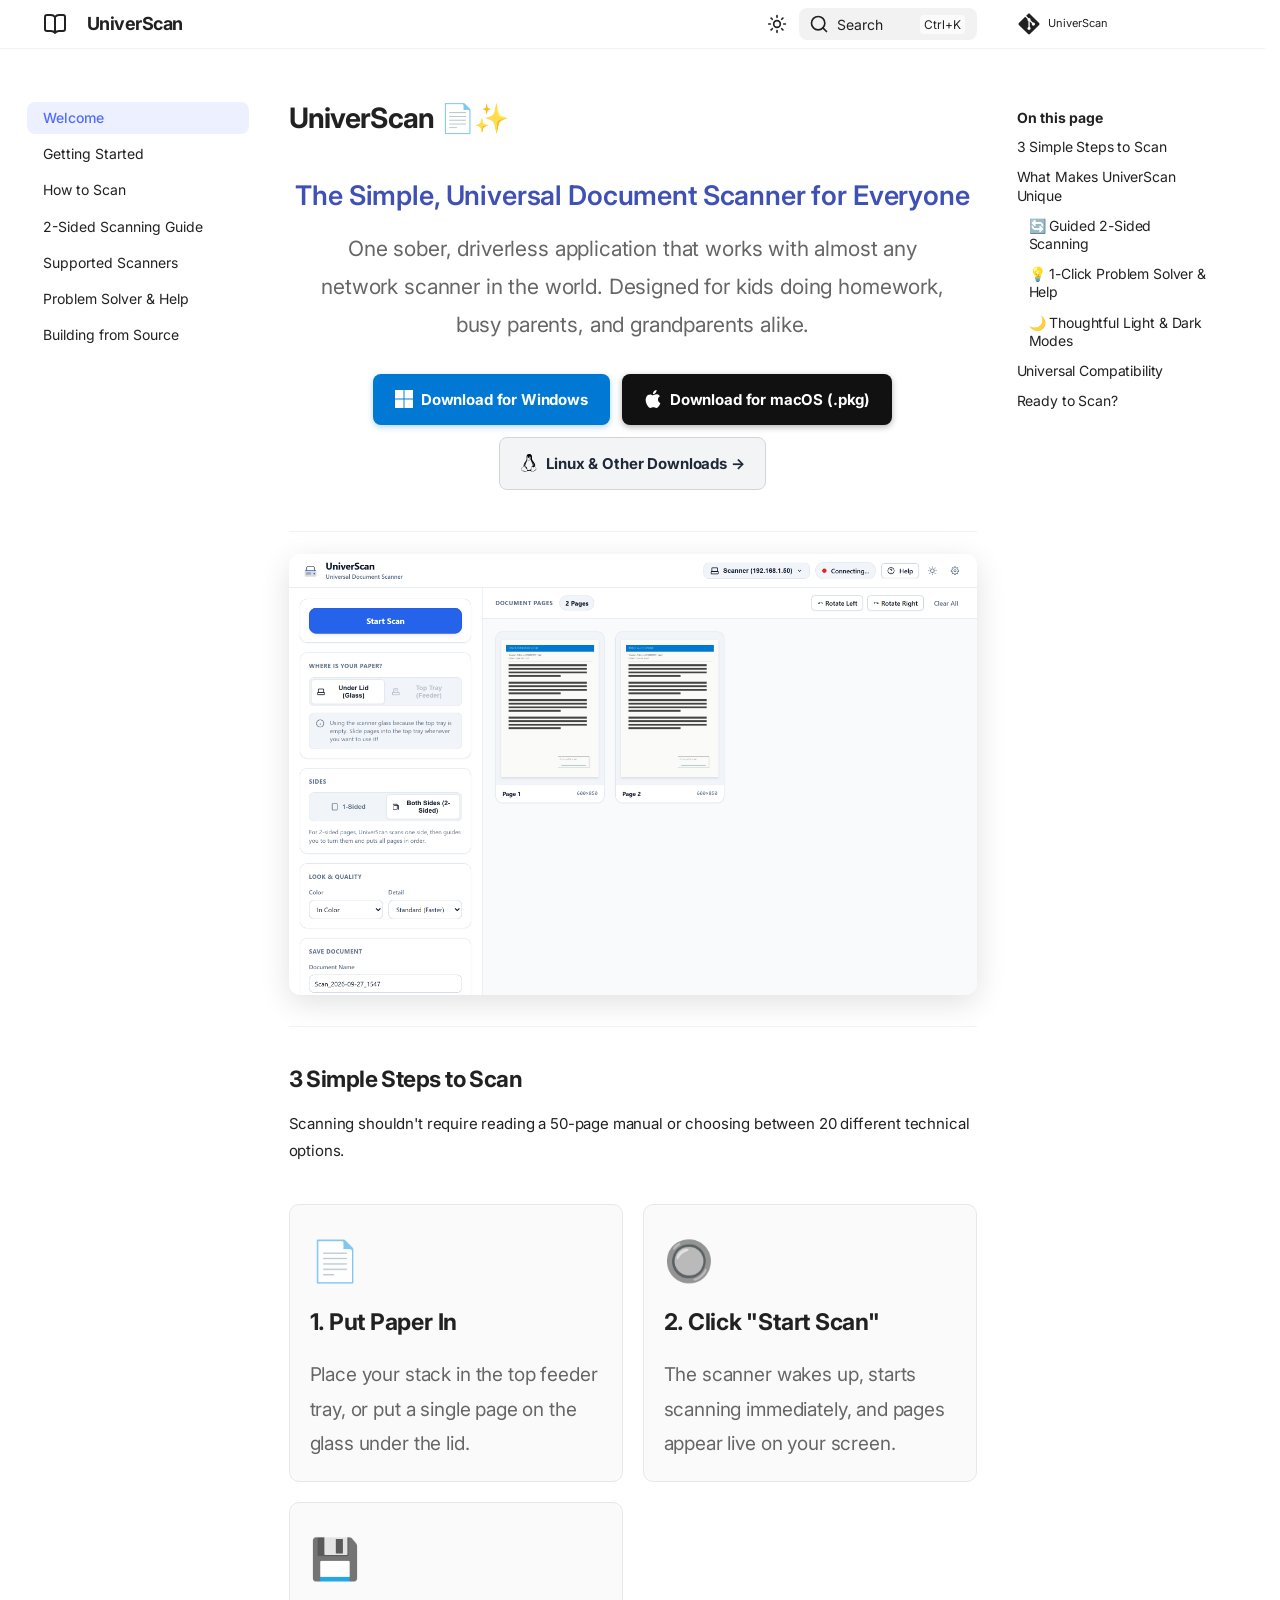
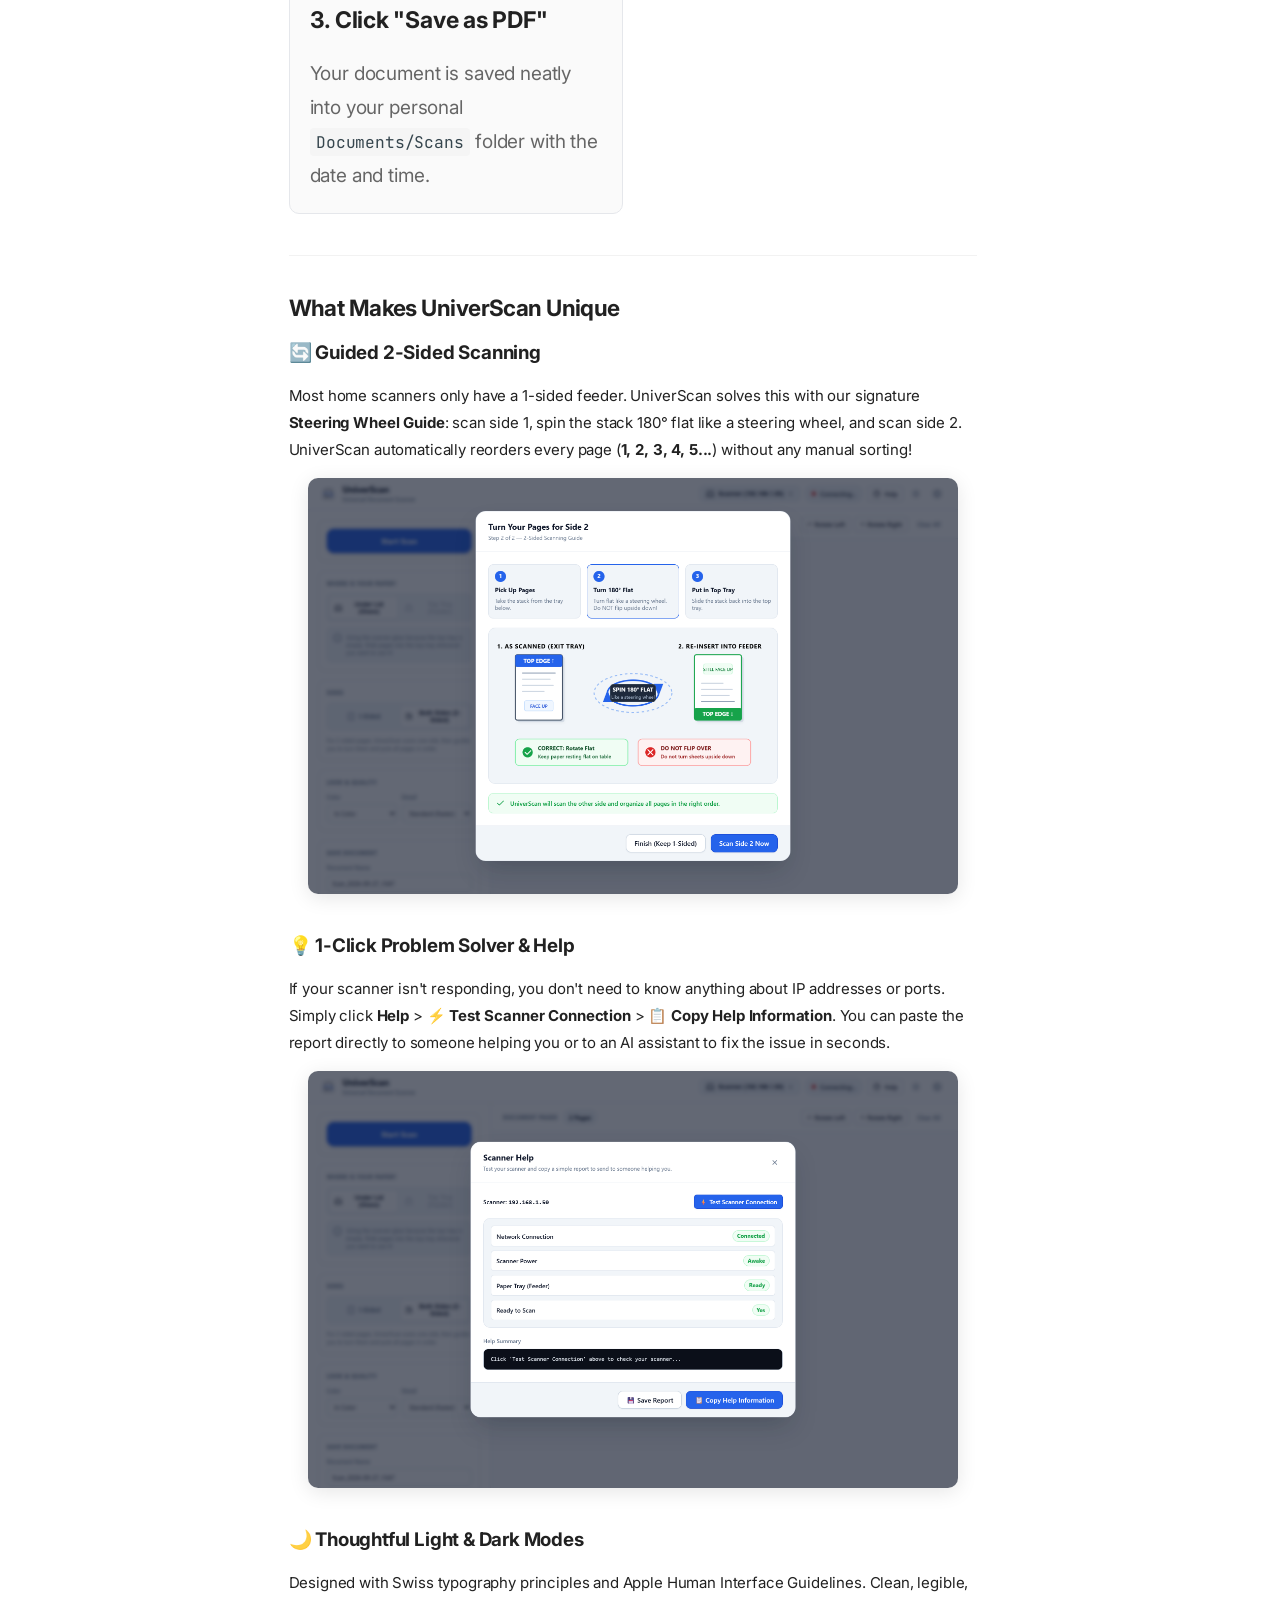
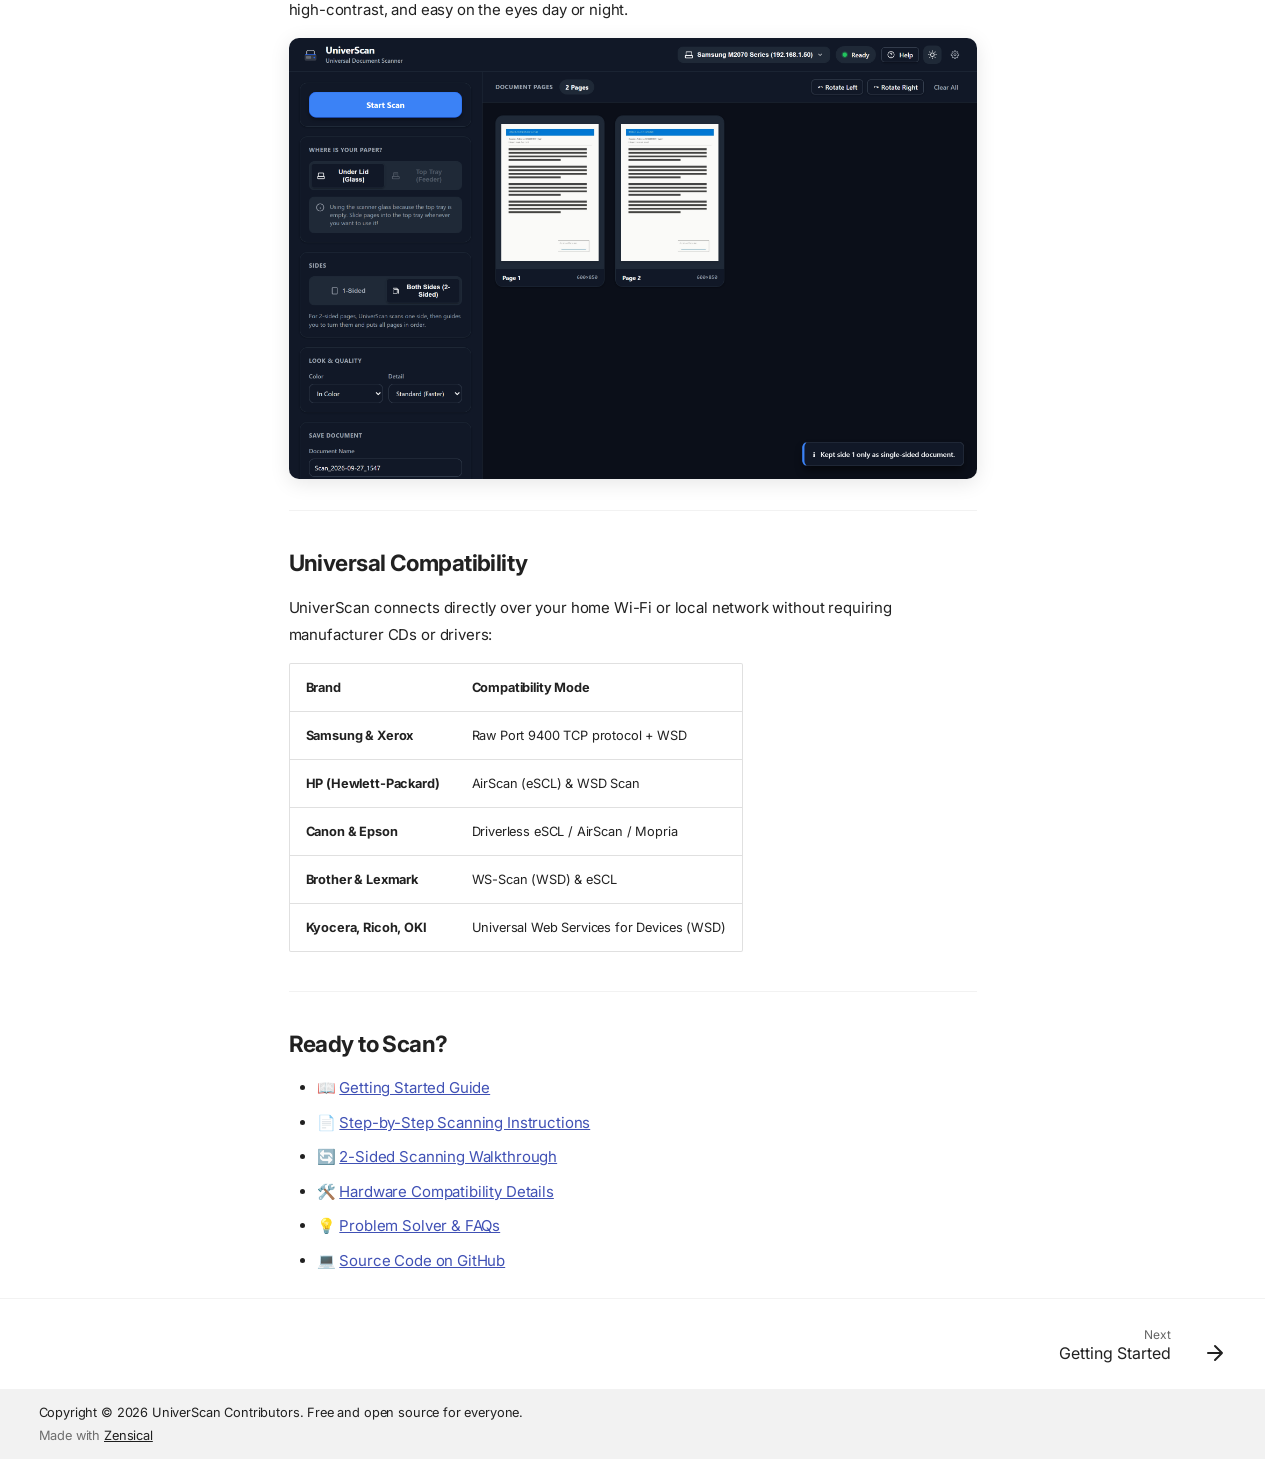
==== commit 22831cdc: "deploy: db838cabba99b366953a116cb853235d6142b3cb" ====
--- a/index.html
+++ b/index.html
@@ -81,7 +81,7 @@
     <div data-md-component="skip">
       
         
-        <a href="#welcome-to-universcan" class="md-skip">
+        <a href="#universcan" class="md-skip">
           Skip to content
         </a>
       
@@ -295,10 +295,10 @@
     <ul class="md-nav__list" data-md-component="toc" data-md-scrollfix>
       
         <li class="md-nav__item">
-  <a href="#why-universcan" class="md-nav__link">
-    <span class="md-ellipsis">
-      <span class="md-typeset">
-        Why UniverScan?
+  <a href="#3-simple-steps-to-scan" class="md-nav__link">
+    <span class="md-ellipsis">
+      <span class="md-typeset">
+        3 Simple Steps to Scan
       </span>
     </span>
   </a>
@@ -306,21 +306,60 @@
 </li>
       
         <li class="md-nav__item">
-  <a href="#what-makes-it-special" class="md-nav__link">
-    <span class="md-ellipsis">
-      <span class="md-typeset">
-        What Makes It Special
-      </span>
-    </span>
-  </a>
+  <a href="#what-makes-universcan-unique" class="md-nav__link">
+    <span class="md-ellipsis">
+      <span class="md-typeset">
+        What Makes UniverScan Unique
+      </span>
+    </span>
+  </a>
+  
+    <nav class="md-nav" aria-label="What Makes UniverScan Unique">
+      <ul class="md-nav__list">
+        
+          <li class="md-nav__item">
+  <a href="#guided-2-sided-scanning" class="md-nav__link">
+    <span class="md-ellipsis">
+      <span class="md-typeset">
+        🔄 Guided 2-Sided Scanning
+      </span>
+    </span>
+  </a>
+  
+</li>
+        
+          <li class="md-nav__item">
+  <a href="#1-click-problem-solver-help" class="md-nav__link">
+    <span class="md-ellipsis">
+      <span class="md-typeset">
+        💡 1-Click Problem Solver &amp; Help
+      </span>
+    </span>
+  </a>
+  
+</li>
+        
+          <li class="md-nav__item">
+  <a href="#thoughtful-light-dark-modes" class="md-nav__link">
+    <span class="md-ellipsis">
+      <span class="md-typeset">
+        🌙 Thoughtful Light &amp; Dark Modes
+      </span>
+    </span>
+  </a>
+  
+</li>
+        
+      </ul>
+    </nav>
   
 </li>
       
         <li class="md-nav__item">
-  <a href="#3-easy-steps-to-scan" class="md-nav__link">
-    <span class="md-ellipsis">
-      <span class="md-typeset">
-        3 Easy Steps to Scan
+  <a href="#universal-compatibility" class="md-nav__link">
+    <span class="md-ellipsis">
+      <span class="md-typeset">
+        Universal Compatibility
       </span>
     </span>
   </a>
@@ -328,10 +367,10 @@
 </li>
       
         <li class="md-nav__item">
-  <a href="#need-help" class="md-nav__link">
-    <span class="md-ellipsis">
-      <span class="md-typeset">
-        Need Help?
+  <a href="#ready-to-scan" class="md-nav__link">
+    <span class="md-ellipsis">
+      <span class="md-typeset">
+        Ready to Scan?
       </span>
     </span>
   </a>
@@ -543,10 +582,10 @@
     <ul class="md-nav__list" data-md-component="toc" data-md-scrollfix>
       
         <li class="md-nav__item">
-  <a href="#why-universcan" class="md-nav__link">
-    <span class="md-ellipsis">
-      <span class="md-typeset">
-        Why UniverScan?
+  <a href="#3-simple-steps-to-scan" class="md-nav__link">
+    <span class="md-ellipsis">
+      <span class="md-typeset">
+        3 Simple Steps to Scan
       </span>
     </span>
   </a>
@@ -554,21 +593,60 @@
 </li>
       
         <li class="md-nav__item">
-  <a href="#what-makes-it-special" class="md-nav__link">
-    <span class="md-ellipsis">
-      <span class="md-typeset">
-        What Makes It Special
-      </span>
-    </span>
-  </a>
+  <a href="#what-makes-universcan-unique" class="md-nav__link">
+    <span class="md-ellipsis">
+      <span class="md-typeset">
+        What Makes UniverScan Unique
+      </span>
+    </span>
+  </a>
+  
+    <nav class="md-nav" aria-label="What Makes UniverScan Unique">
+      <ul class="md-nav__list">
+        
+          <li class="md-nav__item">
+  <a href="#guided-2-sided-scanning" class="md-nav__link">
+    <span class="md-ellipsis">
+      <span class="md-typeset">
+        🔄 Guided 2-Sided Scanning
+      </span>
+    </span>
+  </a>
+  
+</li>
+        
+          <li class="md-nav__item">
+  <a href="#1-click-problem-solver-help" class="md-nav__link">
+    <span class="md-ellipsis">
+      <span class="md-typeset">
+        💡 1-Click Problem Solver &amp; Help
+      </span>
+    </span>
+  </a>
+  
+</li>
+        
+          <li class="md-nav__item">
+  <a href="#thoughtful-light-dark-modes" class="md-nav__link">
+    <span class="md-ellipsis">
+      <span class="md-typeset">
+        🌙 Thoughtful Light &amp; Dark Modes
+      </span>
+    </span>
+  </a>
+  
+</li>
+        
+      </ul>
+    </nav>
   
 </li>
       
         <li class="md-nav__item">
-  <a href="#3-easy-steps-to-scan" class="md-nav__link">
-    <span class="md-ellipsis">
-      <span class="md-typeset">
-        3 Easy Steps to Scan
+  <a href="#universal-compatibility" class="md-nav__link">
+    <span class="md-ellipsis">
+      <span class="md-typeset">
+        Universal Compatibility
       </span>
     </span>
   </a>
@@ -576,10 +654,10 @@
 </li>
       
         <li class="md-nav__item">
-  <a href="#need-help" class="md-nav__link">
-    <span class="md-ellipsis">
-      <span class="md-typeset">
-        Need Help?
+  <a href="#ready-to-scan" class="md-nav__link">
+    <span class="md-ellipsis">
+      <span class="md-typeset">
+        Ready to Scan?
       </span>
     </span>
   </a>
@@ -604,41 +682,120 @@
   
 
 
-<h1 id="welcome-to-universcan">Welcome to UniverScan 📄✨<a class="headerlink" href="#welcome-to-universcan" title="Permanent link">&para;</a></h1>
-<p><strong>The simple, friendly document scanner that works with almost any scanner in the world.</strong></p>
+<h1 id="universcan">UniverScan 📄✨<a class="headerlink" href="#universcan" title="Permanent link">&para;</a></h1>
+<div align="center" style="margin-bottom: 2rem;">
+  <p style="font-size: 1.35rem; font-weight: 600; color: var(--md-primary-fg-color, #0078D4); margin-bottom: 0.5rem;">
+    The Simple, Universal Document Scanner for Everyone
+  </p>
+  <p style="font-size: 1.05rem; color: #666; max-width: 650px; margin: 0 auto 1.5rem auto;">
+    One sober, driverless application that works with almost any network scanner in the world. Designed for kids doing homework, busy parents, and grandparents alike.
+  </p>
+
+  <div style="display: flex; gap: 12px; justify-content: center; flex-wrap: wrap; margin-top: 1rem;">
+    <a href="https://github.com/arnaudbletterer/universcan/releases/latest/download/UniverScan-Setup.exe" style="display: inline-flex; align-items: center; gap: 8px; background-color: #0078D4; color: white; padding: 12px 22px; border-radius: 8px; font-weight: 700; text-decoration: none; font-size: 15px; box-shadow: 0 2px 6px rgba(0,120,212,0.3);">
+      <img src="assets/icons/windows.svg" width="18" height="18" alt="Windows" style="filter: brightness(0) invert(1);">
+      Download for Windows
+    </a>
+    <a href="https://github.com/arnaudbletterer/universcan/releases/latest/download/UniverScan-macOS.pkg" style="display: inline-flex; align-items: center; gap: 8px; background-color: #111111; color: white; padding: 12px 22px; border-radius: 8px; font-weight: 700; text-decoration: none; font-size: 15px; box-shadow: 0 2px 6px rgba(0,0,0,0.3);">
+      <img src="assets/icons/apple.svg" width="18" height="18" alt="Apple macOS" style="filter: brightness(0) invert(1);">
+      Download for macOS (.pkg)
+    </a>
+    <a href="https://github.com/arnaudbletterer/universcan/releases/latest" style="display: inline-flex; align-items: center; gap: 8px; background-color: #F3F4F6; color: #1F2937; border: 1px solid #D1D5DB; padding: 12px 20px; border-radius: 8px; font-weight: 700; text-decoration: none; font-size: 15px;">
+      <img src="assets/icons/linux.svg" width="18" height="18" alt="Linux">
+      Linux & Other Downloads →
+    </a>
+  </div>
+</div>
+
 <hr />
-<h2 id="why-universcan">Why UniverScan?<a class="headerlink" href="#why-universcan" title="Permanent link">&para;</a></h2>
-<p>Most scanner software is complicated, cluttered with dozens of buttons you never use, or filled with confusing technical jargon like "DPI", "eSCL", "WSD", or "Color Subsampling".</p>
-<p><strong>UniverScan is different.</strong> It was built from the ground up to be so simple and straightforward that anyone — from a child scanning school homework to grandparents digitizing old letters — can use it without frustration.</p>
-<div style="text-align: center; margin: 2rem 0;">
-  <a href="getting-started.html" style="background-color: #0078D4; color: white; padding: 12px 24px; border-radius: 8px; font-weight: 600; text-decoration: none; font-size: 16px;">Get UniverScan for Free →</a>
+<p align="center">
+  <img src="assets/screenshots/01_dashboard_preview.png" alt="UniverScan Dashboard" style="border-radius: 12px; box-shadow: 0 8px 30px rgba(0,0,0,0.12); width: 100%; max-width: 900px;">
+</p>
+
+<hr />
+<h2 id="3-simple-steps-to-scan">3 Simple Steps to Scan<a class="headerlink" href="#3-simple-steps-to-scan" title="Permanent link">&para;</a></h2>
+<p>Scanning shouldn't require reading a 50-page manual or choosing between 20 different technical options.</p>
+<div style="display: grid; grid-template-columns: repeat(auto-fit, minmax(240px, 1fr)); gap: 20px; margin: 2rem 0;">
+  <div style="padding: 20px; border: 1px solid #E5E7EB; border-radius: 10px; background: #FAFAFA;">
+    <div style="font-size: 2rem; margin-bottom: 8px;">📄</div>
+    <h3 style="margin-top: 0; font-size: 1.15rem;">1. Put Paper In</h3>
+    <p style="color: #666; font-size: 0.95rem; margin-bottom: 0;">Place your stack in the top feeder tray, or put a single page on the glass under the lid.</p>
+  </div>
+  <div style="padding: 20px; border: 1px solid #E5E7EB; border-radius: 10px; background: #FAFAFA;">
+    <div style="font-size: 2rem; margin-bottom: 8px;">🔘</div>
+    <h3 style="margin-top: 0; font-size: 1.15rem;">2. Click "Start Scan"</h3>
+    <p style="color: #666; font-size: 0.95rem; margin-bottom: 0;">The scanner wakes up, starts scanning immediately, and pages appear live on your screen.</p>
+  </div>
+  <div style="padding: 20px; border: 1px solid #E5E7EB; border-radius: 10px; background: #FAFAFA;">
+    <div style="font-size: 2rem; margin-bottom: 8px;">💾</div>
+    <h3 style="margin-top: 0; font-size: 1.15rem;">3. Click "Save as PDF"</h3>
+    <p style="color: #666; font-size: 0.95rem; margin-bottom: 0;">Your document is saved neatly into your personal <code>Documents/Scans</code> folder with the date and time.</p>
+  </div>
 </div>
 
-<p><img alt="UniverScan Clean Interface" src="assets/screenshots/01_dashboard_preview.png" /></p>
 <hr />
-<h2 id="what-makes-it-special">What Makes It Special<a class="headerlink" href="#what-makes-it-special" title="Permanent link">&para;</a></h2>
+<h2 id="what-makes-universcan-unique">What Makes UniverScan Unique<a class="headerlink" href="#what-makes-universcan-unique" title="Permanent link">&para;</a></h2>
+<h3 id="guided-2-sided-scanning">🔄 Guided 2-Sided Scanning<a class="headerlink" href="#guided-2-sided-scanning" title="Permanent link">&para;</a></h3>
+<p>Most home scanners only have a 1-sided feeder. UniverScan solves this with our signature <strong>Steering Wheel Guide</strong>: scan side 1, spin the stack 180° flat like a steering wheel, and scan side 2. UniverScan automatically reorders every page (<strong>1, 2, 3, 4, 5...</strong>) without any manual sorting!</p>
+<p align="center">
+  <img src="assets/screenshots/04_duplex_guide.png" alt="Guided 2-Sided Scanning Guide" style="border-radius: 10px; box-shadow: 0 4px 20px rgba(0,0,0,0.1); max-width: 650px; width: 100%;">
+</p>
+
+<h3 id="1-click-problem-solver-help">💡 1-Click Problem Solver &amp; Help<a class="headerlink" href="#1-click-problem-solver-help" title="Permanent link">&para;</a></h3>
+<p>If your scanner isn't responding, you don't need to know anything about IP addresses or ports. Simply click <strong>Help</strong> &gt; <strong>⚡ Test Scanner Connection</strong> &gt; <strong>📋 Copy Help Information</strong>. You can paste the report directly to someone helping you or to an AI assistant to fix the issue in seconds.</p>
+<p align="center">
+  <img src="assets/screenshots/03_scanner_help.png" alt="1-Click Scanner Help" style="border-radius: 10px; box-shadow: 0 4px 20px rgba(0,0,0,0.1); max-width: 650px; width: 100%;">
+</p>
+
+<h3 id="thoughtful-light-dark-modes">🌙 Thoughtful Light &amp; Dark Modes<a class="headerlink" href="#thoughtful-light-dark-modes" title="Permanent link">&para;</a></h3>
+<p>Designed with Swiss typography principles and Apple Human Interface Guidelines. Clean, legible, high-contrast, and easy on the eyes day or night.</p>
+<p align="center">
+  <img src="assets/screenshots/06_dashboard_dark.png" alt="UniverScan Dark Theme" style="border-radius: 10px; box-shadow: 0 4px 20px rgba(0,0,0,0.1); max-width: 750px; width: 100%;">
+</p>
+
+<hr />
+<h2 id="universal-compatibility">Universal Compatibility<a class="headerlink" href="#universal-compatibility" title="Permanent link">&para;</a></h2>
+<p>UniverScan connects directly over your home Wi-Fi or local network without requiring manufacturer CDs or drivers:</p>
+<table>
+<thead>
+<tr>
+<th style="text-align: left;">Brand</th>
+<th style="text-align: left;">Compatibility Mode</th>
+</tr>
+</thead>
+<tbody>
+<tr>
+<td style="text-align: left;"><strong>Samsung &amp; Xerox</strong></td>
+<td style="text-align: left;">Raw Port 9400 TCP protocol + WSD</td>
+</tr>
+<tr>
+<td style="text-align: left;"><strong>HP (Hewlett-Packard)</strong></td>
+<td style="text-align: left;">AirScan (eSCL) &amp; WSD Scan</td>
+</tr>
+<tr>
+<td style="text-align: left;"><strong>Canon &amp; Epson</strong></td>
+<td style="text-align: left;">Driverless eSCL / AirScan / Mopria</td>
+</tr>
+<tr>
+<td style="text-align: left;"><strong>Brother &amp; Lexmark</strong></td>
+<td style="text-align: left;">WS-Scan (WSD) &amp; eSCL</td>
+</tr>
+<tr>
+<td style="text-align: left;"><strong>Kyocera, Ricoh, OKI</strong></td>
+<td style="text-align: left;">Universal Web Services for Devices (WSD)</td>
+</tr>
+</tbody>
+</table>
+<hr />
+<h2 id="ready-to-scan">Ready to Scan?<a class="headerlink" href="#ready-to-scan" title="Permanent link">&para;</a></h2>
 <ul>
-<li>🎯 <strong>Only 1 Big Button to Scan:</strong> No complex menus. Put your paper in, click <strong>Scan Now</strong>, and watch your pages appear on screen.</li>
-<li>🖨️ <strong>Works with Almost Any Scanner:</strong> Samsung, HP, Canon, Epson, Brother, Xerox, Lexmark, Kyocera, Ricoh, and more.</li>
-<li>🚫 <strong>No Drivers or Accounts Needed:</strong> No 500 MB printer driver CDs, no passwords to create, no ads, and no tracking.</li>
-<li>🔄 <strong>Crystal-Clear 2-Sided Scanning:</strong> If your scanner only scans one side at a time, UniverScan guides you with a simple picture to turn the pages, and automatically puts them in the right order (1, 2, 3...).</li>
-<li>🔒 <strong>100% Private on Your Computer:</strong> Your scans stay safely on your computer in your own Documents folder. Nothing is ever sent to the cloud.</li>
-<li>💻 <strong>Runs on Old and New Computers Alike:</strong> Works on modern Windows 11 and 10, older Windows 7 (32-bit and 64-bit), Apple Silicon and Intel Macs, and Linux.</li>
+<li>📖 <a href="getting-started/">Getting Started Guide</a></li>
+<li>📄 <a href="how-to-scan/">Step-by-Step Scanning Instructions</a></li>
+<li>🔄 <a href="two-sided-guide/">2-Sided Scanning Walkthrough</a></li>
+<li>🛠️ <a href="supported-scanners/">Hardware Compatibility Details</a></li>
+<li>💡 <a href="troubleshooting/">Problem Solver &amp; FAQs</a></li>
+<li>💻 <a href="https://github.com/arnaudbletterer/universcan">Source Code on GitHub</a></li>
 </ul>
-<hr />
-<h2 id="3-easy-steps-to-scan">3 Easy Steps to Scan<a class="headerlink" href="#3-easy-steps-to-scan" title="Permanent link">&para;</a></h2>
-<p><code>[ 1. Put Paper In ]  ──▶  [ 2. Click "Scan Now" ]  ──▶  [ 3. Click "Save as PDF" ]</code></p>
-<ol>
-<li><strong>Put your paper in:</strong> Place your sheets in the top tray, or put a page on the glass under the lid.</li>
-<li><strong>Click "Scan Now":</strong> Your scanner starts immediately and pages appear live on your screen.</li>
-<li><strong>Click "Save as PDF":</strong> Your document is saved neatly into your <code>Documents/Scans</code> folder.</li>
-</ol>
-<hr />
-<h2 id="need-help">Need Help?<a class="headerlink" href="#need-help" title="Permanent link">&para;</a></h2>
-<p>If your scanner isn't responding or you need a hand:
-- Check out the <a href="how-to-scan/">How to Scan</a> guide.
-- Read our simple <a href="troubleshooting/">Problem Solver &amp; Help</a> page.
-- In the app, click the <strong>Help</strong> button and then <strong>Copy Help Information</strong> to easily get assistance.</p>
 
 
 
